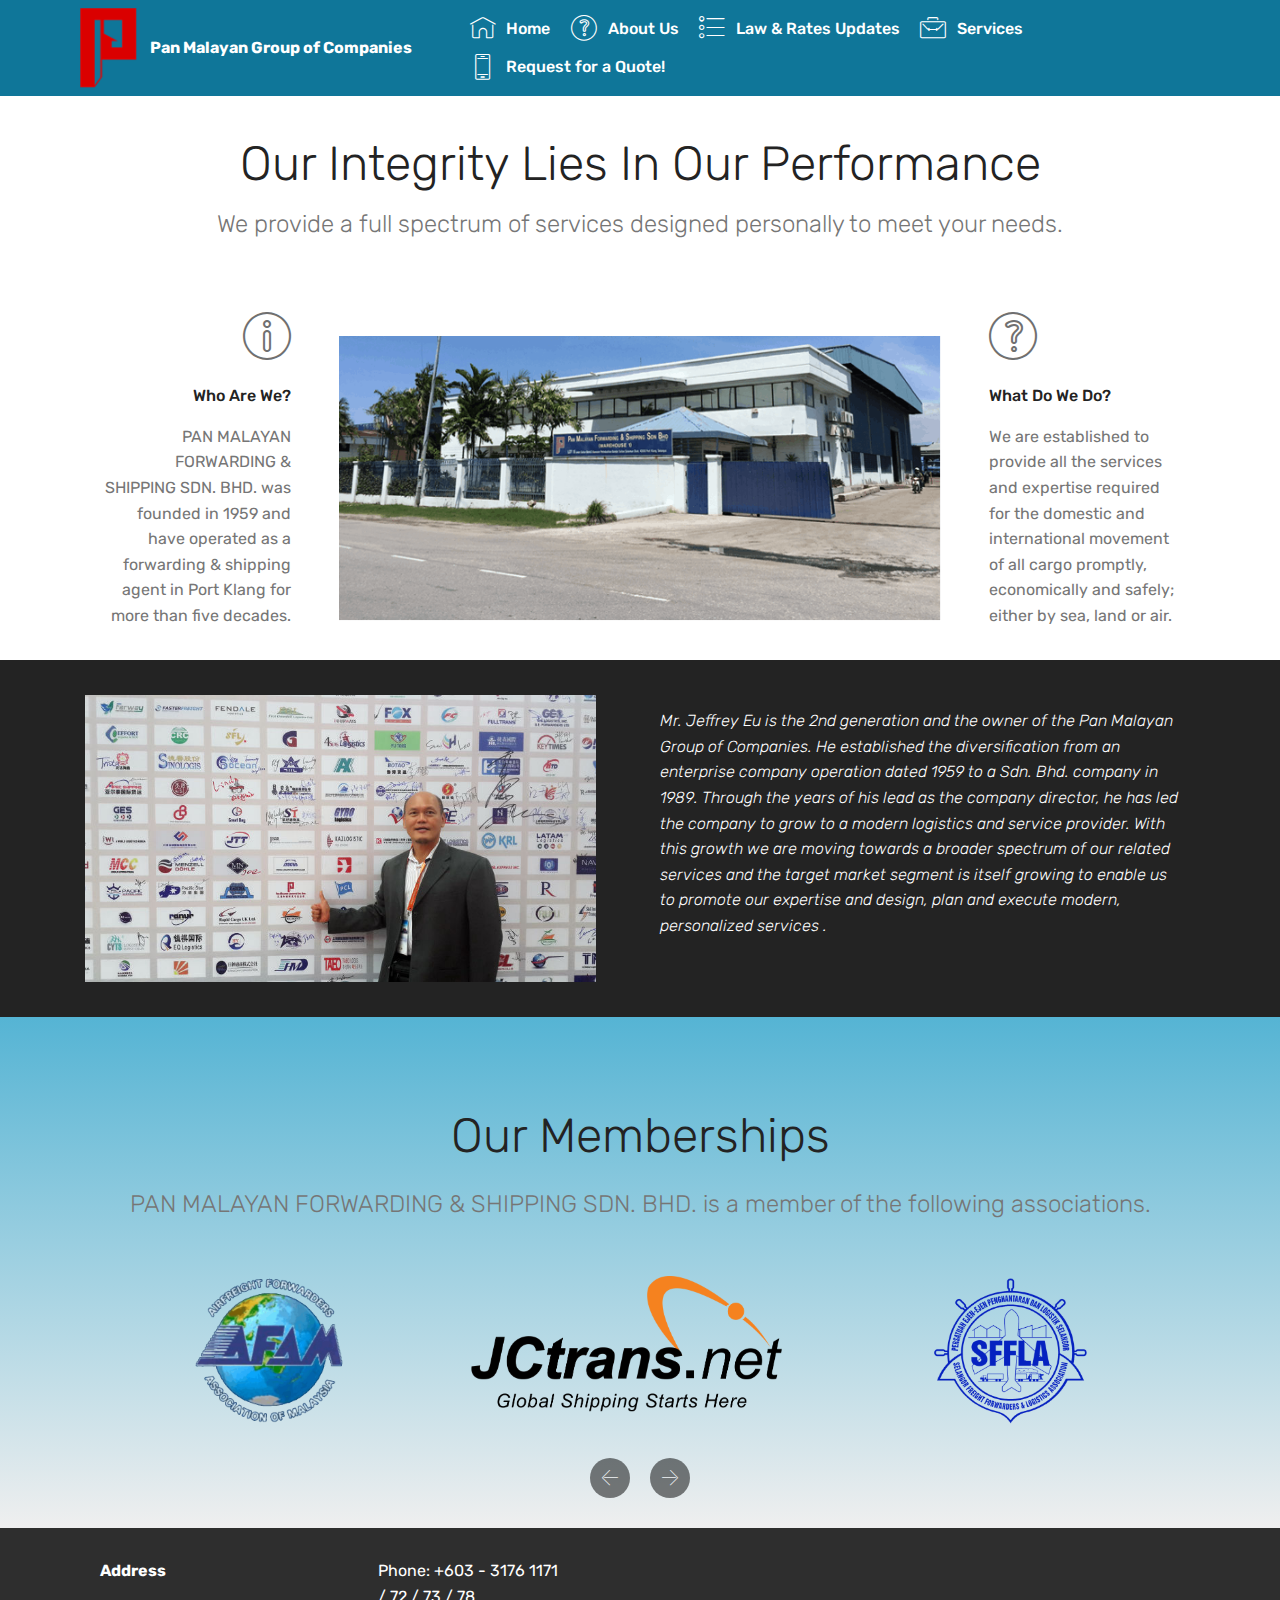
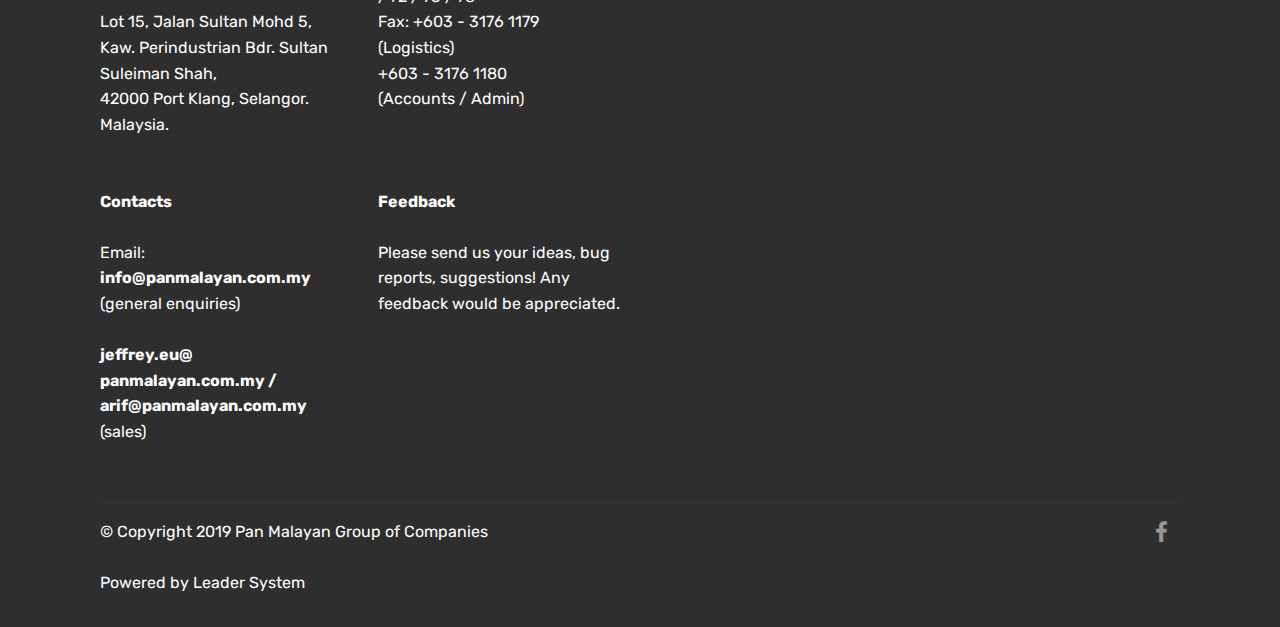
==== about-us.html @ 20570e7e "create github pages" ====
<!DOCTYPE html>
<html  >
<head>
  <!-- Site made with Mobirise Website Builder v4.10.8, https://mobirise.com -->
  <meta charset="UTF-8">
  <meta http-equiv="X-UA-Compatible" content="IE=edge">
  <meta name="generator" content="Mobirise v4.10.8, mobirise.com">
  <meta name="viewport" content="width=device-width, initial-scale=1, minimum-scale=1">
  <link rel="shortcut icon" href="assets/images/pan-malayan-122x171.png" type="image/x-icon">
  <meta name="description" content="About Us - Pan Malayan">
  
  <title>About Us</title>
  <link rel="stylesheet" href="assets/web/assets/mobirise-icons/mobirise-icons.css">
  <link rel="stylesheet" href="assets/tether/tether.min.css">
  <link rel="stylesheet" href="assets/bootstrap/css/bootstrap.min.css">
  <link rel="stylesheet" href="assets/bootstrap/css/bootstrap-grid.min.css">
  <link rel="stylesheet" href="assets/bootstrap/css/bootstrap-reboot.min.css">
  <link rel="stylesheet" href="assets/socicon/css/styles.css">
  <link rel="stylesheet" href="assets/dropdown/css/style.css">
  <link rel="stylesheet" href="assets/theme/css/style.css">
  <link rel="stylesheet" href="assets/mobirise/css/mbr-additional.css" type="text/css">
  
  
  
</head>
<body>
  <section class="menu cid-qTkzRZLJNu" once="menu" id="menu1-3">

    

    <nav class="navbar navbar-expand beta-menu navbar-dropdown align-items-center navbar-fixed-top navbar-toggleable-sm">
        <button class="navbar-toggler navbar-toggler-right" type="button" data-toggle="collapse" data-target="#navbarSupportedContent" aria-controls="navbarSupportedContent" aria-expanded="false" aria-label="Toggle navigation">
            <div class="hamburger">
                <span></span>
                <span></span>
                <span></span>
                <span></span>
            </div>
        </button>
        <div class="menu-logo">
            <div class="navbar-brand">
                <span class="navbar-logo">
                    <a href="index.html">
                         <img src="assets/images/pan-malayan-122x171.png" alt="Pan Malayan Group of Companies" title="Pan Malayan" style="height: 5rem;">
                    </a>
                </span>
                <span class="navbar-caption-wrap"><a class="navbar-caption text-white display-4" href="index.html">
                        Pan Malayan Group of Companies</a></span>
            </div>
        </div>
        <div class="collapse navbar-collapse" id="navbarSupportedContent">
            <ul class="navbar-nav nav-dropdown nav-right" data-app-modern-menu="true"><li class="nav-item"><a class="nav-link link text-white display-4" href="index.html"><span class="mbri-home mbr-iconfont mbr-iconfont-btn" style="color: rgb(255, 255, 255);"></span>Home</a></li><li class="nav-item">
                    <a class="nav-link link text-white display-4" href="about-us.html"><span class="mbri-question mbr-iconfont mbr-iconfont-btn"></span>
                        
                        About Us
                    </a>
                </li><li class="nav-item">
                    <a class="nav-link link text-white display-4" href="services.html"><span class="mbri-bulleted-list mbr-iconfont mbr-iconfont-btn" style="color: rgb(255, 255, 255);"></span>Law &amp; Rates Updates</a>
                </li><li class="nav-item"><a class="nav-link link text-white display-4" href="services.html"><span class="mbri-briefcase mbr-iconfont mbr-iconfont-btn" style="color: rgb(255, 255, 255);"></span>
                        
                        Services
                    </a></li><li class="nav-item"><a class="nav-link link text-white display-4" href="contact-us.html"><span class="mbri-mobile2 mbr-iconfont mbr-iconfont-btn" style="color: rgb(255, 255, 255);"></span>Request for a Quote!</a></li></ul>
            
        </div>
    </nav>
</section>

<section class="engine"><a href="https://mobirise.info/c">free website builder</a></section><section class="features12 cid-rBJrzdYjO1" id="features12-8">
    
    

    

    <div class="container">
        <h2 class="mbr-section-title pb-2 mbr-fonts-style display-2">Our Integrity Lies In Our Performance</h2>
        <h3 class="mbr-section-subtitle pb-3 mbr-fonts-style display-5">
            We provide a full spectrum of services designed personally to meet your needs.</h3>

        <div class="media-container-row pt-5">
            <div class="block-content align-right">
                <div class="card pl-3 pr-3">
                    <div class="mbr-card-img-title">
                        <div class="card-img pb-3">
                             <span class="mbr-iconfont mbri-info"></span>
                        </div>
                        <div class="mbr-crt-title">
                            <h4 class="card-title py-2 mbr-crt-title mbr-fonts-style display-7">
                                Who Are We?</h4>
                        </div>
                    </div>                

                    <div class="card-box">
                        <p class="mbr-text mbr-section-text mbr-fonts-style display-7">
                            PAN MALAYAN FORWARDING &amp; SHIPPING SDN. BHD. was founded in 1959 and have operated as a forwarding &amp; shipping agent in Port Klang for more than five decades.
                        </p>
                    </div>
                </div>

                
            </div>

            <div class="mbr-figure m-auto" style="width: 60%;">
                <img src="assets/images/pan-malayan-offices-670x317.png" alt="Mobirise" title="">
            </div>

            <div class="block-content align-left">
                <div class="card pl-3 pr-3">
                    <div class="mbr-card-img-title">
                        <div class="card-img pb-3">
                             <span class="mbr-iconfont mbri-question"></span>
                        </div>
                        <div class="mbr-crt-title">
                            <h4 class="card-title py-2 mbr-crt-title mbr-fonts-style display-7">
                                What Do We Do?</h4>
                        </div>
                    </div>                

                    <div class="card-box">
                        <p class="mbr-text mbr-section-text mbr-fonts-style display-7">
                            We are established to provide all the services and expertise required for the domestic and international movement of all cargo promptly, economically and safely; either by sea, land or air.</p>
                    </div>
                </div>

                
            </div>
        </div>
    </div>
</section>

<section class="testimonials2 cid-rCreAipq3M" id="testimonials2-9">

    

    

    <div class="container">
        <div class="media-container-row">
            <div class="mbr-figure pr-lg-5" style="width: 100%;">
              <img src="assets/images/20181019-114247-16-9-750x422.jpg" alt="" title="">
            </div>
            <div class="media-content px-3 align-self-center mbr-white py-2">
                    <p class="mbr-text testimonial-text mbr-fonts-style display-7"><br>Mr. Jeffrey Eu is the 2nd generation and the owner of the Pan Malayan Group of Companies. He established the diversification from an enterprise company operation dated 1959 to a Sdn. Bhd. company in 1989. Through the years of his lead as the company director, he has led the company to grow to a modern logistics and service provider. With this growth we are moving towards a broader spectrum of our related services and the target market segment is itself growing to enable us to promote our expertise and design, plan and execute modern, personalized services .<br></p>
                    <p class="mbr-author-name pt-4 mb-2 mbr-fonts-style display-7"></p>
                    <p class="mbr-author-desc mbr-fonts-style display-7"></p>
            </div>
        </div>
    </div>
</section>

<section class="clients cid-rBJve1mVlV" data-interval="false" id="clients-b">
      

    
        <div class="container mb-5">
            <div class="media-container-row">
                <div class="col-12 align-center">
                    <h2 class="mbr-section-title pb-3 mbr-fonts-style display-2">Our Memberships</h2>
                    <h3 class="mbr-section-subtitle mbr-light mbr-fonts-style display-5">PAN MALAYAN FORWARDING &amp; SHIPPING SDN. BHD. is a member of the following associations.</h3>
                </div>
            </div>
        </div>

    <div class="container">
        <div class="carousel slide" role="listbox" data-pause="true" data-keyboard="false" data-ride="false" data-interval="false">
            <div class="carousel-inner" data-visible="6">
                
                
                
                
                
            <div class="carousel-item ">
                    <div class="media-container-row">
                        <div class="col-md-12">
                            <div class="wrap-img ">
                                <img src="assets/images/output-onlinepngtools-1-800x800.png" class="img-responsive clients-img" alt="" title="">
                            </div>
                        </div>
                    </div>
                </div><div class="carousel-item ">
                    <div class="media-container-row">
                        <div class="col-md-12">
                            <div class="wrap-img ">
                                <img src="assets/images/e5d51979-199c-4276-8c94-fc2b8f12c979-original-4097x1656.png" class="img-responsive clients-img" alt="" title="">
                            </div>
                        </div>
                    </div>
                </div><div class="carousel-item ">
                    <div class="media-container-row">
                        <div class="col-md-12">
                            <div class="wrap-img ">
                                <img src="assets/images/output-onlinepngtools-240x229.png" class="img-responsive clients-img" alt="" title="">
                            </div>
                        </div>
                    </div>
                </div></div>
            <div class="carousel-controls">
                <a data-app-prevent-settings="" class="carousel-control carousel-control-prev" role="button" data-slide="prev">
                    <span aria-hidden="true" class="mbri-left mbr-iconfont"></span>
                    <span class="sr-only">Previous</span>
                </a>
                <a data-app-prevent-settings="" class="carousel-control carousel-control-next" role="button" data-slide="next">
                    <span aria-hidden="true" class="mbri-right mbr-iconfont"></span>
                    <span class="sr-only">Next</span>
                </a>
            </div>
        </div>
    </div>
</section>

<section class="cid-rCqupiGUZX" id="footer2-3">

    

    

    <div class="container">
        <div class="media-container-row content mbr-white">
            <div class="col-12 col-md-3 mbr-fonts-style display-7">
                <p class="mbr-text">
                    <strong>Address</strong>
                    <br>
                    <br>Lot 15, Jalan Sultan Mohd 5, 
<br>Kaw. Perindustrian Bdr. Sultan Suleiman Shah, 
<br>42000 Port Klang, Selangor. Malaysia. &nbsp;<br>
                    <br>
                    <br><strong>Contacts</strong>
                    <br>
                    <br>Email: <strong>info@panmalayan.com.my</strong><br>(general enquiries)<br><br><strong>jeffrey.eu@</strong><br><strong>panmalayan.com.my /&nbsp;</strong><br><strong>arif@panmalayan.com.my</strong><br>(sales)<br><br></p>
            </div>
            <div class="col-12 col-md-3 mbr-fonts-style display-7">
                <p class="mbr-text">Phone: +603 - 3176 1171 
<br>/ 72 / 73 / 78 
<br>Fax: +603 - 3176 1179 
<br>(Logistics) 
<br>+603 - 3176 1180 
<br>(Accounts / Admin)&nbsp;<strong><br></strong><br><br><br><strong>Feedback</strong>
                    <br>
                    <br>Please send us your ideas, bug reports, suggestions! Any feedback would be appreciated.
                </p>
            </div>
            <div class="col-12 col-md-6">
                <div class="google-map"><iframe frameborder="0" style="border:0" src="https://www.google.com/maps/embed/v1/place?key=AIzaSyCx3d07zxHPLvkFBLlAR3Ng8a9wsAsGoJ8&amp;q=place_id:ChIJC4vaj1irzTEREndRP_R01ew" allowfullscreen=""></iframe></div>
            </div>
        </div>
        <div class="footer-lower">
            <div class="media-container-row">
                <div class="col-sm-12">
                    <hr>
                </div>
            </div>
            <div class="media-container-row mbr-white">
                <div class="col-sm-6 copyright">
                    <p class="mbr-text mbr-fonts-style display-7">
                        © Copyright 2019 Pan Malayan Group of Companies<br><br>Powered by Leader System</p>
                </div>
                <div class="col-md-6">
                    <div class="social-list align-right">
                        <div class="soc-item">
                            <a href="https://www.facebook.com/pmfssb" target="_blank">
                                <span class="mbr-iconfont mbr-iconfont-social socicon-facebook socicon"></span>
                            </a>
                        </div>
                        
                        
                        
                        
                        
                    </div>
                </div>
            </div>
        </div>
    </div>
</section>


  <script src="assets/web/assets/jquery/jquery.min.js"></script>
  <script src="assets/popper/popper.min.js"></script>
  <script src="assets/tether/tether.min.js"></script>
  <script src="assets/bootstrap/js/bootstrap.min.js"></script>
  <script src="assets/smoothscroll/smooth-scroll.js"></script>
  <script src="assets/touchswipe/jquery.touch-swipe.min.js"></script>
  <script src="assets/bootstrapcarouselswipe/bootstrap-carousel-swipe.js"></script>
  <script src="assets/mbr-clients-slider/mbr-clients-slider.js"></script>
  <script src="assets/dropdown/js/nav-dropdown.js"></script>
  <script src="assets/dropdown/js/navbar-dropdown.js"></script>
  <script src="assets/theme/js/script.js"></script>
  
  
</body>
</html>
---- assets/web/assets/mobirise-icons/mobirise-icons.css ----
@font-face {
  font-family: 'MobiriseIcons';
  src:  url('mobirise-icons.eot?spat4u');
  src:  url('mobirise-icons.eot?spat4u#iefix') format('embedded-opentype'),
    url('mobirise-icons.ttf?spat4u') format('truetype'),
    url('mobirise-icons.woff?spat4u') format('woff'),
    url('mobirise-icons.svg?spat4u#MobiriseIcons') format('svg');
  font-weight: normal;
  font-style: normal;
}

[class^="mbri-"], [class*=" mbri-"] {
  /* use !important to prevent issues with browser extensions that change fonts */
  font-family: MobiriseIcons !important;
  speak: none;
  font-style: normal;
  font-weight: normal;
  font-variant: normal;
  text-transform: none;
  line-height: 1;

  /* Better Font Rendering =========== */
  -webkit-font-smoothing: antialiased;
  -moz-osx-font-smoothing: grayscale;
}

.mbri-add-submenu:before {
  content: "\e900";
}
.mbri-alert:before {
  content: "\e901";
}
.mbri-align-center:before {
  content: "\e902";
}
.mbri-align-justify:before {
  content: "\e903";
}
.mbri-align-left:before {
  content: "\e904";
}
.mbri-align-right:before {
  content: "\e905";
}
.mbri-android:before {
  content: "\e906";
}
.mbri-apple:before {
  content: "\e907";
}
.mbri-arrow-down:before {
  content: "\e908";
}
.mbri-arrow-next:before {
  content: "\e909";
}
.mbri-arrow-prev:before {
  content: "\e90a";
}
.mbri-arrow-up:before {
  content: "\e90b";
}
.mbri-bold:before {
  content: "\e90c";
}
.mbri-bookmark:before {
  content: "\e90d";
}
.mbri-bootstrap:before {
  content: "\e90e";
}
.mbri-briefcase:before {
  content: "\e90f";
}
.mbri-browse:before {
  content: "\e910";
}
.mbri-bulleted-list:before {
  content: "\e911";
}
.mbri-calendar:before {
  content: "\e912";
}
.mbri-camera:before {
  content: "\e913";
}
.mbri-cart-add:before {
  content: "\e914";
}
.mbri-cart-full:before {
  content: "\e915";
}
.mbri-cash:before {
  content: "\e916";
}
.mbri-change-style:before {
  content: "\e917";
}
.mbri-chat:before {
  content: "\e918";
}
.mbri-clock:before {
  content: "\e919";
}
.mbri-close:before {
  content: "\e91a";
}
.mbri-cloud:before {
  content: "\e91b";
}
.mbri-code:before {
  content: "\e91c";
}
.mbri-contact-form:before {
  content: "\e91d";
}
.mbri-credit-card:before {
  content: "\e91e";
}
.mbri-cursor-click:before {
  content: "\e91f";
}
.mbri-cust-feedback:before {
  content: "\e920";
}
.mbri-database:before {
  content: "\e921";
}
.mbri-delivery:before {
  content: "\e922";
}
.mbri-desktop:before {
  content: "\e923";
}
.mbri-devices:before {
  content: "\e924";
}
.mbri-down:before {
  content: "\e925";
}
.mbri-download:before {
  content: "\e989";
}
.mbri-drag-n-drop:before {
  content: "\e927";
}
.mbri-drag-n-drop2:before {
  content: "\e928";
}
.mbri-edit:before {
  content: "\e929";
}
.mbri-edit2:before {
  content: "\e92a";
}
.mbri-error:before {
  content: "\e92b";
}
.mbri-extension:before {
  content: "\e92c";
}
.mbri-features:before {
  content: "\e92d";
}
.mbri-file:before {
  content: "\e92e";
}
.mbri-flag:before {
  content: "\e92f";
}
.mbri-folder:before {
  content: "\e930";
}
.mbri-gift:before {
  content: "\e931";
}
.mbri-github:before {
  content: "\e932";
}
.mbri-globe:before {
  content: "\e933";
}
.mbri-globe-2:before {
  content: "\e934";
}
.mbri-growing-chart:before {
  content: "\e935";
}
.mbri-hearth:before {
  content: "\e936";
}
.mbri-help:before {
  content: "\e937";
}
.mbri-home:before {
  content: "\e938";
}
.mbri-hot-cup:before {
  content: "\e939";
}
.mbri-idea:before {
  content: "\e93a";
}
.mbri-image-gallery:before {
  content: "\e93b";
}
.mbri-image-slider:before {
  content: "\e93c";
}
.mbri-info:before {
  content: "\e93d";
}
.mbri-italic:before {
  content: "\e93e";
}
.mbri-key:before {
  content: "\e93f";
}
.mbri-laptop:before {
  content: "\e940";
}
.mbri-layers:before {
  content: "\e941";
}
.mbri-left-right:before {
  content: "\e942";
}
.mbri-left:before {
  content: "\e943";
}
.mbri-letter:before {
  content: "\e944";
}
.mbri-like:before {
  content: "\e945";
}
.mbri-link:before {
  content: "\e946";
}
.mbri-lock:before {
  content: "\e947";
}
.mbri-login:before {
  content: "\e948";
}
.mbri-logout:before {
  content: "\e949";
}
.mbri-magic-stick:before {
  content: "\e94a";
}
.mbri-map-pin:before {
  content: "\e94b";
}
.mbri-menu:before {
  content: "\e94c";
}
.mbri-mobile:before {
  content: "\e94d";
}
.mbri-mobile2:before {
  content: "\e94e";
}
.mbri-mobirise:before {
  content: "\e94f";
}
.mbri-more-horizontal:before {
  content: "\e950";
}
.mbri-more-vertical:before {
  content: "\e951";
}
.mbri-music:before {
  content: "\e952";
}
.mbri-new-file:before {
  content: "\e953";
}
.mbri-numbered-list:before {
  content: "\e954";
}
.mbri-opened-folder:before {
  content: "\e955";
}
.mbri-pages:before {
  content: "\e956";
}
.mbri-paper-plane:before {
  content: "\e957";
}
.mbri-paperclip:before {
  content: "\e958";
}
.mbri-photo:before {
  content: "\e959";
}
.mbri-photos:before {
  content: "\e95a";
}
.mbri-pin:before {
  content: "\e95b";
}
.mbri-play:before {
  content: "\e95c";
}
.mbri-plus:before {
  content: "\e95d";
}
.mbri-preview:before {
  content: "\e95e";
}
.mbri-print:before {
  content: "\e95f";
}
.mbri-protect:before {
  content: "\e960";
}
.mbri-question:before {
  content: "\e961";
}
.mbri-quote-left:before {
  content: "\e962";
}
.mbri-quote-right:before {
  content: "\e963";
}
.mbri-refresh:before {
  content: "\e964";
}
.mbri-responsive:before {
  content: "\e965";
}
.mbri-right:before {
  content: "\e966";
}
.mbri-rocket:before {
  content: "\e967";
}
.mbri-sad-face:before {
  content: "\e968";
}
.mbri-sale:before {
  content: "\e969";
}
.mbri-save:before {
  content: "\e96a";
}
.mbri-search:before {
  content: "\e96b";
}
.mbri-setting:before {
  content: "\e96c";
}
.mbri-setting2:before {
  content: "\e96d";
}
.mbri-setting3:before {
  content: "\e96e";
}
.mbri-share:before {
  content: "\e96f";
}
.mbri-shopping-bag:before {
  content: "\e970";
}
.mbri-shopping-basket:before {
  content: "\e971";
}
.mbri-shopping-cart:before {
  content: "\e972";
}
.mbri-sites:before {
  content: "\e973";
}
.mbri-smile-face:before {
  content: "\e974";
}
.mbri-speed:before {
  content: "\e975";
}
.mbri-star:before {
  content: "\e976";
}
.mbri-success:before {
  content: "\e977";
}
.mbri-sun:before {
  content: "\e978";
}
.mbri-sun2:before {
  content: "\e979";
}
.mbri-tablet:before {
  content: "\e97a";
}
.mbri-tablet-vertical:before {
  content: "\e97b";
}
.mbri-target:before {
  content: "\e97c";
}
.mbri-timer:before {
  content: "\e97d";
}
.mbri-to-ftp:before {
  content: "\e97e";
}
.mbri-to-local-drive:before {
  content: "\e97f";
}
.mbri-touch-swipe:before {
  content: "\e980";
}
.mbri-touch:before {
  content: "\e981";
}
.mbri-trash:before {
  content: "\e982";
}
.mbri-underline:before {
  content: "\e983";
}
.mbri-unlink:before {
  content: "\e984";
}
.mbri-unlock:before {
  content: "\e985";
}
.mbri-up-down:before {
  content: "\e986";
}
.mbri-up:before {
  content: "\e987";
}
.mbri-update:before {
  content: "\e988";
}
.mbri-upload:before {
 content: "\e926"; 
}
.mbri-user:before {
  content: "\e98a";
}
.mbri-user2:before {
  content: "\e98b";
}
.mbri-users:before {
  content: "\e98c";
}
.mbri-video:before {
  content: "\e98d";
}
.mbri-video-play:before {
  content: "\e98e";
}
.mbri-watch:before {
  content: "\e98f";
}
.mbri-website-theme:before {
  content: "\e990";
}
.mbri-wifi:before {
  content: "\e991";
}
.mbri-windows:before {
  content: "\e992";
}
.mbri-zoom-out:before {
  content: "\e993";
}
.mbri-redo:before {
  content: "\e994";
}
.mbri-undo:before {
  content: "\e995";
}
---- assets/socicon/css/styles.css ----
@charset "UTF-8";

@font-face {
  font-family: "socicon";
  src:url("../fonts/socicon.eot");
  src:url("../fonts/socicon.eot?#iefix") format("embedded-opentype"),
    url("../fonts/socicon.woff") format("woff"),
    url("../fonts/socicon.ttf") format("truetype"),
    url("../fonts/socicon.svg#socicon") format("svg");
  font-weight: normal;
  font-style: normal;

}

[data-icon]:before {
  font-family: "socicon" !important;
  content: attr(data-icon);
  font-style: normal !important;
  font-weight: normal !important;
  font-variant: normal !important;
  text-transform: none !important;
  speak: none;
  line-height: 1;
  -webkit-font-smoothing: antialiased;
  -moz-osx-font-smoothing: grayscale;
}

[class^="socicon-"]:before,
[class*=" socicon-"]:before {
  font-family: "socicon" !important;
  font-style: normal !important;
  font-weight: normal !important;
  font-variant: normal !important;
  text-transform: none !important;
  speak: none;
  line-height: 1;
  -webkit-font-smoothing: antialiased;
  -moz-osx-font-smoothing: grayscale;
}

.socicon-modelmayhem:before {
  content: "\e000";
}
.socicon-mixcloud:before {
  content: "\e001";
}
.socicon-drupal:before {
  content: "\e002";
}
.socicon-swarm:before {
  content: "\e003";
}
.socicon-istock:before {
  content: "\e004";
}
.socicon-yammer:before {
  content: "\e005";
}
.socicon-ello:before {
  content: "\e006";
}
.socicon-stackoverflow:before {
  content: "\e007";
}
.socicon-persona:before {
  content: "\e008";
}
.socicon-triplej:before {
  content: "\e009";
}
.socicon-houzz:before {
  content: "\e00a";
}
.socicon-rss:before {
  content: "\e00b";
}
.socicon-paypal:before {
  content: "\e00c";
}
.socicon-odnoklassniki:before {
  content: "\e00d";
}
.socicon-airbnb:before {
  content: "\e00e";
}
.socicon-periscope:before {
  content: "\e00f";
}
.socicon-outlook:before {
  content: "\e010";
}
.socicon-coderwall:before {
  content: "\e011";
}
.socicon-tripadvisor:before {
  content: "\e012";
}
.socicon-appnet:before {
  content: "\e013";
}
.socicon-goodreads:before {
  content: "\e014";
}
.socicon-tripit:before {
  content: "\e015";
}
.socicon-lanyrd:before {
  content: "\e016";
}
.socicon-slideshare:before {
  content: "\e017";
}
.socicon-buffer:before {
  content: "\e018";
}
.socicon-disqus:before {
  content: "\e019";
}
.socicon-vkontakte:before {
  content: "\e01a";
}
.socicon-whatsapp:before {
  content: "\e01b";
}
.socicon-patreon:before {
  content: "\e01c";
}
.socicon-storehouse:before {
  content: "\e01d";
}
.socicon-pocket:before {
  content: "\e01e";
}
.socicon-mail:before {
  content: "\e01f";
}
.socicon-blogger:before {
  content: "\e020";
}
.socicon-technorati:before {
  content: "\e021";
}
.socicon-reddit:before {
  content: "\e022";
}
.socicon-dribbble:before {
  content: "\e023";
}
.socicon-stumbleupon:before {
  content: "\e024";
}
.socicon-digg:before {
  content: "\e025";
}
.socicon-envato:before {
  content: "\e026";
}
.socicon-behance:before {
  content: "\e027";
}
.socicon-delicious:before {
  content: "\e028";
}
.socicon-deviantart:before {
  content: "\e029";
}
.socicon-forrst:before {
  content: "\e02a";
}
.socicon-play:before {
  content: "\e02b";
}
.socicon-zerply:before {
  content: "\e02c";
}
.socicon-wikipedia:before {
  content: "\e02d";
}
.socicon-apple:before {
  content: "\e02e";
}
.socicon-flattr:before {
  content: "\e02f";
}
.socicon-github:before {
  content: "\e030";
}
.socicon-renren:before {
  content: "\e031";
}
.socicon-friendfeed:before {
  content: "\e032";
}
.socicon-newsvine:before {
  content: "\e033";
}
.socicon-identica:before {
  content: "\e034";
}
.socicon-bebo:before {
  content: "\e035";
}
.socicon-zynga:before {
  content: "\e036";
}
.socicon-steam:before {
  content: "\e037";
}
.socicon-xbox:before {
  content: "\e038";
}
.socicon-windows:before {
  content: "\e039";
}
.socicon-qq:before {
  content: "\e03a";
}
.socicon-douban:before {
  content: "\e03b";
}
.socicon-meetup:before {
  content: "\e03c";
}
.socicon-playstation:before {
  content: "\e03d";
}
.socicon-android:before {
  content: "\e03e";
}
.socicon-snapchat:before {
  content: "\e03f";
}
.socicon-twitter:before {
  content: "\e040";
}
.socicon-facebook:before {
  content: "\e041";
}
.socicon-googleplus:before {
  content: "\e042";
}
.socicon-pinterest:before {
  content: "\e043";
}
.socicon-foursquare:before {
  content: "\e044";
}
.socicon-yahoo:before {
  content: "\e045";
}
.socicon-skype:before {
  content: "\e046";
}
.socicon-yelp:before {
  content: "\e047";
}
.socicon-feedburner:before {
  content: "\e048";
}
.socicon-linkedin:before {
  content: "\e049";
}
.socicon-viadeo:before {
  content: "\e04a";
}
.socicon-xing:before {
  content: "\e04b";
}
.socicon-myspace:before {
  content: "\e04c";
}
.socicon-soundcloud:before {
  content: "\e04d";
}
.socicon-spotify:before {
  content: "\e04e";
}
.socicon-grooveshark:before {
  content: "\e04f";
}
.socicon-lastfm:before {
  content: "\e050";
}
.socicon-youtube:before {
  content: "\e051";
}
.socicon-vimeo:before {
  content: "\e052";
}
.socicon-dailymotion:before {
  content: "\e053";
}
.socicon-vine:before {
  content: "\e054";
}
.socicon-flickr:before {
  content: "\e055";
}
.socicon-500px:before {
  content: "\e056";
}
.socicon-wordpress:before {
  content: "\e058";
}
.socicon-tumblr:before {
  content: "\e059";
}
.socicon-twitch:before {
  content: "\e05a";
}
.socicon-8tracks:before {
  content: "\e05b";
}
.socicon-amazon:before {
  content: "\e05c";
}
.socicon-icq:before {
  content: "\e05d";
}
.socicon-smugmug:before {
  content: "\e05e";
}
.socicon-ravelry:before {
  content: "\e05f";
}
.socicon-weibo:before {
  content: "\e060";
}
.socicon-baidu:before {
  content: "\e061";
}
.socicon-angellist:before {
  content: "\e062";
}
.socicon-ebay:before {
  content: "\e063";
}
.socicon-imdb:before {
  content: "\e064";
}
.socicon-stayfriends:before {
  content: "\e065";
}
.socicon-residentadvisor:before {
  content: "\e066";
}
.socicon-google:before {
  content: "\e067";
}
.socicon-yandex:before {
  content: "\e068";
}
.socicon-sharethis:before {
  content: "\e069";
}
.socicon-bandcamp:before {
  content: "\e06a";
}
.socicon-itunes:before {
  content: "\e06b";
}
.socicon-deezer:before {
  content: "\e06c";
}
.socicon-telegram:before {
  content: "\e06e";
}
.socicon-openid:before {
  content: "\e06f";
}
.socicon-amplement:before {
  content: "\e070";
}
.socicon-viber:before {
  content: "\e071";
}
.socicon-zomato:before {
  content: "\e072";
}
.socicon-draugiem:before {
  content: "\e074";
}
.socicon-endomodo:before {
  content: "\e075";
}
.socicon-filmweb:before {
  content: "\e076";
}
.socicon-stackexchange:before {
  content: "\e077";
}
.socicon-wykop:before {
  content: "\e078";
}
.socicon-teamspeak:before {
  content: "\e079";
}
.socicon-teamviewer:before {
  content: "\e07a";
}
.socicon-ventrilo:before {
  content: "\e07b";
}
.socicon-younow:before {
  content: "\e07c";
}
.socicon-raidcall:before {
  content: "\e07d";
}
.socicon-mumble:before {
  content: "\e07e";
}
.socicon-medium:before {
  content: "\e06d";
}
.socicon-bebee:before {
  content: "\e07f";
}
.socicon-hitbox:before {
  content: "\e080";
}
.socicon-reverbnation:before {
  content: "\e081";
}
.socicon-formulr:before {
  content: "\e082";
}
.socicon-instagram:before {
  content: "\e057";
}
.socicon-battlenet:before {
  content: "\e083";
}
.socicon-chrome:before {
  content: "\e084";
}
.socicon-discord:before {
  content: "\e086";
}
.socicon-issuu:before {
  content: "\e087";
}
.socicon-macos:before {
  content: "\e088";
}
.socicon-firefox:before {
  content: "\e089";
}
.socicon-opera:before {
  content: "\e08d";
}
.socicon-keybase:before {
  content: "\e090";
}
.socicon-alliance:before {
  content: "\e091";
}
.socicon-livejournal:before {
  content: "\e092";
}
.socicon-googlephotos:before {
  content: "\e093";
}
.socicon-horde:before {
  content: "\e094";
}
.socicon-etsy:before {
  content: "\e095";
}
.socicon-zapier:before {
  content: "\e096";
}
.socicon-google-scholar:before {
  content: "\e097";
}
.socicon-researchgate:before {
  content: "\e098";
}
.socicon-wechat:before {
  content: "\e099";
}
.socicon-strava:before {
  content: "\e09a";
}
.socicon-line:before {
  content: "\e09b";
}
.socicon-lyft:before {
  content: "\e09c";
}
.socicon-uber:before {
  content: "\e09d";
}
.socicon-songkick:before {
  content: "\e09e";
}
.socicon-viewbug:before {
  content: "\e09f";
}
.socicon-googlegroups:before {
  content: "\e0a0";
}
.socicon-quora:before {
  content: "\e073";
}
.socicon-diablo:before {
  content: "\e085";
}
.socicon-blizzard:before {
  content: "\e0a1";
}
.socicon-hearthstone:before {
  content: "\e08b";
}
.socicon-heroes:before {
  content: "\e08a";
}
.socicon-overwatch:before {
  content: "\e08c";
}
.socicon-warcraft:before {
  content: "\e08e";
}
.socicon-starcraft:before {
  content: "\e08f";
}
.socicon-beam:before {
  content: "\e0a2";
}
.socicon-curse:before {
  content: "\e0a3";
}
.socicon-player:before {
  content: "\e0a4";
}
.socicon-streamjar:before {
  content: "\e0a5";
}
.socicon-nintendo:before {
  content: "\e0a6";
}
.socicon-hellocoton:before {
  content: "\e0a7";
}
---- assets/dropdown/css/style.css ----
.navbar-dropdown {
  left: 0;
  padding: 0;
  position: absolute;
  right: 0;
  top: 0;
  transition: all 0.45s ease;
  z-index: 1030;
  background: #282828; }
  .navbar-dropdown .navbar-logo {
    margin-right: 0.8rem;
    transition: margin 0.3s ease-in-out;
    vertical-align: middle; }
    .navbar-dropdown .navbar-logo img {
      height: 3.125rem;
      transition: all 0.3s ease-in-out; }
    .navbar-dropdown .navbar-logo.mbr-iconfont {
      font-size: 3.125rem;
      line-height: 3.125rem; }
  .navbar-dropdown .navbar-caption {
    font-weight: 700;
    white-space: normal;
    vertical-align: -4px;
    line-height: 3.125rem !important; }
    .navbar-dropdown .navbar-caption, .navbar-dropdown .navbar-caption:hover {
      color: inherit;
      text-decoration: none; }
  .navbar-dropdown .mbr-iconfont + .navbar-caption {
    vertical-align: -1px; }
  .navbar-dropdown.navbar-fixed-top {
    position: fixed; }
  .navbar-dropdown .navbar-brand span {
    vertical-align: -4px; }
  .navbar-dropdown.bg-color.transparent {
    background: none; }
  .navbar-dropdown.navbar-short .navbar-brand {
    padding: 0.625rem 0; }
    .navbar-dropdown.navbar-short .navbar-brand span {
      vertical-align: -1px; }
  .navbar-dropdown.navbar-short .navbar-caption {
    line-height: 2.375rem !important;
    vertical-align: -2px; }
  .navbar-dropdown.navbar-short .navbar-logo {
    margin-right: 0.5rem; }
    .navbar-dropdown.navbar-short .navbar-logo img {
      height: 2.375rem; }
    .navbar-dropdown.navbar-short .navbar-logo.mbr-iconfont {
      font-size: 2.375rem;
      line-height: 2.375rem; }
  .navbar-dropdown.navbar-short .mbr-table-cell {
    height: 3.625rem; }
  .navbar-dropdown .navbar-close {
    left: 0.6875rem;
    position: fixed;
    top: 0.75rem;
    z-index: 1000; }
  .navbar-dropdown .hamburger-icon {
    content: "";
    display: inline-block;
    vertical-align: middle;
    width: 16px;
    -webkit-box-shadow: 0 -6px 0 1px #282828,0 0 0 1px #282828,0 6px 0 1px #282828;
    -moz-box-shadow: 0 -6px 0 1px #282828,0 0 0 1px #282828,0 6px 0 1px #282828;
    box-shadow: 0 -6px 0 1px #282828,0 0 0 1px #282828,0 6px 0 1px #282828; }

.dropdown-menu .dropdown-toggle[data-toggle="dropdown-submenu"]::after {
  border-bottom: 0.35em solid transparent;
  border-left: 0.35em solid;
  border-right: 0;
  border-top: 0.35em solid transparent;
  margin-left: 0.3rem; }

.dropdown-menu .dropdown-item:focus {
  outline: 0; }

.nav-dropdown {
  font-size: 0.75rem;
  font-weight: 500;
  height: auto !important; }
  .nav-dropdown .nav-btn {
    padding-left: 1rem; }
  .nav-dropdown .link {
    margin: .667em 1.667em;
    font-weight: 500;
    padding: 0;
    transition: color .2s ease-in-out; }
    .nav-dropdown .link.dropdown-toggle {
      margin-right: 2.583em; }
      .nav-dropdown .link.dropdown-toggle::after {
        margin-left: .25rem;
        border-top: 0.35em solid;
        border-right: 0.35em solid transparent;
        border-left: 0.35em solid transparent;
        border-bottom: 0; }
      .nav-dropdown .link.dropdown-toggle[aria-expanded="true"] {
        margin: 0;
        padding: 0.667em 3.263em  0.667em 1.667em; }
  .nav-dropdown .link::after,
  .nav-dropdown .dropdown-item::after {
    color: inherit; }
  .nav-dropdown .btn {
    font-size: 0.75rem;
    font-weight: 700;
    letter-spacing: 0;
    margin-bottom: 0;
    padding-left: 1.25rem;
    padding-right: 1.25rem; }
  .nav-dropdown .dropdown-menu {
    border-radius: 0;
    border: 0;
    left: 0;
    margin: 0;
    padding-bottom: 1.25rem;
    padding-top: 1.25rem;
    position: relative; }
  .nav-dropdown .dropdown-submenu {
    margin-left: 0.125rem;
    top: 0; }
  .nav-dropdown .dropdown-item {
    font-weight: 500;
    line-height: 2;
    padding: 0.3846em 4.615em 0.3846em 1.5385em;
    position: relative;
    transition: color .2s ease-in-out, background-color .2s ease-in-out; }
    .nav-dropdown .dropdown-item::after {
      margin-top: -0.3077em;
      position: absolute;
      right: 1.1538em;
      top: 50%; }
    .nav-dropdown .dropdown-item:focus, .nav-dropdown .dropdown-item:hover {
      background: none; }

@media (max-width: 767px) {
  .nav-dropdown.navbar-toggleable-sm {
    bottom: 0;
    display: none;
    left: 0;
    overflow-x: hidden;
    position: fixed;
    top: 0;
    transform: translateX(-100%);
    -ms-transform: translateX(-100%);
    -webkit-transform: translateX(-100%);
    width: 18.75rem;
    z-index: 999; } }
.nav-dropdown.navbar-toggleable-xl {
  bottom: 0;
  display: none;
  left: 0;
  overflow-x: hidden;
  position: fixed;
  top: 0;
  transform: translateX(-100%);
  -ms-transform: translateX(-100%);
  -webkit-transform: translateX(-100%);
  width: 18.75rem;
  z-index: 999; }

.nav-dropdown-sm {
  display: block !important;
  overflow-x: hidden;
  overflow: auto;
  padding-top: 3.875rem; }
  .nav-dropdown-sm::after {
    content: "";
    display: block;
    height: 3rem;
    width: 100%; }
  .nav-dropdown-sm.collapse.in ~ .navbar-close {
    display: block !important; }
  .nav-dropdown-sm.collapsing, .nav-dropdown-sm.collapse.in {
    transform: translateX(0);
    -ms-transform: translateX(0);
    -webkit-transform: translateX(0);
    transition: all 0.25s ease-out;
    -webkit-transition: all 0.25s ease-out;
    background: #282828; }
  .nav-dropdown-sm.collapsing[aria-expanded="false"] {
    transform: translateX(-100%);
    -ms-transform: translateX(-100%);
    -webkit-transform: translateX(-100%); }
  .nav-dropdown-sm .nav-item {
    display: block;
    margin-left: 0 !important;
    padding-left: 0; }
  .nav-dropdown-sm .link,
  .nav-dropdown-sm .dropdown-item {
    border-top: 1px dotted rgba(255, 255, 255, 0.1);
    font-size: 0.8125rem;
    line-height: 1.6;
    margin: 0 !important;
    padding: 0.875rem 2.4rem 0.875rem 1.5625rem !important;
    position: relative;
    white-space: normal; }
    .nav-dropdown-sm .link:focus, .nav-dropdown-sm .link:hover,
    .nav-dropdown-sm .dropdown-item:focus,
    .nav-dropdown-sm .dropdown-item:hover {
      background: rgba(0, 0, 0, 0.2) !important;
      color: #c0a375; }
  .nav-dropdown-sm .nav-btn {
    position: relative;
    padding: 1.5625rem 1.5625rem 0 1.5625rem; }
    .nav-dropdown-sm .nav-btn::before {
      border-top: 1px dotted rgba(255, 255, 255, 0.1);
      content: "";
      left: 0;
      position: absolute;
      top: 0;
      width: 100%; }
    .nav-dropdown-sm .nav-btn + .nav-btn {
      padding-top: 0.625rem; }
      .nav-dropdown-sm .nav-btn + .nav-btn::before {
        display: none; }
  .nav-dropdown-sm .btn {
    padding: 0.625rem 0; }
  .nav-dropdown-sm .dropdown-toggle[data-toggle="dropdown-submenu"]::after {
    margin-left: .25rem;
    border-top: 0.35em solid;
    border-right: 0.35em solid transparent;
    border-left: 0.35em solid transparent;
    border-bottom: 0; }
  .nav-dropdown-sm .dropdown-toggle[data-toggle="dropdown-submenu"][aria-expanded="true"]::after {
    border-top: 0;
    border-right: 0.35em solid transparent;
    border-left: 0.35em solid transparent;
    border-bottom: 0.35em solid; }
  .nav-dropdown-sm .dropdown-menu {
    margin: 0;
    padding: 0;
    position: relative;
    top: 0;
    left: 0;
    width: 100%;
    border: 0;
    float: none;
    border-radius: 0;
    background: none; }
  .nav-dropdown-sm .dropdown-submenu {
    left: 100%;
    margin-left: 0.125rem;
    margin-top: -1.25rem;
    top: 0; }

.navbar-toggleable-sm .nav-dropdown .dropdown-menu {
  position: absolute; }

.navbar-toggleable-sm .nav-dropdown .dropdown-submenu {
  left: 100%;
  margin-left: 0.125rem;
  margin-top: -1.25rem;
  top: 0; }

.navbar-toggleable-sm.opened .nav-dropdown .dropdown-menu {
  position: relative; }

.navbar-toggleable-sm.opened .nav-dropdown .dropdown-submenu {
  left: 0;
  margin-left: 00rem;
  margin-top: 0rem;
  top: 0; }

.is-builder .nav-dropdown.collapsing {
  transition: none !important; }

/*# sourceMappingURL=style.css.map */
---- assets/theme/css/style.css ----
/*!
 * Mobirise v4 theme (https://mobirise.com/)
 * Copyright 2017 Mobirise
 */
section {
  background-color: #eeeeee;
}

section,
.container,
.container-fluid {
  position: relative;
  word-wrap: break-word;
}

a.mbr-iconfont:hover {
  text-decoration: none;
}

.article .lead p, .article .lead ul, .article .lead ol, .article .lead pre, .article .lead blockquote {
  margin-bottom: 0;
}

a {
  font-style: normal;
  font-weight: 400;
  cursor: pointer;
}

a, a:hover {
  text-decoration: none;
}

figure {
  margin-bottom: 0;
}

body {
  color: #232323;
}

h1, h2, h3, h4, h5, h6,
.h1, .h2, .h3, .h4, .h5, .h6,
.display-1, .display-2, .display-3, .display-4 {
  line-height: 1;
  word-break: break-word;
  word-wrap: break-word;
}

b, strong {
  font-weight: bold;
}

blockquote {
  padding: 10px 0 10px 20px;
  position: relative;
  border-left: 2px solid;
  border-color: #ff3366;
}

input:-webkit-autofill, input:-webkit-autofill:hover, input:-webkit-autofill:focus, input:-webkit-autofill:active {
  transition-delay: 9999s;
  transition-property: background-color, color;
}

textarea[type="hidden"] {
  display: none;
}

body {
  position: relative;
}

section {
  background-position: 50% 50%;
  background-repeat: no-repeat;
  background-size: cover;
}

section .mbr-background-video,
section .mbr-background-video-preview {
  position: absolute;
  bottom: 0;
  left: 0;
  right: 0;
  top: 0;
}

.hidden {
  visibility: hidden;
}

.mbr-z-index20 {
  z-index: 20;
}

/*! Base colors */
.mbr-white {
  color: #ffffff;
}

.mbr-black {
  color: #000000;
}

.mbr-bg-white {
  background-color: #ffffff;
}

.mbr-bg-black {
  background-color: #000000;
}

/*! Text-aligns */
.align-left {
  text-align: left;
}

.align-center {
  text-align: center;
}

.align-right {
  text-align: right;
}

@media (max-width: 767px) {
  .align-left, .align-center, .align-right, .mbr-section-btn, .mbr-section-title {
    text-align: center;
  }
}

/*! Font-weight  */
.mbr-light {
  font-weight: 300;
}

.mbr-regular {
  font-weight: 400;
}

.mbr-semibold {
  font-weight: 500;
}

.mbr-bold {
  font-weight: 700;
}

/*! Media  */
.media-size-item {
  -webkit-flex: 1 1 auto;
  -moz-flex: 1 1 auto;
  -ms-flex: 1 1 auto;
  -o-flex: 1 1 auto;
  flex: 1 1 auto;
}

.media-content {
  -webkit-flex-basis: 100%;
  flex-basis: 100%;
}

.media-container-row {
  display: -ms-flexbox;
  display: -webkit-flex;
  display: flex;
  -webkit-flex-direction: row;
  -ms-flex-direction: row;
  flex-direction: row;
  -webkit-flex-wrap: wrap;
  -ms-flex-wrap: wrap;
  flex-wrap: wrap;
  -webkit-justify-content: center;
  -ms-flex-pack: center;
  justify-content: center;
  -webkit-align-content: center;
  -ms-flex-line-pack: center;
  align-content: center;
  -webkit-align-items: start;
  -ms-flex-align: start;
  align-items: start;
}

.media-container-row .media-size-item {
  width: 400px;
}

.media-container-column {
  display: -ms-flexbox;
  display: -webkit-flex;
  display: flex;
  -webkit-flex-direction: column;
  -ms-flex-direction: column;
  flex-direction: column;
  -webkit-flex-wrap: wrap;
  -ms-flex-wrap: wrap;
  flex-wrap: wrap;
  -webkit-justify-content: center;
  -ms-flex-pack: center;
  justify-content: center;
  -webkit-align-content: center;
  -ms-flex-line-pack: center;
  align-content: center;
  -webkit-align-items: stretch;
  -ms-flex-align: stretch;
  align-items: stretch;
}

.media-container-column > * {
  width: 100%;
}

@media (min-width: 992px) {
  .media-container-row {
    -webkit-flex-wrap: nowrap;
    -ms-flex-wrap: nowrap;
    flex-wrap: nowrap;
  }
}

figure {
  overflow: hidden;
}

figure[mbr-media-size] {
  transition: width 0.1s;
}

.mbr-figure img, .mbr-figure iframe {
  display: block;
  width: 100%;
}

.card {
  background-color: transparent;
  border: none;
}

.card-box {
  width: 100%;
}

.card-img {
  text-align: center;
  flex-shrink: 0;
  -webkit-flex-shrink: 0;
}

.media {
  max-width: 100%;
  margin: 0 auto;
}

.mbr-figure {
  -ms-flex-item-align: center;
  -ms-grid-row-align: center;
  -webkit-align-self: center;
  align-self: center;
}

.media-container > div {
  max-width: 100%;
}

.mbr-figure img, .card-img img {
  width: 100%;
}

@media (max-width: 991px) {
  .media-size-item {
    width: auto !important;
  }
  .media {
    width: auto;
  }
  .mbr-figure {
    width: 100% !important;
  }
}

/*! Buttons */
.mbr-section-btn {
  margin-left: -.25rem;
  margin-right: -.25rem;
  font-size: 0;
}

nav .mbr-section-btn {
  margin-left: 0rem;
  margin-right: 0rem;
}

/*! Btn icon margin */
.btn .mbr-iconfont, .btn.btn-sm .mbr-iconfont {
  cursor: pointer;
  margin-right: 0.5rem;
}

.btn.btn-md .mbr-iconfont, .btn.btn-md .mbr-iconfont {
  margin-right: 0.8rem;
}

.mbr-regular {
  font-weight: 400;
}

.mbr-semibold {
  font-weight: 500;
}

.mbr-bold {
  font-weight: 700;
}

[type="submit"] {
  -webkit-appearance: none;
}

/*! Full-screen */
.mbr-fullscreen .mbr-overlay {
  min-height: 100vh;
}

.mbr-fullscreen {
  display: flex;
  display: -webkit-flex;
  display: -moz-flex;
  display: -ms-flex;
  display: -o-flex;
  align-items: center;
  -webkit-align-items: center;
  min-height: 100vh;
  padding-top: 3rem;
  padding-bottom: 3rem;
}

/*! Map */
.map {
  height: 25rem;
  position: relative;
}

.map iframe {
  width: 100%;
  height: 100%;
}

/* Form */
.form-asterisk {
  font-family: initial;
  position: absolute;
  top: -2px;
  font-weight: normal;
}

/*! Scroll to top arrow */
.mbr-arrow-up {
  bottom: 25px;
  right: 90px;
  position: fixed;
  text-align: right;
  z-index: 5000;
  color: #ffffff;
  font-size: 32px;
  transform: rotate(180deg);
  -webkit-transform: rotate(180deg);
}

.mbr-arrow-up a {
  background: rgba(0, 0, 0, 0.2);
  border-radius: 3px;
  color: #fff;
  display: inline-block;
  height: 60px;
  width: 60px;
  outline-style: none !important;
  position: relative;
  text-decoration: none;
  transition: all .3s ease-in-out;
  cursor: pointer;
  text-align: center;
}

.mbr-arrow-up a:hover {
  background-color: rgba(0, 0, 0, 0.4);
}

.mbr-arrow-up a i {
  line-height: 60px;
}

.mbr-arrow-up-icon {
  display: block;
  color: #fff;
}

.mbr-arrow-up-icon::before {
  content: "\203a";
  display: inline-block;
  font-family: serif;
  font-size: 32px;
  line-height: 1;
  font-style: normal;
  position: relative;
  top: 6px;
  left: -4px;
  -webkit-transform: rotate(-90deg);
  transform: rotate(-90deg);
}

/*! Arrow Down */
.mbr-arrow {
  position: absolute;
  bottom: 45px;
  left: 50%;
  width: 60px;
  height: 60px;
  cursor: pointer;
  background-color: rgba(80, 80, 80, 0.5);
  border-radius: 50%;
  -webkit-transform: translateX(-50%);
  transform: translateX(-50%);
}

.mbr-arrow > a {
  display: inline-block;
  text-decoration: none;
  outline-style: none;
  -webkit-animation: arrowdown 1.7s ease-in-out infinite;
  animation: arrowdown 1.7s ease-in-out infinite;
}

.mbr-arrow > a > i {
  position: absolute;
  top: -2px;
  left: 15px;
  font-size: 2rem;
}

@keyframes arrowdown {
  0% {
    transform: translateY(0px);
    -webkit-transform: translateY(0px);
  }
  50% {
    transform: translateY(-5px);
    -webkit-transform: translateY(-5px);
  }
  100% {
    transform: translateY(0px);
    -webkit-transform: translateY(0px);
  }
}

@-webkit-keyframes arrowdown {
  0% {
    transform: translateY(0px);
    -webkit-transform: translateY(0px);
  }
  50% {
    transform: translateY(-5px);
    -webkit-transform: translateY(-5px);
  }
  100% {
    transform: translateY(0px);
    -webkit-transform: translateY(0px);
  }
}

@media (max-width: 500px) {
  .mbr-arrow-up {
    left: 50%;
    right: auto;
    transform: translateX(-50%) rotate(180deg);
    -webkit-transform: translateX(-50%) rotate(180deg);
  }
}

/*Gradients animation*/
@keyframes gradient-animation {
  from {
    background-position: 0% 100%;
    animation-timing-function: ease-in-out;
  }
  to {
    background-position: 100% 0%;
    animation-timing-function: ease-in-out;
  }
}

@-webkit-keyframes gradient-animation {
  from {
    background-position: 0% 100%;
    animation-timing-function: ease-in-out;
  }
  to {
    background-position: 100% 0%;
    animation-timing-function: ease-in-out;
  }
}

.bg-gradient {
  background-size: 200% 200%;
  animation: gradient-animation 5s infinite alternate;
  -webkit-animation: gradient-animation 5s infinite alternate;
}

.menu .navbar-brand {
  display: -webkit-flex;
}

.menu .navbar-brand span {
  display: flex;
  display: -webkit-flex;
}

.menu .navbar-brand .navbar-caption-wrap {
  display: -webkit-flex;
}

.menu .navbar-brand .navbar-logo img {
  display: -webkit-flex;
}

@media (min-width: 768px) and (max-width: 1023px) {
  .menu .navbar-toggleable-sm .navbar-nav {
    display: -webkit-box;
    display: -webkit-flex;
    display: -ms-flexbox;
  }
}

@media (max-width: 1023px) {
  .menu .navbar-collapse {
    max-height: 93.5vh;
  }
  .menu .navbar-collapse.show {
    overflow: auto;
  }
}

@media (min-width: 1024px) {
  .menu .navbar-nav.nav-dropdown {
    display: -webkit-flex;
  }
  .menu .navbar-toggleable-sm .navbar-collapse {
    display: -webkit-flex !important;
  }
  .menu .collapsed .navbar-collapse {
    max-height: 93.5vh;
  }
  .menu .collapsed .navbar-collapse.show {
    overflow: auto;
  }
}

@media (max-width: 767px) {
  .menu .navbar-collapse {
    max-height: 80vh;
  }
}

.navbar {
  display: -webkit-flex;
  -webkit-flex-wrap: wrap;
  -webkit-align-items: center;
  -webkit-justify-content: space-between;
}

.navbar-collapse {
  -webkit-flex-basis: 100%;
  -webkit-flex-grow: 1;
  -webkit-align-items: center;
}

.nav-dropdown .link {
  padding: .667em 1.667em !important;
  margin: 0 !important;
}

.nav {
  display: -webkit-flex;
  -webkit-flex-wrap: wrap;
}

.row {
  display: -webkit-flex;
  -webkit-flex-wrap: wrap;
}

.justify-content-center {
  -webkit-justify-content: center;
}

.form-inline {
  display: -webkit-flex;
  -webkit-flex-flow: row wrap;
  -webkit-align-items: center;
}

.card-wrapper {
  -webkit-flex: 1;
}

.carousel-control {
  z-index: 10;
  display: -webkit-flex;
  -webkit-align-items: center;
  -webkit-justify-content: center;
}

.carousel-controls {
  display: -webkit-flex;
}

.media {
  display: -webkit-flex;
}

.form-group:focus {
  outline: none;
}

.jq-selectbox__select {
  padding: 1.07em .5em;
  position: absolute;
  top: 0;
  left: 0;
  width: 100%;
}

.jq-selectbox__dropdown {
  position: absolute;
  top: 100% !important;
  left: 0 !important;
  width: 100% !important;
}

.jq-selectbox__trigger-arrow {
  transform: translateY(-50%);
}

.jq-selectbox li {
  padding: 1.07em .5em;
}

input[type="range"] {
  padding-left: 0 !important;
  padding-right: 0 !important;
}

.modal-dialog, .modal-content {
  height: 100%;
}

.modal-dialog .carousel-inner {
  height: 100%;
  height: -webkit-fill-available;
  height: fill-available;
}

.carousel-item {
  text-align: center;
}

.carousel-item img {
  margin: auto;
}
.engine {
	position: absolute;
	text-indent: -2400px;
	text-align: center;
	padding: 0;
	top: 0;
	left: -2400px;
}
---- assets/mobirise/css/mbr-additional.css ----
@import url(https://fonts.googleapis.com/css?family=Rubik:300,300i,400,400i,500,500i,700,700i,900,900i);





body {
  font-style: normal;
  line-height: 1.5;
}
.mbr-section-title {
  font-style: normal;
  line-height: 1.2;
}
.mbr-section-subtitle {
  line-height: 1.3;
}
.mbr-text {
  font-style: normal;
  line-height: 1.6;
}
.display-1 {
  font-family: 'Rubik', sans-serif;
  font-size: 4.25rem;
}
.display-1 > .mbr-iconfont {
  font-size: 6.8rem;
}
.display-2 {
  font-family: 'Rubik', sans-serif;
  font-size: 3rem;
}
.display-2 > .mbr-iconfont {
  font-size: 4.8rem;
}
.display-4 {
  font-family: 'Rubik', sans-serif;
  font-size: 1rem;
}
.display-4 > .mbr-iconfont {
  font-size: 1.6rem;
}
.display-5 {
  font-family: 'Rubik', sans-serif;
  font-size: 1.5rem;
}
.display-5 > .mbr-iconfont {
  font-size: 2.4rem;
}
.display-7 {
  font-family: 'Rubik', sans-serif;
  font-size: 1rem;
}
.display-7 > .mbr-iconfont {
  font-size: 1.6rem;
}
/* ---- Fluid typography for mobile devices ---- */
/* 1.4 - font scale ratio ( bootstrap == 1.42857 ) */
/* 100vw - current viewport width */
/* (48 - 20)  48 == 48rem == 768px, 20 == 20rem == 320px(minimal supported viewport) */
/* 0.65 - min scale variable, may vary */
@media (max-width: 768px) {
  .display-1 {
    font-size: 3.4rem;
    font-size: calc( 2.1374999999999997rem + (4.25 - 2.1374999999999997) * ((100vw - 20rem) / (48 - 20)));
    line-height: calc( 1.4 * (2.1374999999999997rem + (4.25 - 2.1374999999999997) * ((100vw - 20rem) / (48 - 20))));
  }
  .display-2 {
    font-size: 2.4rem;
    font-size: calc( 1.7rem + (3 - 1.7) * ((100vw - 20rem) / (48 - 20)));
    line-height: calc( 1.4 * (1.7rem + (3 - 1.7) * ((100vw - 20rem) / (48 - 20))));
  }
  .display-4 {
    font-size: 0.8rem;
    font-size: calc( 1rem + (1 - 1) * ((100vw - 20rem) / (48 - 20)));
    line-height: calc( 1.4 * (1rem + (1 - 1) * ((100vw - 20rem) / (48 - 20))));
  }
  .display-5 {
    font-size: 1.2rem;
    font-size: calc( 1.175rem + (1.5 - 1.175) * ((100vw - 20rem) / (48 - 20)));
    line-height: calc( 1.4 * (1.175rem + (1.5 - 1.175) * ((100vw - 20rem) / (48 - 20))));
  }
}
/* Buttons */
.btn {
  font-weight: 500;
  border-width: 2px;
  font-style: normal;
  letter-spacing: 1px;
  margin: .4rem .8rem;
  white-space: normal;
  -webkit-transition: all 0.3s ease-in-out;
  -moz-transition: all 0.3s ease-in-out;
  transition: all 0.3s ease-in-out;
  display: inline-flex;
  align-items: center;
  justify-content: center;
  word-break: break-word;
  -webkit-align-items: center;
  -webkit-justify-content: center;
  display: -webkit-inline-flex;
  padding: 1rem 3rem;
  border-radius: 3px;
}
.btn-sm {
  font-weight: 500;
  letter-spacing: 1px;
  -webkit-transition: all 0.3s ease-in-out;
  -moz-transition: all 0.3s ease-in-out;
  transition: all 0.3s ease-in-out;
  padding: 0.6rem 1.5rem;
  border-radius: 3px;
}
.btn-md {
  font-weight: 500;
  letter-spacing: 1px;
  margin: .4rem .8rem !important;
  -webkit-transition: all 0.3s ease-in-out;
  -moz-transition: all 0.3s ease-in-out;
  transition: all 0.3s ease-in-out;
  padding: 1rem 3rem;
  border-radius: 3px;
}
.btn-lg {
  font-weight: 500;
  letter-spacing: 1px;
  margin: .4rem .8rem !important;
  -webkit-transition: all 0.3s ease-in-out;
  -moz-transition: all 0.3s ease-in-out;
  transition: all 0.3s ease-in-out;
  padding: 1.2rem 3.2rem;
  border-radius: 3px;
}
.bg-primary {
  background-color: #149dcc !important;
}
.bg-success {
  background-color: #f7ed4a !important;
}
.bg-info {
  background-color: #82786e !important;
}
.bg-warning {
  background-color: #879a9f !important;
}
.bg-danger {
  background-color: #b1a374 !important;
}
.btn-primary,
.btn-primary:active {
  background-color: #149dcc !important;
  border-color: #149dcc !important;
  color: #ffffff !important;
}
.btn-primary:hover,
.btn-primary:focus,
.btn-primary.focus,
.btn-primary.active {
  color: #ffffff !important;
  background-color: #0d6786 !important;
  border-color: #0d6786 !important;
}
.btn-primary.disabled,
.btn-primary:disabled {
  color: #ffffff !important;
  background-color: #0d6786 !important;
  border-color: #0d6786 !important;
}
.btn-secondary,
.btn-secondary:active {
  background-color: #ff3366 !important;
  border-color: #ff3366 !important;
  color: #ffffff !important;
}
.btn-secondary:hover,
.btn-secondary:focus,
.btn-secondary.focus,
.btn-secondary.active {
  color: #ffffff !important;
  background-color: #e50039 !important;
  border-color: #e50039 !important;
}
.btn-secondary.disabled,
.btn-secondary:disabled {
  color: #ffffff !important;
  background-color: #e50039 !important;
  border-color: #e50039 !important;
}
.btn-info,
.btn-info:active {
  background-color: #82786e !important;
  border-color: #82786e !important;
  color: #ffffff !important;
}
.btn-info:hover,
.btn-info:focus,
.btn-info.focus,
.btn-info.active {
  color: #ffffff !important;
  background-color: #59524b !important;
  border-color: #59524b !important;
}
.btn-info.disabled,
.btn-info:disabled {
  color: #ffffff !important;
  background-color: #59524b !important;
  border-color: #59524b !important;
}
.btn-success,
.btn-success:active {
  background-color: #f7ed4a !important;
  border-color: #f7ed4a !important;
  color: #3f3c03 !important;
}
.btn-success:hover,
.btn-success:focus,
.btn-success.focus,
.btn-success.active {
  color: #3f3c03 !important;
  background-color: #eadd0a !important;
  border-color: #eadd0a !important;
}
.btn-success.disabled,
.btn-success:disabled {
  color: #3f3c03 !important;
  background-color: #eadd0a !important;
  border-color: #eadd0a !important;
}
.btn-warning,
.btn-warning:active {
  background-color: #879a9f !important;
  border-color: #879a9f !important;
  color: #ffffff !important;
}
.btn-warning:hover,
.btn-warning:focus,
.btn-warning.focus,
.btn-warning.active {
  color: #ffffff !important;
  background-color: #617479 !important;
  border-color: #617479 !important;
}
.btn-warning.disabled,
.btn-warning:disabled {
  color: #ffffff !important;
  background-color: #617479 !important;
  border-color: #617479 !important;
}
.btn-danger,
.btn-danger:active {
  background-color: #b1a374 !important;
  border-color: #b1a374 !important;
  color: #ffffff !important;
}
.btn-danger:hover,
.btn-danger:focus,
.btn-danger.focus,
.btn-danger.active {
  color: #ffffff !important;
  background-color: #8b7d4e !important;
  border-color: #8b7d4e !important;
}
.btn-danger.disabled,
.btn-danger:disabled {
  color: #ffffff !important;
  background-color: #8b7d4e !important;
  border-color: #8b7d4e !important;
}
.btn-white {
  color: #333333 !important;
}
.btn-white,
.btn-white:active {
  background-color: #ffffff !important;
  border-color: #ffffff !important;
  color: #808080 !important;
}
.btn-white:hover,
.btn-white:focus,
.btn-white.focus,
.btn-white.active {
  color: #808080 !important;
  background-color: #d9d9d9 !important;
  border-color: #d9d9d9 !important;
}
.btn-white.disabled,
.btn-white:disabled {
  color: #808080 !important;
  background-color: #d9d9d9 !important;
  border-color: #d9d9d9 !important;
}
.btn-black,
.btn-black:active {
  background-color: #333333 !important;
  border-color: #333333 !important;
  color: #ffffff !important;
}
.btn-black:hover,
.btn-black:focus,
.btn-black.focus,
.btn-black.active {
  color: #ffffff !important;
  background-color: #0d0d0d !important;
  border-color: #0d0d0d !important;
}
.btn-black.disabled,
.btn-black:disabled {
  color: #ffffff !important;
  background-color: #0d0d0d !important;
  border-color: #0d0d0d !important;
}
.btn-primary-outline,
.btn-primary-outline:active {
  background: none;
  border-color: #0b566f;
  color: #0b566f;
}
.btn-primary-outline:hover,
.btn-primary-outline:focus,
.btn-primary-outline.focus,
.btn-primary-outline.active {
  color: #ffffff;
  background-color: #149dcc;
  border-color: #149dcc;
}
.btn-primary-outline.disabled,
.btn-primary-outline:disabled {
  color: #ffffff !important;
  background-color: #149dcc !important;
  border-color: #149dcc !important;
}
.btn-secondary-outline,
.btn-secondary-outline:active {
  background: none;
  border-color: #cc0033;
  color: #cc0033;
}
.btn-secondary-outline:hover,
.btn-secondary-outline:focus,
.btn-secondary-outline.focus,
.btn-secondary-outline.active {
  color: #ffffff;
  background-color: #ff3366;
  border-color: #ff3366;
}
.btn-secondary-outline.disabled,
.btn-secondary-outline:disabled {
  color: #ffffff !important;
  background-color: #ff3366 !important;
  border-color: #ff3366 !important;
}
.btn-info-outline,
.btn-info-outline:active {
  background: none;
  border-color: #4b453f;
  color: #4b453f;
}
.btn-info-outline:hover,
.btn-info-outline:focus,
.btn-info-outline.focus,
.btn-info-outline.active {
  color: #ffffff;
  background-color: #82786e;
  border-color: #82786e;
}
.btn-info-outline.disabled,
.btn-info-outline:disabled {
  color: #ffffff !important;
  background-color: #82786e !important;
  border-color: #82786e !important;
}
.btn-success-outline,
.btn-success-outline:active {
  background: none;
  border-color: #d2c609;
  color: #d2c609;
}
.btn-success-outline:hover,
.btn-success-outline:focus,
.btn-success-outline.focus,
.btn-success-outline.active {
  color: #3f3c03;
  background-color: #f7ed4a;
  border-color: #f7ed4a;
}
.btn-success-outline.disabled,
.btn-success-outline:disabled {
  color: #3f3c03 !important;
  background-color: #f7ed4a !important;
  border-color: #f7ed4a !important;
}
.btn-warning-outline,
.btn-warning-outline:active {
  background: none;
  border-color: #55666b;
  color: #55666b;
}
.btn-warning-outline:hover,
.btn-warning-outline:focus,
.btn-warning-outline.focus,
.btn-warning-outline.active {
  color: #ffffff;
  background-color: #879a9f;
  border-color: #879a9f;
}
.btn-warning-outline.disabled,
.btn-warning-outline:disabled {
  color: #ffffff !important;
  background-color: #879a9f !important;
  border-color: #879a9f !important;
}
.btn-danger-outline,
.btn-danger-outline:active {
  background: none;
  border-color: #7a6e45;
  color: #7a6e45;
}
.btn-danger-outline:hover,
.btn-danger-outline:focus,
.btn-danger-outline.focus,
.btn-danger-outline.active {
  color: #ffffff;
  background-color: #b1a374;
  border-color: #b1a374;
}
.btn-danger-outline.disabled,
.btn-danger-outline:disabled {
  color: #ffffff !important;
  background-color: #b1a374 !important;
  border-color: #b1a374 !important;
}
.btn-black-outline,
.btn-black-outline:active {
  background: none;
  border-color: #000000;
  color: #000000;
}
.btn-black-outline:hover,
.btn-black-outline:focus,
.btn-black-outline.focus,
.btn-black-outline.active {
  color: #ffffff;
  background-color: #333333;
  border-color: #333333;
}
.btn-black-outline.disabled,
.btn-black-outline:disabled {
  color: #ffffff !important;
  background-color: #333333 !important;
  border-color: #333333 !important;
}
.btn-white-outline,
.btn-white-outline:active,
.btn-white-outline.active {
  background: none;
  border-color: #ffffff;
  color: #ffffff;
}
.btn-white-outline:hover,
.btn-white-outline:focus,
.btn-white-outline.focus {
  color: #333333;
  background-color: #ffffff;
  border-color: #ffffff;
}
.text-primary {
  color: #149dcc !important;
}
.text-secondary {
  color: #ff3366 !important;
}
.text-success {
  color: #f7ed4a !important;
}
.text-info {
  color: #82786e !important;
}
.text-warning {
  color: #879a9f !important;
}
.text-danger {
  color: #b1a374 !important;
}
.text-white {
  color: #ffffff !important;
}
.text-black {
  color: #000000 !important;
}
a.text-primary:hover,
a.text-primary:focus {
  color: #0b566f !important;
}
a.text-secondary:hover,
a.text-secondary:focus {
  color: #cc0033 !important;
}
a.text-success:hover,
a.text-success:focus {
  color: #d2c609 !important;
}
a.text-info:hover,
a.text-info:focus {
  color: #4b453f !important;
}
a.text-warning:hover,
a.text-warning:focus {
  color: #55666b !important;
}
a.text-danger:hover,
a.text-danger:focus {
  color: #7a6e45 !important;
}
a.text-white:hover,
a.text-white:focus {
  color: #b3b3b3 !important;
}
a.text-black:hover,
a.text-black:focus {
  color: #4d4d4d !important;
}
.alert-success {
  background-color: #70c770;
}
.alert-info {
  background-color: #82786e;
}
.alert-warning {
  background-color: #879a9f;
}
.alert-danger {
  background-color: #b1a374;
}
.mbr-section-btn a.btn:not(.btn-form) {
  border-radius: 100px;
}
.mbr-section-btn a.btn:not(.btn-form):hover,
.mbr-section-btn a.btn:not(.btn-form):focus {
  box-shadow: none !important;
}
.mbr-section-btn a.btn:not(.btn-form):hover,
.mbr-section-btn a.btn:not(.btn-form):focus {
  box-shadow: 0 10px 40px 0 rgba(0, 0, 0, 0.2) !important;
  -webkit-box-shadow: 0 10px 40px 0 rgba(0, 0, 0, 0.2) !important;
}
.mbr-gallery-filter li a {
  border-radius: 100px !important;
}
.mbr-gallery-filter li.active .btn {
  background-color: #149dcc;
  border-color: #149dcc;
  color: #ffffff;
}
.mbr-gallery-filter li.active .btn:focus {
  box-shadow: none;
}
.nav-tabs .nav-link {
  border-radius: 100px !important;
}
.btn-form {
  border-radius: 0;
}
.btn-form:hover {
  cursor: pointer;
}
a,
a:hover {
  color: #149dcc;
}
.mbr-plan-header.bg-primary .mbr-plan-subtitle,
.mbr-plan-header.bg-primary .mbr-plan-price-desc {
  color: #b4e6f8;
}
.mbr-plan-header.bg-success .mbr-plan-subtitle,
.mbr-plan-header.bg-success .mbr-plan-price-desc {
  color: #ffffff;
}
.mbr-plan-header.bg-info .mbr-plan-subtitle,
.mbr-plan-header.bg-info .mbr-plan-price-desc {
  color: #beb8b2;
}
.mbr-plan-header.bg-warning .mbr-plan-subtitle,
.mbr-plan-header.bg-warning .mbr-plan-price-desc {
  color: #ced6d8;
}
.mbr-plan-header.bg-danger .mbr-plan-subtitle,
.mbr-plan-header.bg-danger .mbr-plan-price-desc {
  color: #dfd9c6;
}
/* Scroll to top button*/
.scrollToTop_wraper {
  display: none;
}
#scrollToTop a i:before {
  content: '';
  position: absolute;
  height: 40%;
  top: 25%;
  background: #fff;
  width: 2px;
  left: calc(50% - 1px);
}
#scrollToTop a i:after {
  content: '';
  position: absolute;
  display: block;
  border-top: 2px solid #fff;
  border-right: 2px solid #fff;
  width: 40%;
  height: 40%;
  left: 30%;
  bottom: 30%;
  transform: rotate(135deg);
  -webkit-transform: rotate(135deg);
}
/* Others*/
.note-check a[data-value=Rubik] {
  font-style: normal;
}
.mbr-arrow a {
  color: #ffffff;
}
@media (max-width: 767px) {
  .mbr-arrow {
    display: none;
  }
}
.form-control-label {
  position: relative;
  cursor: pointer;
  margin-bottom: .357em;
  padding: 0;
}
.alert {
  color: #ffffff;
  border-radius: 0;
  border: 0;
  font-size: .875rem;
  line-height: 1.5;
  margin-bottom: 1.875rem;
  padding: 1.25rem;
  position: relative;
}
.alert.alert-form::after {
  background-color: inherit;
  bottom: -7px;
  content: "";
  display: block;
  height: 14px;
  left: 50%;
  margin-left: -7px;
  position: absolute;
  transform: rotate(45deg);
  width: 14px;
  -webkit-transform: rotate(45deg);
}
.form-control {
  background-color: #f5f5f5;
  box-shadow: none;
  color: #565656;
  font-family: 'Rubik', sans-serif;
  font-size: 1rem;
  line-height: 1.43;
  min-height: 3.5em;
  padding: 1.07em .5em;
}
.form-control > .mbr-iconfont {
  font-size: 1.6rem;
}
.form-control,
.form-control:focus {
  border: 1px solid #e8e8e8;
}
.form-active .form-control:invalid {
  border-color: red;
}
.mbr-overlay {
  background-color: #000;
  bottom: 0;
  left: 0;
  opacity: .5;
  position: absolute;
  right: 0;
  top: 0;
  z-index: 0;
  pointer-events: none;
}
blockquote {
  font-style: italic;
  padding: 10px 0 10px 20px;
  font-size: 1.09rem;
  position: relative;
  border-color: #149dcc;
  border-width: 3px;
}
ul,
ol,
pre,
blockquote {
  margin-bottom: 2.3125rem;
}
pre {
  background: #f4f4f4;
  padding: 10px 24px;
  white-space: pre-wrap;
}
.inactive {
  -webkit-user-select: none;
  -moz-user-select: none;
  -ms-user-select: none;
  user-select: none;
  pointer-events: none;
  -webkit-user-drag: none;
  user-drag: none;
}
.mbr-section__comments .row {
  justify-content: center;
  -webkit-justify-content: center;
}
/* Forms */
.mbr-form .btn {
  margin: .4rem 0;
}
.mbr-form .input-group-btn a.btn {
  border-radius: 100px !important;
}
.mbr-form .input-group-btn a.btn:hover {
  box-shadow: 0 10px 40px 0 rgba(0, 0, 0, 0.2);
}
.mbr-form .input-group-btn button[type="submit"] {
  border-radius: 100px !important;
  padding: 1rem 3rem;
}
.mbr-form .input-group-btn button[type="submit"]:hover {
  box-shadow: 0 10px 40px 0 rgba(0, 0, 0, 0.2);
}
.form2 .form-control {
  border-top-left-radius: 100px;
  border-bottom-left-radius: 100px;
}
.form2 .input-group-btn a.btn {
  border-top-left-radius: 0 !important;
  border-bottom-left-radius: 0 !important;
}
.form2 .input-group-btn button[type="submit"] {
  border-top-left-radius: 0 !important;
  border-bottom-left-radius: 0 !important;
}
.form3 input[type="email"] {
  border-radius: 100px !important;
}
@media (max-width: 349px) {
  .form2 input[type="email"] {
    border-radius: 100px !important;
  }
  .form2 .input-group-btn a.btn {
    border-radius: 100px !important;
  }
  .form2 .input-group-btn button[type="submit"] {
    border-radius: 100px !important;
  }
}
@media (max-width: 767px) {
  .btn {
    font-size: .75rem !important;
  }
  .btn .mbr-iconfont {
    font-size: 1rem !important;
  }
}
/* Social block */
.btn-social {
  font-size: 20px;
  border-radius: 50%;
  padding: 0;
  width: 44px;
  height: 44px;
  line-height: 44px;
  text-align: center;
  position: relative;
  border: 2px solid #c0a375;
  border-color: #149dcc;
  color: #232323;
  cursor: pointer;
}
.btn-social i {
  top: 0;
  line-height: 44px;
  width: 44px;
}
.btn-social:hover {
  color: #fff;
  background: #149dcc;
}
.btn-social + .btn {
  margin-left: .1rem;
}
/* Footer */
.mbr-footer-content li::before,
.mbr-footer .mbr-contacts li::before {
  background: #149dcc;
}
.mbr-footer-content li a:hover,
.mbr-footer .mbr-contacts li a:hover {
  color: #149dcc;
}
.footer3 input[type="email"],
.footer4 input[type="email"] {
  border-radius: 100px !important;
}
.footer3 .input-group-btn a.btn,
.footer4 .input-group-btn a.btn {
  border-radius: 100px !important;
}
.footer3 .input-group-btn button[type="submit"],
.footer4 .input-group-btn button[type="submit"] {
  border-radius: 100px !important;
}
/* Headers*/
.header13 .form-inline input[type="email"],
.header14 .form-inline input[type="email"] {
  border-radius: 100px;
}
.header13 .form-inline input[type="text"],
.header14 .form-inline input[type="text"] {
  border-radius: 100px;
}
.header13 .form-inline input[type="tel"],
.header14 .form-inline input[type="tel"] {
  border-radius: 100px;
}
.header13 .form-inline a.btn,
.header14 .form-inline a.btn {
  border-radius: 100px;
}
.header13 .form-inline button,
.header14 .form-inline button {
  border-radius: 100px !important;
}
.offset-1 {
  margin-left: 8.33333%;
}
.offset-2 {
  margin-left: 16.66667%;
}
.offset-3 {
  margin-left: 25%;
}
.offset-4 {
  margin-left: 33.33333%;
}
.offset-5 {
  margin-left: 41.66667%;
}
.offset-6 {
  margin-left: 50%;
}
.offset-7 {
  margin-left: 58.33333%;
}
.offset-8 {
  margin-left: 66.66667%;
}
.offset-9 {
  margin-left: 75%;
}
.offset-10 {
  margin-left: 83.33333%;
}
.offset-11 {
  margin-left: 91.66667%;
}
@media (min-width: 576px) {
  .offset-sm-0 {
    margin-left: 0%;
  }
  .offset-sm-1 {
    margin-left: 8.33333%;
  }
  .offset-sm-2 {
    margin-left: 16.66667%;
  }
  .offset-sm-3 {
    margin-left: 25%;
  }
  .offset-sm-4 {
    margin-left: 33.33333%;
  }
  .offset-sm-5 {
    margin-left: 41.66667%;
  }
  .offset-sm-6 {
    margin-left: 50%;
  }
  .offset-sm-7 {
    margin-left: 58.33333%;
  }
  .offset-sm-8 {
    margin-left: 66.66667%;
  }
  .offset-sm-9 {
    margin-left: 75%;
  }
  .offset-sm-10 {
    margin-left: 83.33333%;
  }
  .offset-sm-11 {
    margin-left: 91.66667%;
  }
}
@media (min-width: 768px) {
  .offset-md-0 {
    margin-left: 0%;
  }
  .offset-md-1 {
    margin-left: 8.33333%;
  }
  .offset-md-2 {
    margin-left: 16.66667%;
  }
  .offset-md-3 {
    margin-left: 25%;
  }
  .offset-md-4 {
    margin-left: 33.33333%;
  }
  .offset-md-5 {
    margin-left: 41.66667%;
  }
  .offset-md-6 {
    margin-left: 50%;
  }
  .offset-md-7 {
    margin-left: 58.33333%;
  }
  .offset-md-8 {
    margin-left: 66.66667%;
  }
  .offset-md-9 {
    margin-left: 75%;
  }
  .offset-md-10 {
    margin-left: 83.33333%;
  }
  .offset-md-11 {
    margin-left: 91.66667%;
  }
}
@media (min-width: 992px) {
  .offset-lg-0 {
    margin-left: 0%;
  }
  .offset-lg-1 {
    margin-left: 8.33333%;
  }
  .offset-lg-2 {
    margin-left: 16.66667%;
  }
  .offset-lg-3 {
    margin-left: 25%;
  }
  .offset-lg-4 {
    margin-left: 33.33333%;
  }
  .offset-lg-5 {
    margin-left: 41.66667%;
  }
  .offset-lg-6 {
    margin-left: 50%;
  }
  .offset-lg-7 {
    margin-left: 58.33333%;
  }
  .offset-lg-8 {
    margin-left: 66.66667%;
  }
  .offset-lg-9 {
    margin-left: 75%;
  }
  .offset-lg-10 {
    margin-left: 83.33333%;
  }
  .offset-lg-11 {
    margin-left: 91.66667%;
  }
}
@media (min-width: 1200px) {
  .offset-xl-0 {
    margin-left: 0%;
  }
  .offset-xl-1 {
    margin-left: 8.33333%;
  }
  .offset-xl-2 {
    margin-left: 16.66667%;
  }
  .offset-xl-3 {
    margin-left: 25%;
  }
  .offset-xl-4 {
    margin-left: 33.33333%;
  }
  .offset-xl-5 {
    margin-left: 41.66667%;
  }
  .offset-xl-6 {
    margin-left: 50%;
  }
  .offset-xl-7 {
    margin-left: 58.33333%;
  }
  .offset-xl-8 {
    margin-left: 66.66667%;
  }
  .offset-xl-9 {
    margin-left: 75%;
  }
  .offset-xl-10 {
    margin-left: 83.33333%;
  }
  .offset-xl-11 {
    margin-left: 91.66667%;
  }
}
.navbar-toggler {
  -webkit-align-self: flex-start;
  -ms-flex-item-align: start;
  align-self: flex-start;
  padding: 0.25rem 0.75rem;
  font-size: 1.25rem;
  line-height: 1;
  background: transparent;
  border: 1px solid transparent;
  -webkit-border-radius: 0.25rem;
  border-radius: 0.25rem;
}
.navbar-toggler:focus,
.navbar-toggler:hover {
  text-decoration: none;
}
.navbar-toggler-icon {
  display: inline-block;
  width: 1.5em;
  height: 1.5em;
  vertical-align: middle;
  content: "";
  background: no-repeat center center;
  -webkit-background-size: 100% 100%;
  -o-background-size: 100% 100%;
  background-size: 100% 100%;
}
.navbar-toggler-left {
  position: absolute;
  left: 1rem;
}
.navbar-toggler-right {
  position: absolute;
  right: 1rem;
}
@media (max-width: 575px) {
  .navbar-toggleable .navbar-nav .dropdown-menu {
    position: static;
    float: none;
  }
  .navbar-toggleable > .container {
    padding-right: 0;
    padding-left: 0;
  }
}
@media (min-width: 576px) {
  .navbar-toggleable {
    -webkit-box-orient: horizontal;
    -webkit-box-direction: normal;
    -webkit-flex-direction: row;
    -ms-flex-direction: row;
    flex-direction: row;
    -webkit-flex-wrap: nowrap;
    -ms-flex-wrap: nowrap;
    flex-wrap: nowrap;
    -webkit-box-align: center;
    -webkit-align-items: center;
    -ms-flex-align: center;
    align-items: center;
  }
  .navbar-toggleable .navbar-nav {
    -webkit-box-orient: horizontal;
    -webkit-box-direction: normal;
    -webkit-flex-direction: row;
    -ms-flex-direction: row;
    flex-direction: row;
  }
  .navbar-toggleable .navbar-nav .nav-link {
    padding-right: .5rem;
    padding-left: .5rem;
  }
  .navbar-toggleable > .container {
    display: -webkit-box;
    display: -webkit-flex;
    display: -ms-flexbox;
    display: flex;
    -webkit-flex-wrap: nowrap;
    -ms-flex-wrap: nowrap;
    flex-wrap: nowrap;
    -webkit-box-align: center;
    -webkit-align-items: center;
    -ms-flex-align: center;
    align-items: center;
  }
  .navbar-toggleable .navbar-collapse {
    display: -webkit-box !important;
    display: -webkit-flex !important;
    display: -ms-flexbox !important;
    display: flex !important;
    width: 100%;
  }
  .navbar-toggleable .navbar-toggler {
    display: none;
  }
}
@media (max-width: 767px) {
  .navbar-toggleable-sm .navbar-nav .dropdown-menu {
    position: static;
    float: none;
  }
  .navbar-toggleable-sm > .container {
    padding-right: 0;
    padding-left: 0;
  }
}
@media (min-width: 768px) {
  .navbar-toggleable-sm {
    -webkit-box-orient: horizontal;
    -webkit-box-direction: normal;
    -webkit-flex-direction: row;
    -ms-flex-direction: row;
    flex-direction: row;
    -webkit-flex-wrap: nowrap;
    -ms-flex-wrap: nowrap;
    flex-wrap: nowrap;
    -webkit-box-align: center;
    -webkit-align-items: center;
    -ms-flex-align: center;
    align-items: center;
  }
  .navbar-toggleable-sm .navbar-nav {
    -webkit-box-orient: horizontal;
    -webkit-box-direction: normal;
    -webkit-flex-direction: row;
    -ms-flex-direction: row;
    flex-direction: row;
  }
  .navbar-toggleable-sm .navbar-nav .nav-link {
    padding-right: .5rem;
    padding-left: .5rem;
  }
  .navbar-toggleable-sm > .container {
    display: -webkit-box;
    display: -webkit-flex;
    display: -ms-flexbox;
    display: flex;
    -webkit-flex-wrap: nowrap;
    -ms-flex-wrap: nowrap;
    flex-wrap: nowrap;
    -webkit-box-align: center;
    -webkit-align-items: center;
    -ms-flex-align: center;
    align-items: center;
  }
  .navbar-toggleable-sm .navbar-collapse {
    display: none;
    width: 100%;
  }
  .navbar-toggleable-sm .navbar-toggler {
    display: none;
  }
}
@media (max-width: 1023px) {
  .navbar-toggleable-md .navbar-nav .dropdown-menu {
    position: static;
    float: none;
  }
  .navbar-toggleable-md > .container {
    padding-right: 0;
    padding-left: 0;
  }
}
@media (min-width: 1024px) {
  .navbar-toggleable-md {
    -webkit-box-orient: horizontal;
    -webkit-box-direction: normal;
    -webkit-flex-direction: row;
    -ms-flex-direction: row;
    flex-direction: row;
    -webkit-flex-wrap: nowrap;
    -ms-flex-wrap: nowrap;
    flex-wrap: nowrap;
    -webkit-box-align: center;
    -webkit-align-items: center;
    -ms-flex-align: center;
    align-items: center;
  }
  .navbar-toggleable-md .navbar-nav {
    -webkit-box-orient: horizontal;
    -webkit-box-direction: normal;
    -webkit-flex-direction: row;
    -ms-flex-direction: row;
    flex-direction: row;
  }
  .navbar-toggleable-md .navbar-nav .nav-link {
    padding-right: .5rem;
    padding-left: .5rem;
  }
  .navbar-toggleable-md > .container {
    display: -webkit-box;
    display: -webkit-flex;
    display: -ms-flexbox;
    display: flex;
    -webkit-flex-wrap: nowrap;
    -ms-flex-wrap: nowrap;
    flex-wrap: nowrap;
    -webkit-box-align: center;
    -webkit-align-items: center;
    -ms-flex-align: center;
    align-items: center;
  }
  .navbar-toggleable-md .navbar-collapse {
    display: -webkit-box !important;
    display: -webkit-flex !important;
    display: -ms-flexbox !important;
    display: flex !important;
    width: 100%;
  }
  .navbar-toggleable-md .navbar-toggler {
    display: none;
  }
}
@media (max-width: 1199px) {
  .navbar-toggleable-lg .navbar-nav .dropdown-menu {
    position: static;
    float: none;
  }
  .navbar-toggleable-lg > .container {
    padding-right: 0;
    padding-left: 0;
  }
}
@media (min-width: 1200px) {
  .navbar-toggleable-lg {
    -webkit-box-orient: horizontal;
    -webkit-box-direction: normal;
    -webkit-flex-direction: row;
    -ms-flex-direction: row;
    flex-direction: row;
    -webkit-flex-wrap: nowrap;
    -ms-flex-wrap: nowrap;
    flex-wrap: nowrap;
    -webkit-box-align: center;
    -webkit-align-items: center;
    -ms-flex-align: center;
    align-items: center;
  }
  .navbar-toggleable-lg .navbar-nav {
    -webkit-box-orient: horizontal;
    -webkit-box-direction: normal;
    -webkit-flex-direction: row;
    -ms-flex-direction: row;
    flex-direction: row;
  }
  .navbar-toggleable-lg .navbar-nav .nav-link {
    padding-right: .5rem;
    padding-left: .5rem;
  }
  .navbar-toggleable-lg > .container {
    display: -webkit-box;
    display: -webkit-flex;
    display: -ms-flexbox;
    display: flex;
    -webkit-flex-wrap: nowrap;
    -ms-flex-wrap: nowrap;
    flex-wrap: nowrap;
    -webkit-box-align: center;
    -webkit-align-items: center;
    -ms-flex-align: center;
    align-items: center;
  }
  .navbar-toggleable-lg .navbar-collapse {
    display: -webkit-box !important;
    display: -webkit-flex !important;
    display: -ms-flexbox !important;
    display: flex !important;
    width: 100%;
  }
  .navbar-toggleable-lg .navbar-toggler {
    display: none;
  }
}
.navbar-toggleable-xl {
  -webkit-box-orient: horizontal;
  -webkit-box-direction: normal;
  -webkit-flex-direction: row;
  -ms-flex-direction: row;
  flex-direction: row;
  -webkit-flex-wrap: nowrap;
  -ms-flex-wrap: nowrap;
  flex-wrap: nowrap;
  -webkit-box-align: center;
  -webkit-align-items: center;
  -ms-flex-align: center;
  align-items: center;
}
.navbar-toggleable-xl .navbar-nav .dropdown-menu {
  position: static;
  float: none;
}
.navbar-toggleable-xl > .container {
  padding-right: 0;
  padding-left: 0;
}
.navbar-toggleable-xl .navbar-nav {
  -webkit-box-orient: horizontal;
  -webkit-box-direction: normal;
  -webkit-flex-direction: row;
  -ms-flex-direction: row;
  flex-direction: row;
}
.navbar-toggleable-xl .navbar-nav .nav-link {
  padding-right: .5rem;
  padding-left: .5rem;
}
.navbar-toggleable-xl > .container {
  display: -webkit-box;
  display: -webkit-flex;
  display: -ms-flexbox;
  display: flex;
  -webkit-flex-wrap: nowrap;
  -ms-flex-wrap: nowrap;
  flex-wrap: nowrap;
  -webkit-box-align: center;
  -webkit-align-items: center;
  -ms-flex-align: center;
  align-items: center;
}
.navbar-toggleable-xl .navbar-collapse {
  display: -webkit-box !important;
  display: -webkit-flex !important;
  display: -ms-flexbox !important;
  display: flex !important;
  width: 100%;
}
.navbar-toggleable-xl .navbar-toggler {
  display: none;
}
.card-img {
  width: auto;
}
.menu .navbar.collapsed:not(.beta-menu) {
  flex-direction: column;
  -webkit-flex-direction: column;
}
.carousel-item.active,
.carousel-item-next,
.carousel-item-prev {
  display: -webkit-box;
  display: -webkit-flex;
  display: -ms-flexbox;
  display: flex;
}
.note-air-layout .dropup .dropdown-menu,
.note-air-layout .navbar-fixed-bottom .dropdown .dropdown-menu {
  bottom: initial !important;
}
html,
body {
  height: auto;
  min-height: 100vh;
}
.dropup .dropdown-toggle::after {
  display: none;
}
@media screen and (-ms-high-contrast: active), (-ms-high-contrast: none) {
  .card-wrapper {
    flex: auto!important;
  }
}
.jq-selectbox li:hover,
.jq-selectbox li.selected {
  background-color: #149dcc;
  color: #ffffff;
}
.jq-selectbox .jq-selectbox__trigger-arrow,
.jq-number__spin.minus:after,
.jq-number__spin.plus:after {
  transition: 0.4s;
  border-top-color: currentColor;
  border-bottom-color: currentColor;
}
.jq-selectbox:hover .jq-selectbox__trigger-arrow,
.jq-number__spin.minus:hover:after,
.jq-number__spin.plus:hover:after {
  border-top-color: #149dcc;
  border-bottom-color: #149dcc;
}
.xdsoft_datetimepicker .xdsoft_calendar td.xdsoft_default,
.xdsoft_datetimepicker .xdsoft_calendar td.xdsoft_current,
.xdsoft_datetimepicker .xdsoft_timepicker .xdsoft_time_box > div > div.xdsoft_current {
  color: #ffffff !important;
  background-color: #149dcc !important;
  box-shadow: none!important;
}
.xdsoft_datetimepicker .xdsoft_calendar td:hover,
.xdsoft_datetimepicker .xdsoft_timepicker .xdsoft_time_box > div > div:hover {
  color: #ffffff !important;
  background: #ff3366 !important;
  box-shadow: none !important;
}
.cid-qTkzRZLJNu .navbar {
  padding: .5rem 0;
  background: #0f7699;
  transition: none;
  min-height: 77px;
}
.cid-qTkzRZLJNu .navbar-dropdown.bg-color.transparent.opened {
  background: #0f7699;
}
.cid-qTkzRZLJNu a {
  font-style: normal;
}
.cid-qTkzRZLJNu .nav-item span {
  padding-right: 0.4em;
  line-height: 0.5em;
  vertical-align: text-bottom;
  position: relative;
  text-decoration: none;
}
.cid-qTkzRZLJNu .nav-item a {
  display: flex;
  align-items: center;
  justify-content: center;
  padding: 0.7rem 0 !important;
  margin: 0rem .65rem !important;
}
.cid-qTkzRZLJNu .nav-item:focus,
.cid-qTkzRZLJNu .nav-link:focus {
  outline: none;
}
.cid-qTkzRZLJNu .btn {
  padding: 0.4rem 1.5rem;
  display: inline-flex;
  align-items: center;
}
.cid-qTkzRZLJNu .btn .mbr-iconfont {
  font-size: 1.6rem;
}
.cid-qTkzRZLJNu .menu-logo {
  margin-right: auto;
}
.cid-qTkzRZLJNu .menu-logo .navbar-brand {
  display: flex;
  margin-left: 5rem;
  padding: 0;
  transition: padding .2s;
  min-height: 3.8rem;
  align-items: center;
}
.cid-qTkzRZLJNu .menu-logo .navbar-brand .navbar-caption-wrap {
  display: -webkit-flex;
  -webkit-align-items: center;
  align-items: center;
  word-break: break-word;
  min-width: 7rem;
  margin: .3rem 0;
}
.cid-qTkzRZLJNu .menu-logo .navbar-brand .navbar-caption-wrap .navbar-caption {
  line-height: 1.2rem !important;
  padding-right: 2rem;
}
.cid-qTkzRZLJNu .menu-logo .navbar-brand .navbar-logo {
  font-size: 4rem;
  transition: font-size 0.25s;
}
.cid-qTkzRZLJNu .menu-logo .navbar-brand .navbar-logo img {
  display: flex;
}
.cid-qTkzRZLJNu .menu-logo .navbar-brand .navbar-logo .mbr-iconfont {
  transition: font-size 0.25s;
}
.cid-qTkzRZLJNu .navbar-toggleable-sm .navbar-collapse {
  justify-content: flex-end;
  -webkit-justify-content: flex-end;
  padding-right: 5rem;
  width: auto;
}
.cid-qTkzRZLJNu .navbar-toggleable-sm .navbar-collapse .navbar-nav {
  flex-wrap: wrap;
  -webkit-flex-wrap: wrap;
  padding-left: 0;
}
.cid-qTkzRZLJNu .navbar-toggleable-sm .navbar-collapse .navbar-nav .nav-item {
  -webkit-align-self: center;
  align-self: center;
}
.cid-qTkzRZLJNu .navbar-toggleable-sm .navbar-collapse .navbar-buttons {
  padding-left: 0;
  padding-bottom: 0;
}
.cid-qTkzRZLJNu .dropdown .dropdown-menu {
  background: #0f7699;
  display: none;
  position: absolute;
  min-width: 5rem;
  padding-top: 1.4rem;
  padding-bottom: 1.4rem;
  text-align: left;
}
.cid-qTkzRZLJNu .dropdown .dropdown-menu .dropdown-item {
  width: auto;
  padding: 0.235em 1.5385em 0.235em 1.5385em !important;
}
.cid-qTkzRZLJNu .dropdown .dropdown-menu .dropdown-item::after {
  right: 0.5rem;
}
.cid-qTkzRZLJNu .dropdown .dropdown-menu .dropdown-submenu {
  margin: 0;
}
.cid-qTkzRZLJNu .dropdown.open > .dropdown-menu {
  display: block;
}
.cid-qTkzRZLJNu .navbar-toggleable-sm.opened:after {
  position: absolute;
  width: 100vw;
  height: 100vh;
  content: '';
  background-color: rgba(0, 0, 0, 0.1);
  left: 0;
  bottom: 0;
  transform: translateY(100%);
  -webkit-transform: translateY(100%);
  z-index: 1000;
}
.cid-qTkzRZLJNu .navbar.navbar-short {
  min-height: 60px;
  transition: all .2s;
}
.cid-qTkzRZLJNu .navbar.navbar-short .navbar-toggler-right {
  top: 20px;
}
.cid-qTkzRZLJNu .navbar.navbar-short .navbar-logo a {
  font-size: 2.5rem !important;
  line-height: 2.5rem;
  transition: font-size 0.25s;
}
.cid-qTkzRZLJNu .navbar.navbar-short .navbar-logo a .mbr-iconfont {
  font-size: 2.5rem !important;
}
.cid-qTkzRZLJNu .navbar.navbar-short .navbar-logo a img {
  height: 3rem !important;
}
.cid-qTkzRZLJNu .navbar.navbar-short .navbar-brand {
  min-height: 3rem;
}
.cid-qTkzRZLJNu button.navbar-toggler {
  width: 31px;
  height: 18px;
  cursor: pointer;
  transition: all .2s;
  top: 1.5rem;
  right: 1rem;
}
.cid-qTkzRZLJNu button.navbar-toggler:focus {
  outline: none;
}
.cid-qTkzRZLJNu button.navbar-toggler .hamburger span {
  position: absolute;
  right: 0;
  width: 30px;
  height: 2px;
  border-right: 5px;
  background-color: #ffffff;
}
.cid-qTkzRZLJNu button.navbar-toggler .hamburger span:nth-child(1) {
  top: 0;
  transition: all .2s;
}
.cid-qTkzRZLJNu button.navbar-toggler .hamburger span:nth-child(2) {
  top: 8px;
  transition: all .15s;
}
.cid-qTkzRZLJNu button.navbar-toggler .hamburger span:nth-child(3) {
  top: 8px;
  transition: all .15s;
}
.cid-qTkzRZLJNu button.navbar-toggler .hamburger span:nth-child(4) {
  top: 16px;
  transition: all .2s;
}
.cid-qTkzRZLJNu nav.opened .hamburger span:nth-child(1) {
  top: 8px;
  width: 0;
  opacity: 0;
  right: 50%;
  transition: all .2s;
}
.cid-qTkzRZLJNu nav.opened .hamburger span:nth-child(2) {
  -webkit-transform: rotate(45deg);
  transform: rotate(45deg);
  transition: all .25s;
}
.cid-qTkzRZLJNu nav.opened .hamburger span:nth-child(3) {
  -webkit-transform: rotate(-45deg);
  transform: rotate(-45deg);
  transition: all .25s;
}
.cid-qTkzRZLJNu nav.opened .hamburger span:nth-child(4) {
  top: 8px;
  width: 0;
  opacity: 0;
  right: 50%;
  transition: all .2s;
}
.cid-qTkzRZLJNu .collapsed.navbar-expand {
  flex-direction: column;
}
.cid-qTkzRZLJNu .collapsed .btn {
  display: flex;
}
.cid-qTkzRZLJNu .collapsed .navbar-collapse {
  display: none !important;
  padding-right: 0 !important;
}
.cid-qTkzRZLJNu .collapsed .navbar-collapse.collapsing,
.cid-qTkzRZLJNu .collapsed .navbar-collapse.show {
  display: block !important;
}
.cid-qTkzRZLJNu .collapsed .navbar-collapse.collapsing .navbar-nav,
.cid-qTkzRZLJNu .collapsed .navbar-collapse.show .navbar-nav {
  display: block;
  text-align: center;
}
.cid-qTkzRZLJNu .collapsed .navbar-collapse.collapsing .navbar-nav .nav-item,
.cid-qTkzRZLJNu .collapsed .navbar-collapse.show .navbar-nav .nav-item {
  clear: both;
}
.cid-qTkzRZLJNu .collapsed .navbar-collapse.collapsing .navbar-nav .nav-item:last-child,
.cid-qTkzRZLJNu .collapsed .navbar-collapse.show .navbar-nav .nav-item:last-child {
  margin-bottom: 1rem;
}
.cid-qTkzRZLJNu .collapsed .navbar-collapse.collapsing .navbar-buttons,
.cid-qTkzRZLJNu .collapsed .navbar-collapse.show .navbar-buttons {
  text-align: center;
}
.cid-qTkzRZLJNu .collapsed .navbar-collapse.collapsing .navbar-buttons:last-child,
.cid-qTkzRZLJNu .collapsed .navbar-collapse.show .navbar-buttons:last-child {
  margin-bottom: 1rem;
}
.cid-qTkzRZLJNu .collapsed button.navbar-toggler {
  display: block;
}
.cid-qTkzRZLJNu .collapsed .navbar-brand {
  margin-left: 1rem !important;
}
.cid-qTkzRZLJNu .collapsed .navbar-toggleable-sm {
  flex-direction: column;
  -webkit-flex-direction: column;
}
.cid-qTkzRZLJNu .collapsed .dropdown .dropdown-menu {
  width: 100%;
  text-align: center;
  position: relative;
  opacity: 0;
  display: block;
  height: 0;
  visibility: hidden;
  padding: 0;
  transition-duration: .5s;
  transition-property: opacity,padding,height;
}
.cid-qTkzRZLJNu .collapsed .dropdown.open > .dropdown-menu {
  position: relative;
  opacity: 1;
  height: auto;
  padding: 1.4rem 0;
  visibility: visible;
}
.cid-qTkzRZLJNu .collapsed .dropdown .dropdown-submenu {
  left: 0;
  text-align: center;
  width: 100%;
}
.cid-qTkzRZLJNu .collapsed .dropdown .dropdown-toggle[data-toggle="dropdown-submenu"]::after {
  margin-top: 0;
  position: inherit;
  right: 0;
  top: 50%;
  display: inline-block;
  width: 0;
  height: 0;
  margin-left: .3em;
  vertical-align: middle;
  content: "";
  border-top: .30em solid;
  border-right: .30em solid transparent;
  border-left: .30em solid transparent;
}
@media (max-width: 991px) {
  .cid-qTkzRZLJNu .navbar-expand {
    flex-direction: column;
  }
  .cid-qTkzRZLJNu img {
    height: 3.8rem !important;
  }
  .cid-qTkzRZLJNu .btn {
    display: flex;
  }
  .cid-qTkzRZLJNu button.navbar-toggler {
    display: block;
  }
  .cid-qTkzRZLJNu .navbar-brand {
    margin-left: 1rem !important;
  }
  .cid-qTkzRZLJNu .navbar-toggleable-sm {
    flex-direction: column;
    -webkit-flex-direction: column;
  }
  .cid-qTkzRZLJNu .navbar-collapse {
    display: none !important;
    padding-right: 0 !important;
  }
  .cid-qTkzRZLJNu .navbar-collapse.collapsing,
  .cid-qTkzRZLJNu .navbar-collapse.show {
    display: block !important;
  }
  .cid-qTkzRZLJNu .navbar-collapse.collapsing .navbar-nav,
  .cid-qTkzRZLJNu .navbar-collapse.show .navbar-nav {
    display: block;
    text-align: center;
  }
  .cid-qTkzRZLJNu .navbar-collapse.collapsing .navbar-nav .nav-item,
  .cid-qTkzRZLJNu .navbar-collapse.show .navbar-nav .nav-item {
    clear: both;
  }
  .cid-qTkzRZLJNu .navbar-collapse.collapsing .navbar-nav .nav-item:last-child,
  .cid-qTkzRZLJNu .navbar-collapse.show .navbar-nav .nav-item:last-child {
    margin-bottom: 1rem;
  }
  .cid-qTkzRZLJNu .navbar-collapse.collapsing .navbar-buttons,
  .cid-qTkzRZLJNu .navbar-collapse.show .navbar-buttons {
    text-align: center;
  }
  .cid-qTkzRZLJNu .navbar-collapse.collapsing .navbar-buttons:last-child,
  .cid-qTkzRZLJNu .navbar-collapse.show .navbar-buttons:last-child {
    margin-bottom: 1rem;
  }
  .cid-qTkzRZLJNu .dropdown .dropdown-menu {
    width: 100%;
    text-align: center;
    position: relative;
    opacity: 0;
    display: block;
    height: 0;
    visibility: hidden;
    padding: 0;
    transition-duration: .5s;
    transition-property: opacity,padding,height;
  }
  .cid-qTkzRZLJNu .dropdown.open > .dropdown-menu {
    position: relative;
    opacity: 1;
    height: auto;
    padding: 1.4rem 0;
    visibility: visible;
  }
  .cid-qTkzRZLJNu .dropdown .dropdown-submenu {
    left: 0;
    text-align: center;
    width: 100%;
  }
  .cid-qTkzRZLJNu .dropdown .dropdown-toggle[data-toggle="dropdown-submenu"]::after {
    margin-top: 0;
    position: inherit;
    right: 0;
    top: 50%;
    display: inline-block;
    width: 0;
    height: 0;
    margin-left: .3em;
    vertical-align: middle;
    content: "";
    border-top: .30em solid;
    border-right: .30em solid transparent;
    border-left: .30em solid transparent;
  }
}
@media (min-width: 767px) {
  .cid-qTkzRZLJNu .menu-logo {
    flex-shrink: 0;
  }
}
.cid-qTkzRZLJNu .navbar-collapse {
  flex-basis: auto;
}
.cid-qTkzRZLJNu .nav-link:hover,
.cid-qTkzRZLJNu .dropdown-item:hover {
  color: #c1c1c1 !important;
}
.cid-rBJrzdYjO1 {
  padding-top: 135px;
  padding-bottom: 15px;
  background-color: #ffffff;
}
.cid-rBJrzdYjO1 h2 {
  text-align: center;
}
.cid-rBJrzdYjO1 h3 {
  text-align: center;
  font-weight: 300;
}
.cid-rBJrzdYjO1 p {
  color: #767676;
}
.cid-rBJrzdYjO1 img {
  object-fit: cover;
}
.cid-rBJrzdYjO1 .block-content {
  display: -webkit-flex;
  flex-direction: column;
  -webkit-flex-direction: column;
  flex-basis: 100%;
  -webkit-flex-basis: 100%;
}
.cid-rBJrzdYjO1 .mbr-figure {
  align-self: flex-start;
  -webkit-align-self: flex-start;
  flex-shrink: 0;
  -webkit-flex-shrink: 0;
}
.cid-rBJrzdYjO1 .media-container-row {
  word-wrap: break-word;
  word-break: break-word;
}
.cid-rBJrzdYjO1 .mbr-section-subtitle {
  color: #767676;
}
.cid-rBJrzdYjO1 .card-title {
  font-weight: 500;
}
.cid-rBJrzdYjO1 .card-img {
  text-align: inherit;
}
.cid-rBJrzdYjO1 .card-img span {
  font-size: 48px;
  color: #707070;
}
@media (min-width: 992px) {
  .cid-rBJrzdYjO1 .mbr-figure {
    padding-right: 2rem;
    padding-left: 2rem;
    height: 100%;
  }
}
@media (max-width: 991px) {
  .cid-rBJrzdYjO1 .mbr-figure {
    padding-bottom: 2rem;
    padding-top: 1rem;
  }
}
@media (max-width: 991px) and (min-width: 768px) {
  .cid-rBJrzdYjO1 .block-content {
    flex-direction: row;
    -webkit-flex-direction: row;
    text-align: center;
  }
  .cid-rBJrzdYjO1 .block-content .card {
    flex-basis: 100%;
    -webkit-flex-basis: 100%;
  }
}
.cid-rCreAipq3M {
  padding-top: 15px;
  padding-bottom: 15px;
  background-color: #232323;
}
.cid-rCreAipq3M .testimonial-text {
  font-style: italic;
  font-weight: 300;
}
.cid-rCreAipq3M .mbr-author-name {
  font-weight: bold;
}
.cid-rCreAipq3M .media-container-row {
  word-wrap: break-word;
  word-break: break-word;
}
@media (max-width: 991px) {
  .cid-rCreAipq3M .mbr-figure,
  .cid-rCreAipq3M img {
    max-height: 300px;
    width: auto;
    margin: auto;
  }
  .cid-rCreAipq3M .media-content {
    padding-top: 1.5rem !important;
  }
}
.cid-rBJve1mVlV {
  padding-top: 90px;
  padding-bottom: 30px;
  background-color: #55b4d4;
  background: linear-gradient(#55b4d4, #efefef);
}
.cid-rBJve1mVlV .carousel-control {
  background: #000;
}
.cid-rBJve1mVlV .mbr-section-subtitle {
  color: #767676;
}
.cid-rBJve1mVlV .carousel-item {
  -webkit-justify-content: center;
  justify-content: center;
}
.cid-rBJve1mVlV .carousel-item .media-container-row {
  -webkit-flex-grow: 1;
  flex-grow: 1;
}
.cid-rBJve1mVlV .carousel-item .wrap-img {
  text-align: center;
}
.cid-rBJve1mVlV .carousel-item .wrap-img img {
  max-height: 150px;
  width: auto;
  max-width: 100%;
}
.cid-rBJve1mVlV .carousel-controls {
  display: flex;
  -webkit-justify-content: center;
  justify-content: center;
}
.cid-rBJve1mVlV .carousel-controls .carousel-control {
  background: #000;
  border-radius: 50%;
  position: static;
  width: 40px;
  height: 40px;
  margin-top: 2rem;
  border-width: 1px;
}
.cid-rBJve1mVlV .carousel-controls .carousel-control.carousel-control-prev {
  left: auto;
  margin-right: 20px;
  margin-left: 0;
}
.cid-rBJve1mVlV .carousel-controls .carousel-control.carousel-control-next {
  right: auto;
  margin-right: 0;
}
.cid-rBJve1mVlV .carousel-controls .carousel-control .mbr-iconfont {
  font-size: 1rem;
}
.cid-rBJve1mVlV .cloneditem-1,
.cid-rBJve1mVlV .cloneditem-2,
.cid-rBJve1mVlV .cloneditem-3,
.cid-rBJve1mVlV .cloneditem-4,
.cid-rBJve1mVlV .cloneditem-5 {
  display: none;
}
.cid-rBJve1mVlV .col-lg-15 {
  -webkit-box-flex: 0;
  -ms-flex: 0 0 100%;
  -webkit-flex: 0 0 100%;
  flex: 0 0 100%;
  max-width: 100%;
  position: relative;
  min-height: 1px;
  padding-right: 10px;
  padding-left: 10px;
  width: 100%;
}
@media (min-width: 992px) {
  .cid-rBJve1mVlV .col-lg-15 {
    -ms-flex: 0 0 20%;
    -webkit-flex: 0 0 20%;
    flex: 0 0 20%;
    max-width: 20%;
    width: 20%;
  }
  .cid-rBJve1mVlV .carousel-inner.slides2 > .carousel-item.active.carousel-item-right,
  .cid-rBJve1mVlV .carousel-inner.slides2 > .carousel-item.carousel-item-next {
    left: 0;
    -webkit-transform: translate3d(50%, 0, 0);
    transform: translate3d(50%, 0, 0);
  }
  .cid-rBJve1mVlV .carousel-inner.slides2 > .carousel-item.active.carousel-item-left,
  .cid-rBJve1mVlV .carousel-inner.slides2 > .carousel-item.carousel-item-prev {
    left: 0;
    -webkit-transform: translate3d(-50%, 0, 0);
    transform: translate3d(-50%, 0, 0);
  }
  .cid-rBJve1mVlV .carousel-inner.slides2 > .carousel-item.carousel-item-left,
  .cid-rBJve1mVlV .carousel-inner.slides2 > .carousel-item.carousel-item-prev.carousel-item-right,
  .cid-rBJve1mVlV .carousel-inner.slides2 > .carousel-item.active {
    left: 0;
    -webkit-transform: translate3d(0, 0, 0);
    transform: translate3d(0, 0, 0);
  }
  .cid-rBJve1mVlV .carousel-inner.slides2 .cloneditem-1,
  .cid-rBJve1mVlV .carousel-inner.slides2 .cloneditem-2,
  .cid-rBJve1mVlV .carousel-inner.slides2 .cloneditem-3 {
    display: block;
  }
  .cid-rBJve1mVlV .carousel-inner.slides3 > .carousel-item.active.carousel-item-right,
  .cid-rBJve1mVlV .carousel-inner.slides3 > .carousel-item.carousel-item-next {
    left: 0;
    -webkit-transform: translate3d(33.333333%, 0, 0);
    transform: translate3d(33.333333%, 0, 0);
  }
  .cid-rBJve1mVlV .carousel-inner.slides3 > .carousel-item.active.carousel-item-left,
  .cid-rBJve1mVlV .carousel-inner.slides3 > .carousel-item.carousel-item-prev {
    left: 0;
    -webkit-transform: translate3d(-33.333333%, 0, 0);
    transform: translate3d(-33.333333%, 0, 0);
  }
  .cid-rBJve1mVlV .carousel-inner.slides3 > .carousel-item.carousel-item-left,
  .cid-rBJve1mVlV .carousel-inner.slides3 > .carousel-item.carousel-item-prev.carousel-item-right,
  .cid-rBJve1mVlV .carousel-inner.slides3 > .carousel-item.active {
    left: 0;
    -webkit-transform: translate3d(0, 0, 0);
    transform: translate3d(0, 0, 0);
  }
  .cid-rBJve1mVlV .carousel-inner.slides3 .cloneditem-1,
  .cid-rBJve1mVlV .carousel-inner.slides3 .cloneditem-2,
  .cid-rBJve1mVlV .carousel-inner.slides3 .cloneditem-3 {
    display: block;
  }
  .cid-rBJve1mVlV .carousel-inner.slides4 > .carousel-item.active.carousel-item-right,
  .cid-rBJve1mVlV .carousel-inner.slides4 > .carousel-item.carousel-item-next {
    left: 0;
    -webkit-transform: translate3d(25%, 0, 0);
    transform: translate3d(25%, 0, 0);
  }
  .cid-rBJve1mVlV .carousel-inner.slides4 > .carousel-item.active.carousel-item-left,
  .cid-rBJve1mVlV .carousel-inner.slides4 > .carousel-item.carousel-item-prev {
    left: 0;
    -webkit-transform: translate3d(-25%, 0, 0);
    transform: translate3d(-25%, 0, 0);
  }
  .cid-rBJve1mVlV .carousel-inner.slides4 > .carousel-item.carousel-item-left,
  .cid-rBJve1mVlV .carousel-inner.slides4 > .carousel-item.carousel-item-prev.carousel-item-right,
  .cid-rBJve1mVlV .carousel-inner.slides4 > .carousel-item.active {
    left: 0;
    -webkit-transform: translate3d(0, 0, 0);
    transform: translate3d(0, 0, 0);
  }
  .cid-rBJve1mVlV .carousel-inner.slides4 .cloneditem-1,
  .cid-rBJve1mVlV .carousel-inner.slides4 .cloneditem-2,
  .cid-rBJve1mVlV .carousel-inner.slides4 .cloneditem-3 {
    display: block;
  }
  .cid-rBJve1mVlV .carousel-inner.slides5 > .carousel-item.active.carousel-item-right,
  .cid-rBJve1mVlV .carousel-inner.slides5 > .carousel-item.carousel-item-next {
    left: 0;
    -webkit-transform: translate3d(20%, 0, 0);
    transform: translate3d(20%, 0, 0);
  }
  .cid-rBJve1mVlV .carousel-inner.slides5 > .carousel-item.active.carousel-item-left,
  .cid-rBJve1mVlV .carousel-inner.slides5 > .carousel-item.carousel-item-prev {
    left: 0;
    -webkit-transform: translate3d(-20%, 0, 0);
    transform: translate3d(-20%, 0, 0);
  }
  .cid-rBJve1mVlV .carousel-inner.slides5 > .carousel-item.carousel-item-left,
  .cid-rBJve1mVlV .carousel-inner.slides5 > .carousel-item.carousel-item-prev.carousel-item-right,
  .cid-rBJve1mVlV .carousel-inner.slides5 > .carousel-item.active {
    left: 0;
    -webkit-transform: translate3d(0, 0, 0);
    transform: translate3d(0, 0, 0);
  }
  .cid-rBJve1mVlV .carousel-inner.slides5 .cloneditem-1,
  .cid-rBJve1mVlV .carousel-inner.slides5 .cloneditem-2,
  .cid-rBJve1mVlV .carousel-inner.slides5 .cloneditem-3,
  .cid-rBJve1mVlV .carousel-inner.slides5 .cloneditem-4 {
    display: block;
  }
  .cid-rBJve1mVlV .carousel-inner.slides6 > .carousel-item.active.carousel-item-right,
  .cid-rBJve1mVlV .carousel-inner.slides6 > .carousel-item.carousel-item-next {
    left: 0;
    -webkit-transform: translate3d(16.666667%, 0, 0);
    transform: translate3d(16.666667%, 0, 0);
  }
  .cid-rBJve1mVlV .carousel-inner.slides6 > .carousel-item.active.carousel-item-left,
  .cid-rBJve1mVlV .carousel-inner.slides6 > .carousel-item.carousel-item-prev {
    left: 0;
    -webkit-transform: translate3d(-16.666667%, 0, 0);
    transform: translate3d(-16.666667%, 0, 0);
  }
  .cid-rBJve1mVlV .carousel-inner.slides6 > .carousel-item.carousel-item-left,
  .cid-rBJve1mVlV .carousel-inner.slides6 > .carousel-item.carousel-item-prev.carousel-item-right,
  .cid-rBJve1mVlV .carousel-inner.slides6 > .carousel-item.active {
    left: 0;
    -webkit-transform: translate3d(0, 0, 0);
    transform: translate3d(0, 0, 0);
  }
  .cid-rBJve1mVlV .carousel-inner.slides6 .cloneditem-1,
  .cid-rBJve1mVlV .carousel-inner.slides6 .cloneditem-2,
  .cid-rBJve1mVlV .carousel-inner.slides6 .cloneditem-3,
  .cid-rBJve1mVlV .carousel-inner.slides6 .cloneditem-4,
  .cid-rBJve1mVlV .carousel-inner.slides6 .cloneditem-5 {
    display: block;
  }
}
.cid-rCqupiGUZX {
  padding-top: 30px;
  padding-bottom: 15px;
  background-color: #2e2e2e;
}
@media (max-width: 767px) {
  .cid-rCqupiGUZX .content {
    text-align: center;
  }
  .cid-rCqupiGUZX .content > div:not(:last-child) {
    margin-bottom: 2rem;
  }
}
.cid-rCqupiGUZX .map {
  height: 18.75rem;
}
@media (max-width: 767px) {
  .cid-rCqupiGUZX .footer-lower .copyright {
    margin-bottom: 1rem;
    text-align: center;
  }
}
.cid-rCqupiGUZX .footer-lower hr {
  margin: 1rem 0;
  border-color: #fff;
  opacity: .05;
}
.cid-rCqupiGUZX .footer-lower .social-list {
  padding-left: 0;
  margin-bottom: 0;
  list-style: none;
  display: flex;
  -webkit-justify-content: flex-end;
  justify-content: flex-end;
  -webkit-flex-wrap: wrap;
  flex-wrap: wrap;
}
.cid-rCqupiGUZX .footer-lower .social-list .mbr-iconfont-social {
  font-size: 1.3rem;
  color: #fff;
}
.cid-rCqupiGUZX .footer-lower .social-list .soc-item {
  margin: 0 .5rem;
}
.cid-rCqupiGUZX .footer-lower .social-list a {
  margin: 0;
  opacity: .5;
  -webkit-transition: .2s linear;
  transition: .2s linear;
}
.cid-rCqupiGUZX .footer-lower .social-list a:hover {
  opacity: 1;
}
@media (max-width: 767px) {
  .cid-rCqupiGUZX .footer-lower .social-list {
    -webkit-justify-content: center;
    justify-content: center;
  }
}
.cid-rCqupiGUZX .google-map {
  height: 25rem;
  position: relative;
}
.cid-rCqupiGUZX .google-map iframe {
  height: 100%;
  width: 100%;
}
.cid-rCqupiGUZX .google-map [data-state-details] {
  color: #6b6763;
  font-family: Montserrat;
  height: 1.5em;
  margin-top: -0.75em;
  padding-left: 1.25rem;
  padding-right: 1.25rem;
  position: absolute;
  text-align: center;
  top: 50%;
  width: 100%;
}
.cid-rCqupiGUZX .google-map[data-state] {
  background: #e9e5dc;
}
.cid-rCqupiGUZX .google-map[data-state="loading"] [data-state-details] {
  display: none;
}
.cid-rCqupiGUZX .copyright > p {
  text-align: left;
}
.cid-rCqupiGUZX P {
  text-align: left;
}
.cid-qTkzRZLJNu .navbar {
  padding: .5rem 0;
  background: #0f7699;
  transition: none;
  min-height: 77px;
}
.cid-qTkzRZLJNu .navbar-dropdown.bg-color.transparent.opened {
  background: #0f7699;
}
.cid-qTkzRZLJNu a {
  font-style: normal;
}
.cid-qTkzRZLJNu .nav-item span {
  padding-right: 0.4em;
  line-height: 0.5em;
  vertical-align: text-bottom;
  position: relative;
  text-decoration: none;
}
.cid-qTkzRZLJNu .nav-item a {
  display: flex;
  align-items: center;
  justify-content: center;
  padding: 0.7rem 0 !important;
  margin: 0rem .65rem !important;
}
.cid-qTkzRZLJNu .nav-item:focus,
.cid-qTkzRZLJNu .nav-link:focus {
  outline: none;
}
.cid-qTkzRZLJNu .btn {
  padding: 0.4rem 1.5rem;
  display: inline-flex;
  align-items: center;
}
.cid-qTkzRZLJNu .btn .mbr-iconfont {
  font-size: 1.6rem;
}
.cid-qTkzRZLJNu .menu-logo {
  margin-right: auto;
}
.cid-qTkzRZLJNu .menu-logo .navbar-brand {
  display: flex;
  margin-left: 5rem;
  padding: 0;
  transition: padding .2s;
  min-height: 3.8rem;
  align-items: center;
}
.cid-qTkzRZLJNu .menu-logo .navbar-brand .navbar-caption-wrap {
  display: -webkit-flex;
  -webkit-align-items: center;
  align-items: center;
  word-break: break-word;
  min-width: 7rem;
  margin: .3rem 0;
}
.cid-qTkzRZLJNu .menu-logo .navbar-brand .navbar-caption-wrap .navbar-caption {
  line-height: 1.2rem !important;
  padding-right: 2rem;
}
.cid-qTkzRZLJNu .menu-logo .navbar-brand .navbar-logo {
  font-size: 4rem;
  transition: font-size 0.25s;
}
.cid-qTkzRZLJNu .menu-logo .navbar-brand .navbar-logo img {
  display: flex;
}
.cid-qTkzRZLJNu .menu-logo .navbar-brand .navbar-logo .mbr-iconfont {
  transition: font-size 0.25s;
}
.cid-qTkzRZLJNu .navbar-toggleable-sm .navbar-collapse {
  justify-content: flex-end;
  -webkit-justify-content: flex-end;
  padding-right: 5rem;
  width: auto;
}
.cid-qTkzRZLJNu .navbar-toggleable-sm .navbar-collapse .navbar-nav {
  flex-wrap: wrap;
  -webkit-flex-wrap: wrap;
  padding-left: 0;
}
.cid-qTkzRZLJNu .navbar-toggleable-sm .navbar-collapse .navbar-nav .nav-item {
  -webkit-align-self: center;
  align-self: center;
}
.cid-qTkzRZLJNu .navbar-toggleable-sm .navbar-collapse .navbar-buttons {
  padding-left: 0;
  padding-bottom: 0;
}
.cid-qTkzRZLJNu .dropdown .dropdown-menu {
  background: #0f7699;
  display: none;
  position: absolute;
  min-width: 5rem;
  padding-top: 1.4rem;
  padding-bottom: 1.4rem;
  text-align: left;
}
.cid-qTkzRZLJNu .dropdown .dropdown-menu .dropdown-item {
  width: auto;
  padding: 0.235em 1.5385em 0.235em 1.5385em !important;
}
.cid-qTkzRZLJNu .dropdown .dropdown-menu .dropdown-item::after {
  right: 0.5rem;
}
.cid-qTkzRZLJNu .dropdown .dropdown-menu .dropdown-submenu {
  margin: 0;
}
.cid-qTkzRZLJNu .dropdown.open > .dropdown-menu {
  display: block;
}
.cid-qTkzRZLJNu .navbar-toggleable-sm.opened:after {
  position: absolute;
  width: 100vw;
  height: 100vh;
  content: '';
  background-color: rgba(0, 0, 0, 0.1);
  left: 0;
  bottom: 0;
  transform: translateY(100%);
  -webkit-transform: translateY(100%);
  z-index: 1000;
}
.cid-qTkzRZLJNu .navbar.navbar-short {
  min-height: 60px;
  transition: all .2s;
}
.cid-qTkzRZLJNu .navbar.navbar-short .navbar-toggler-right {
  top: 20px;
}
.cid-qTkzRZLJNu .navbar.navbar-short .navbar-logo a {
  font-size: 2.5rem !important;
  line-height: 2.5rem;
  transition: font-size 0.25s;
}
.cid-qTkzRZLJNu .navbar.navbar-short .navbar-logo a .mbr-iconfont {
  font-size: 2.5rem !important;
}
.cid-qTkzRZLJNu .navbar.navbar-short .navbar-logo a img {
  height: 3rem !important;
}
.cid-qTkzRZLJNu .navbar.navbar-short .navbar-brand {
  min-height: 3rem;
}
.cid-qTkzRZLJNu button.navbar-toggler {
  width: 31px;
  height: 18px;
  cursor: pointer;
  transition: all .2s;
  top: 1.5rem;
  right: 1rem;
}
.cid-qTkzRZLJNu button.navbar-toggler:focus {
  outline: none;
}
.cid-qTkzRZLJNu button.navbar-toggler .hamburger span {
  position: absolute;
  right: 0;
  width: 30px;
  height: 2px;
  border-right: 5px;
  background-color: #ffffff;
}
.cid-qTkzRZLJNu button.navbar-toggler .hamburger span:nth-child(1) {
  top: 0;
  transition: all .2s;
}
.cid-qTkzRZLJNu button.navbar-toggler .hamburger span:nth-child(2) {
  top: 8px;
  transition: all .15s;
}
.cid-qTkzRZLJNu button.navbar-toggler .hamburger span:nth-child(3) {
  top: 8px;
  transition: all .15s;
}
.cid-qTkzRZLJNu button.navbar-toggler .hamburger span:nth-child(4) {
  top: 16px;
  transition: all .2s;
}
.cid-qTkzRZLJNu nav.opened .hamburger span:nth-child(1) {
  top: 8px;
  width: 0;
  opacity: 0;
  right: 50%;
  transition: all .2s;
}
.cid-qTkzRZLJNu nav.opened .hamburger span:nth-child(2) {
  -webkit-transform: rotate(45deg);
  transform: rotate(45deg);
  transition: all .25s;
}
.cid-qTkzRZLJNu nav.opened .hamburger span:nth-child(3) {
  -webkit-transform: rotate(-45deg);
  transform: rotate(-45deg);
  transition: all .25s;
}
.cid-qTkzRZLJNu nav.opened .hamburger span:nth-child(4) {
  top: 8px;
  width: 0;
  opacity: 0;
  right: 50%;
  transition: all .2s;
}
.cid-qTkzRZLJNu .collapsed.navbar-expand {
  flex-direction: column;
}
.cid-qTkzRZLJNu .collapsed .btn {
  display: flex;
}
.cid-qTkzRZLJNu .collapsed .navbar-collapse {
  display: none !important;
  padding-right: 0 !important;
}
.cid-qTkzRZLJNu .collapsed .navbar-collapse.collapsing,
.cid-qTkzRZLJNu .collapsed .navbar-collapse.show {
  display: block !important;
}
.cid-qTkzRZLJNu .collapsed .navbar-collapse.collapsing .navbar-nav,
.cid-qTkzRZLJNu .collapsed .navbar-collapse.show .navbar-nav {
  display: block;
  text-align: center;
}
.cid-qTkzRZLJNu .collapsed .navbar-collapse.collapsing .navbar-nav .nav-item,
.cid-qTkzRZLJNu .collapsed .navbar-collapse.show .navbar-nav .nav-item {
  clear: both;
}
.cid-qTkzRZLJNu .collapsed .navbar-collapse.collapsing .navbar-nav .nav-item:last-child,
.cid-qTkzRZLJNu .collapsed .navbar-collapse.show .navbar-nav .nav-item:last-child {
  margin-bottom: 1rem;
}
.cid-qTkzRZLJNu .collapsed .navbar-collapse.collapsing .navbar-buttons,
.cid-qTkzRZLJNu .collapsed .navbar-collapse.show .navbar-buttons {
  text-align: center;
}
.cid-qTkzRZLJNu .collapsed .navbar-collapse.collapsing .navbar-buttons:last-child,
.cid-qTkzRZLJNu .collapsed .navbar-collapse.show .navbar-buttons:last-child {
  margin-bottom: 1rem;
}
.cid-qTkzRZLJNu .collapsed button.navbar-toggler {
  display: block;
}
.cid-qTkzRZLJNu .collapsed .navbar-brand {
  margin-left: 1rem !important;
}
.cid-qTkzRZLJNu .collapsed .navbar-toggleable-sm {
  flex-direction: column;
  -webkit-flex-direction: column;
}
.cid-qTkzRZLJNu .collapsed .dropdown .dropdown-menu {
  width: 100%;
  text-align: center;
  position: relative;
  opacity: 0;
  display: block;
  height: 0;
  visibility: hidden;
  padding: 0;
  transition-duration: .5s;
  transition-property: opacity,padding,height;
}
.cid-qTkzRZLJNu .collapsed .dropdown.open > .dropdown-menu {
  position: relative;
  opacity: 1;
  height: auto;
  padding: 1.4rem 0;
  visibility: visible;
}
.cid-qTkzRZLJNu .collapsed .dropdown .dropdown-submenu {
  left: 0;
  text-align: center;
  width: 100%;
}
.cid-qTkzRZLJNu .collapsed .dropdown .dropdown-toggle[data-toggle="dropdown-submenu"]::after {
  margin-top: 0;
  position: inherit;
  right: 0;
  top: 50%;
  display: inline-block;
  width: 0;
  height: 0;
  margin-left: .3em;
  vertical-align: middle;
  content: "";
  border-top: .30em solid;
  border-right: .30em solid transparent;
  border-left: .30em solid transparent;
}
@media (max-width: 991px) {
  .cid-qTkzRZLJNu .navbar-expand {
    flex-direction: column;
  }
  .cid-qTkzRZLJNu img {
    height: 3.8rem !important;
  }
  .cid-qTkzRZLJNu .btn {
    display: flex;
  }
  .cid-qTkzRZLJNu button.navbar-toggler {
    display: block;
  }
  .cid-qTkzRZLJNu .navbar-brand {
    margin-left: 1rem !important;
  }
  .cid-qTkzRZLJNu .navbar-toggleable-sm {
    flex-direction: column;
    -webkit-flex-direction: column;
  }
  .cid-qTkzRZLJNu .navbar-collapse {
    display: none !important;
    padding-right: 0 !important;
  }
  .cid-qTkzRZLJNu .navbar-collapse.collapsing,
  .cid-qTkzRZLJNu .navbar-collapse.show {
    display: block !important;
  }
  .cid-qTkzRZLJNu .navbar-collapse.collapsing .navbar-nav,
  .cid-qTkzRZLJNu .navbar-collapse.show .navbar-nav {
    display: block;
    text-align: center;
  }
  .cid-qTkzRZLJNu .navbar-collapse.collapsing .navbar-nav .nav-item,
  .cid-qTkzRZLJNu .navbar-collapse.show .navbar-nav .nav-item {
    clear: both;
  }
  .cid-qTkzRZLJNu .navbar-collapse.collapsing .navbar-nav .nav-item:last-child,
  .cid-qTkzRZLJNu .navbar-collapse.show .navbar-nav .nav-item:last-child {
    margin-bottom: 1rem;
  }
  .cid-qTkzRZLJNu .navbar-collapse.collapsing .navbar-buttons,
  .cid-qTkzRZLJNu .navbar-collapse.show .navbar-buttons {
    text-align: center;
  }
  .cid-qTkzRZLJNu .navbar-collapse.collapsing .navbar-buttons:last-child,
  .cid-qTkzRZLJNu .navbar-collapse.show .navbar-buttons:last-child {
    margin-bottom: 1rem;
  }
  .cid-qTkzRZLJNu .dropdown .dropdown-menu {
    width: 100%;
    text-align: center;
    position: relative;
    opacity: 0;
    display: block;
    height: 0;
    visibility: hidden;
    padding: 0;
    transition-duration: .5s;
    transition-property: opacity,padding,height;
  }
  .cid-qTkzRZLJNu .dropdown.open > .dropdown-menu {
    position: relative;
    opacity: 1;
    height: auto;
    padding: 1.4rem 0;
    visibility: visible;
  }
  .cid-qTkzRZLJNu .dropdown .dropdown-submenu {
    left: 0;
    text-align: center;
    width: 100%;
  }
  .cid-qTkzRZLJNu .dropdown .dropdown-toggle[data-toggle="dropdown-submenu"]::after {
    margin-top: 0;
    position: inherit;
    right: 0;
    top: 50%;
    display: inline-block;
    width: 0;
    height: 0;
    margin-left: .3em;
    vertical-align: middle;
    content: "";
    border-top: .30em solid;
    border-right: .30em solid transparent;
    border-left: .30em solid transparent;
  }
}
@media (min-width: 767px) {
  .cid-qTkzRZLJNu .menu-logo {
    flex-shrink: 0;
  }
}
.cid-qTkzRZLJNu .navbar-collapse {
  flex-basis: auto;
}
.cid-qTkzRZLJNu .nav-link:hover,
.cid-qTkzRZLJNu .dropdown-item:hover {
  color: #c1c1c1 !important;
}
.cid-rBJSqpksv1 {
  padding-top: 135px;
  padding-bottom: 90px;
  background-image: url("../../../assets/images/cropped-services-1280x527.jpg");
}
.cid-rBJSqpksv1 P {
  color: #767676;
}
.cid-rBJSqpksv1 .mbr-text,
.cid-rBJSqpksv1 .mbr-section-btn {
  color: #232323;
}
.cid-rBJSiQRabh {
  padding-top: 90px;
  padding-bottom: 90px;
  background-color: #efefef;
}
.cid-rBJSiQRabh .card-img {
  background-color: #fff;
}
.cid-rBJSiQRabh .card-box {
  padding: 2rem;
  background-color: #ffffff;
}
.cid-rBJSiQRabh h4 {
  font-weight: 500;
  margin-bottom: 0;
  text-align: left;
}
.cid-rBJSiQRabh p {
  text-align: left;
}
.cid-rBJSiQRabh .mbr-text {
  color: #767676;
}
.cid-rBJSiQRabh .card-wrapper {
  height: 100%;
  box-shadow: 0px 0px 0px 0px rgba(0, 0, 0, 0);
  transition: box-shadow 0.3s;
}
.cid-rBJSiQRabh .card-wrapper:hover {
  box-shadow: 0px 0px 30px 0px rgba(0, 0, 0, 0.05);
  transition: box-shadow 0.3s;
}
@media (min-width: 992px) {
  .cid-rBJSiQRabh .my-col {
    flex: 0 0 20%;
    max-width: 20%;
    padding: 15px;
    -webkit-flex: 0 0 20%;
  }
}
.cid-rBJSiQRabh .card-title {
  text-align: center;
}
.cid-rCrqDKsMe0 {
  padding-top: 90px;
  padding-bottom: 90px;
  background-color: #efefef;
}
.cid-rCrqDKsMe0 .card-img {
  background-color: #fff;
}
.cid-rCrqDKsMe0 .card-box {
  padding: 2rem;
  background-color: #ffffff;
}
.cid-rCrqDKsMe0 h4 {
  font-weight: 500;
  margin-bottom: 0;
  text-align: left;
}
.cid-rCrqDKsMe0 p {
  text-align: left;
}
.cid-rCrqDKsMe0 .mbr-text {
  color: #767676;
}
.cid-rCrqDKsMe0 .card-wrapper {
  height: 100%;
  box-shadow: 0px 0px 0px 0px rgba(0, 0, 0, 0);
  transition: box-shadow 0.3s;
}
.cid-rCrqDKsMe0 .card-wrapper:hover {
  box-shadow: 0px 0px 30px 0px rgba(0, 0, 0, 0.05);
  transition: box-shadow 0.3s;
}
@media (min-width: 992px) {
  .cid-rCrqDKsMe0 .my-col {
    flex: 0 0 20%;
    max-width: 20%;
    padding: 15px;
    -webkit-flex: 0 0 20%;
  }
}
.cid-rCrqDKsMe0 .card-title {
  text-align: center;
}
.cid-rCqus9d29G {
  padding-top: 30px;
  padding-bottom: 15px;
  background-color: #2e2e2e;
}
@media (max-width: 767px) {
  .cid-rCqus9d29G .content {
    text-align: center;
  }
  .cid-rCqus9d29G .content > div:not(:last-child) {
    margin-bottom: 2rem;
  }
}
.cid-rCqus9d29G .map {
  height: 18.75rem;
}
@media (max-width: 767px) {
  .cid-rCqus9d29G .footer-lower .copyright {
    margin-bottom: 1rem;
    text-align: center;
  }
}
.cid-rCqus9d29G .footer-lower hr {
  margin: 1rem 0;
  border-color: #fff;
  opacity: .05;
}
.cid-rCqus9d29G .footer-lower .social-list {
  padding-left: 0;
  margin-bottom: 0;
  list-style: none;
  display: flex;
  -webkit-justify-content: flex-end;
  justify-content: flex-end;
  -webkit-flex-wrap: wrap;
  flex-wrap: wrap;
}
.cid-rCqus9d29G .footer-lower .social-list .mbr-iconfont-social {
  font-size: 1.3rem;
  color: #fff;
}
.cid-rCqus9d29G .footer-lower .social-list .soc-item {
  margin: 0 .5rem;
}
.cid-rCqus9d29G .footer-lower .social-list a {
  margin: 0;
  opacity: .5;
  -webkit-transition: .2s linear;
  transition: .2s linear;
}
.cid-rCqus9d29G .footer-lower .social-list a:hover {
  opacity: 1;
}
@media (max-width: 767px) {
  .cid-rCqus9d29G .footer-lower .social-list {
    -webkit-justify-content: center;
    justify-content: center;
  }
}
.cid-rCqus9d29G .google-map {
  height: 25rem;
  position: relative;
}
.cid-rCqus9d29G .google-map iframe {
  height: 100%;
  width: 100%;
}
.cid-rCqus9d29G .google-map [data-state-details] {
  color: #6b6763;
  font-family: Montserrat;
  height: 1.5em;
  margin-top: -0.75em;
  padding-left: 1.25rem;
  padding-right: 1.25rem;
  position: absolute;
  text-align: center;
  top: 50%;
  width: 100%;
}
.cid-rCqus9d29G .google-map[data-state] {
  background: #e9e5dc;
}
.cid-rCqus9d29G .google-map[data-state="loading"] [data-state-details] {
  display: none;
}
.cid-rCqus9d29G .copyright > p {
  text-align: left;
}
.cid-rCqus9d29G P {
  text-align: left;
}
.cid-qTkzRZLJNu .navbar {
  padding: .5rem 0;
  background: #0f7699;
  transition: none;
  min-height: 77px;
}
.cid-qTkzRZLJNu .navbar-dropdown.bg-color.transparent.opened {
  background: #0f7699;
}
.cid-qTkzRZLJNu a {
  font-style: normal;
}
.cid-qTkzRZLJNu .nav-item span {
  padding-right: 0.4em;
  line-height: 0.5em;
  vertical-align: text-bottom;
  position: relative;
  text-decoration: none;
}
.cid-qTkzRZLJNu .nav-item a {
  display: flex;
  align-items: center;
  justify-content: center;
  padding: 0.7rem 0 !important;
  margin: 0rem .65rem !important;
}
.cid-qTkzRZLJNu .nav-item:focus,
.cid-qTkzRZLJNu .nav-link:focus {
  outline: none;
}
.cid-qTkzRZLJNu .btn {
  padding: 0.4rem 1.5rem;
  display: inline-flex;
  align-items: center;
}
.cid-qTkzRZLJNu .btn .mbr-iconfont {
  font-size: 1.6rem;
}
.cid-qTkzRZLJNu .menu-logo {
  margin-right: auto;
}
.cid-qTkzRZLJNu .menu-logo .navbar-brand {
  display: flex;
  margin-left: 5rem;
  padding: 0;
  transition: padding .2s;
  min-height: 3.8rem;
  align-items: center;
}
.cid-qTkzRZLJNu .menu-logo .navbar-brand .navbar-caption-wrap {
  display: -webkit-flex;
  -webkit-align-items: center;
  align-items: center;
  word-break: break-word;
  min-width: 7rem;
  margin: .3rem 0;
}
.cid-qTkzRZLJNu .menu-logo .navbar-brand .navbar-caption-wrap .navbar-caption {
  line-height: 1.2rem !important;
  padding-right: 2rem;
}
.cid-qTkzRZLJNu .menu-logo .navbar-brand .navbar-logo {
  font-size: 4rem;
  transition: font-size 0.25s;
}
.cid-qTkzRZLJNu .menu-logo .navbar-brand .navbar-logo img {
  display: flex;
}
.cid-qTkzRZLJNu .menu-logo .navbar-brand .navbar-logo .mbr-iconfont {
  transition: font-size 0.25s;
}
.cid-qTkzRZLJNu .navbar-toggleable-sm .navbar-collapse {
  justify-content: flex-end;
  -webkit-justify-content: flex-end;
  padding-right: 5rem;
  width: auto;
}
.cid-qTkzRZLJNu .navbar-toggleable-sm .navbar-collapse .navbar-nav {
  flex-wrap: wrap;
  -webkit-flex-wrap: wrap;
  padding-left: 0;
}
.cid-qTkzRZLJNu .navbar-toggleable-sm .navbar-collapse .navbar-nav .nav-item {
  -webkit-align-self: center;
  align-self: center;
}
.cid-qTkzRZLJNu .navbar-toggleable-sm .navbar-collapse .navbar-buttons {
  padding-left: 0;
  padding-bottom: 0;
}
.cid-qTkzRZLJNu .dropdown .dropdown-menu {
  background: #0f7699;
  display: none;
  position: absolute;
  min-width: 5rem;
  padding-top: 1.4rem;
  padding-bottom: 1.4rem;
  text-align: left;
}
.cid-qTkzRZLJNu .dropdown .dropdown-menu .dropdown-item {
  width: auto;
  padding: 0.235em 1.5385em 0.235em 1.5385em !important;
}
.cid-qTkzRZLJNu .dropdown .dropdown-menu .dropdown-item::after {
  right: 0.5rem;
}
.cid-qTkzRZLJNu .dropdown .dropdown-menu .dropdown-submenu {
  margin: 0;
}
.cid-qTkzRZLJNu .dropdown.open > .dropdown-menu {
  display: block;
}
.cid-qTkzRZLJNu .navbar-toggleable-sm.opened:after {
  position: absolute;
  width: 100vw;
  height: 100vh;
  content: '';
  background-color: rgba(0, 0, 0, 0.1);
  left: 0;
  bottom: 0;
  transform: translateY(100%);
  -webkit-transform: translateY(100%);
  z-index: 1000;
}
.cid-qTkzRZLJNu .navbar.navbar-short {
  min-height: 60px;
  transition: all .2s;
}
.cid-qTkzRZLJNu .navbar.navbar-short .navbar-toggler-right {
  top: 20px;
}
.cid-qTkzRZLJNu .navbar.navbar-short .navbar-logo a {
  font-size: 2.5rem !important;
  line-height: 2.5rem;
  transition: font-size 0.25s;
}
.cid-qTkzRZLJNu .navbar.navbar-short .navbar-logo a .mbr-iconfont {
  font-size: 2.5rem !important;
}
.cid-qTkzRZLJNu .navbar.navbar-short .navbar-logo a img {
  height: 3rem !important;
}
.cid-qTkzRZLJNu .navbar.navbar-short .navbar-brand {
  min-height: 3rem;
}
.cid-qTkzRZLJNu button.navbar-toggler {
  width: 31px;
  height: 18px;
  cursor: pointer;
  transition: all .2s;
  top: 1.5rem;
  right: 1rem;
}
.cid-qTkzRZLJNu button.navbar-toggler:focus {
  outline: none;
}
.cid-qTkzRZLJNu button.navbar-toggler .hamburger span {
  position: absolute;
  right: 0;
  width: 30px;
  height: 2px;
  border-right: 5px;
  background-color: #ffffff;
}
.cid-qTkzRZLJNu button.navbar-toggler .hamburger span:nth-child(1) {
  top: 0;
  transition: all .2s;
}
.cid-qTkzRZLJNu button.navbar-toggler .hamburger span:nth-child(2) {
  top: 8px;
  transition: all .15s;
}
.cid-qTkzRZLJNu button.navbar-toggler .hamburger span:nth-child(3) {
  top: 8px;
  transition: all .15s;
}
.cid-qTkzRZLJNu button.navbar-toggler .hamburger span:nth-child(4) {
  top: 16px;
  transition: all .2s;
}
.cid-qTkzRZLJNu nav.opened .hamburger span:nth-child(1) {
  top: 8px;
  width: 0;
  opacity: 0;
  right: 50%;
  transition: all .2s;
}
.cid-qTkzRZLJNu nav.opened .hamburger span:nth-child(2) {
  -webkit-transform: rotate(45deg);
  transform: rotate(45deg);
  transition: all .25s;
}
.cid-qTkzRZLJNu nav.opened .hamburger span:nth-child(3) {
  -webkit-transform: rotate(-45deg);
  transform: rotate(-45deg);
  transition: all .25s;
}
.cid-qTkzRZLJNu nav.opened .hamburger span:nth-child(4) {
  top: 8px;
  width: 0;
  opacity: 0;
  right: 50%;
  transition: all .2s;
}
.cid-qTkzRZLJNu .collapsed.navbar-expand {
  flex-direction: column;
}
.cid-qTkzRZLJNu .collapsed .btn {
  display: flex;
}
.cid-qTkzRZLJNu .collapsed .navbar-collapse {
  display: none !important;
  padding-right: 0 !important;
}
.cid-qTkzRZLJNu .collapsed .navbar-collapse.collapsing,
.cid-qTkzRZLJNu .collapsed .navbar-collapse.show {
  display: block !important;
}
.cid-qTkzRZLJNu .collapsed .navbar-collapse.collapsing .navbar-nav,
.cid-qTkzRZLJNu .collapsed .navbar-collapse.show .navbar-nav {
  display: block;
  text-align: center;
}
.cid-qTkzRZLJNu .collapsed .navbar-collapse.collapsing .navbar-nav .nav-item,
.cid-qTkzRZLJNu .collapsed .navbar-collapse.show .navbar-nav .nav-item {
  clear: both;
}
.cid-qTkzRZLJNu .collapsed .navbar-collapse.collapsing .navbar-nav .nav-item:last-child,
.cid-qTkzRZLJNu .collapsed .navbar-collapse.show .navbar-nav .nav-item:last-child {
  margin-bottom: 1rem;
}
.cid-qTkzRZLJNu .collapsed .navbar-collapse.collapsing .navbar-buttons,
.cid-qTkzRZLJNu .collapsed .navbar-collapse.show .navbar-buttons {
  text-align: center;
}
.cid-qTkzRZLJNu .collapsed .navbar-collapse.collapsing .navbar-buttons:last-child,
.cid-qTkzRZLJNu .collapsed .navbar-collapse.show .navbar-buttons:last-child {
  margin-bottom: 1rem;
}
.cid-qTkzRZLJNu .collapsed button.navbar-toggler {
  display: block;
}
.cid-qTkzRZLJNu .collapsed .navbar-brand {
  margin-left: 1rem !important;
}
.cid-qTkzRZLJNu .collapsed .navbar-toggleable-sm {
  flex-direction: column;
  -webkit-flex-direction: column;
}
.cid-qTkzRZLJNu .collapsed .dropdown .dropdown-menu {
  width: 100%;
  text-align: center;
  position: relative;
  opacity: 0;
  display: block;
  height: 0;
  visibility: hidden;
  padding: 0;
  transition-duration: .5s;
  transition-property: opacity,padding,height;
}
.cid-qTkzRZLJNu .collapsed .dropdown.open > .dropdown-menu {
  position: relative;
  opacity: 1;
  height: auto;
  padding: 1.4rem 0;
  visibility: visible;
}
.cid-qTkzRZLJNu .collapsed .dropdown .dropdown-submenu {
  left: 0;
  text-align: center;
  width: 100%;
}
.cid-qTkzRZLJNu .collapsed .dropdown .dropdown-toggle[data-toggle="dropdown-submenu"]::after {
  margin-top: 0;
  position: inherit;
  right: 0;
  top: 50%;
  display: inline-block;
  width: 0;
  height: 0;
  margin-left: .3em;
  vertical-align: middle;
  content: "";
  border-top: .30em solid;
  border-right: .30em solid transparent;
  border-left: .30em solid transparent;
}
@media (max-width: 991px) {
  .cid-qTkzRZLJNu .navbar-expand {
    flex-direction: column;
  }
  .cid-qTkzRZLJNu img {
    height: 3.8rem !important;
  }
  .cid-qTkzRZLJNu .btn {
    display: flex;
  }
  .cid-qTkzRZLJNu button.navbar-toggler {
    display: block;
  }
  .cid-qTkzRZLJNu .navbar-brand {
    margin-left: 1rem !important;
  }
  .cid-qTkzRZLJNu .navbar-toggleable-sm {
    flex-direction: column;
    -webkit-flex-direction: column;
  }
  .cid-qTkzRZLJNu .navbar-collapse {
    display: none !important;
    padding-right: 0 !important;
  }
  .cid-qTkzRZLJNu .navbar-collapse.collapsing,
  .cid-qTkzRZLJNu .navbar-collapse.show {
    display: block !important;
  }
  .cid-qTkzRZLJNu .navbar-collapse.collapsing .navbar-nav,
  .cid-qTkzRZLJNu .navbar-collapse.show .navbar-nav {
    display: block;
    text-align: center;
  }
  .cid-qTkzRZLJNu .navbar-collapse.collapsing .navbar-nav .nav-item,
  .cid-qTkzRZLJNu .navbar-collapse.show .navbar-nav .nav-item {
    clear: both;
  }
  .cid-qTkzRZLJNu .navbar-collapse.collapsing .navbar-nav .nav-item:last-child,
  .cid-qTkzRZLJNu .navbar-collapse.show .navbar-nav .nav-item:last-child {
    margin-bottom: 1rem;
  }
  .cid-qTkzRZLJNu .navbar-collapse.collapsing .navbar-buttons,
  .cid-qTkzRZLJNu .navbar-collapse.show .navbar-buttons {
    text-align: center;
  }
  .cid-qTkzRZLJNu .navbar-collapse.collapsing .navbar-buttons:last-child,
  .cid-qTkzRZLJNu .navbar-collapse.show .navbar-buttons:last-child {
    margin-bottom: 1rem;
  }
  .cid-qTkzRZLJNu .dropdown .dropdown-menu {
    width: 100%;
    text-align: center;
    position: relative;
    opacity: 0;
    display: block;
    height: 0;
    visibility: hidden;
    padding: 0;
    transition-duration: .5s;
    transition-property: opacity,padding,height;
  }
  .cid-qTkzRZLJNu .dropdown.open > .dropdown-menu {
    position: relative;
    opacity: 1;
    height: auto;
    padding: 1.4rem 0;
    visibility: visible;
  }
  .cid-qTkzRZLJNu .dropdown .dropdown-submenu {
    left: 0;
    text-align: center;
    width: 100%;
  }
  .cid-qTkzRZLJNu .dropdown .dropdown-toggle[data-toggle="dropdown-submenu"]::after {
    margin-top: 0;
    position: inherit;
    right: 0;
    top: 50%;
    display: inline-block;
    width: 0;
    height: 0;
    margin-left: .3em;
    vertical-align: middle;
    content: "";
    border-top: .30em solid;
    border-right: .30em solid transparent;
    border-left: .30em solid transparent;
  }
}
@media (min-width: 767px) {
  .cid-qTkzRZLJNu .menu-logo {
    flex-shrink: 0;
  }
}
.cid-qTkzRZLJNu .navbar-collapse {
  flex-basis: auto;
}
.cid-qTkzRZLJNu .nav-link:hover,
.cid-qTkzRZLJNu .dropdown-item:hover {
  color: #c1c1c1 !important;
}
.cid-rBJofFqK3z {
  padding-top: 30px;
  padding-bottom: 15px;
  background-color: #2e2e2e;
}
@media (max-width: 767px) {
  .cid-rBJofFqK3z .content {
    text-align: center;
  }
  .cid-rBJofFqK3z .content > div:not(:last-child) {
    margin-bottom: 2rem;
  }
}
.cid-rBJofFqK3z .map {
  height: 18.75rem;
}
@media (max-width: 767px) {
  .cid-rBJofFqK3z .footer-lower .copyright {
    margin-bottom: 1rem;
    text-align: center;
  }
}
.cid-rBJofFqK3z .footer-lower hr {
  margin: 1rem 0;
  border-color: #fff;
  opacity: .05;
}
.cid-rBJofFqK3z .footer-lower .social-list {
  padding-left: 0;
  margin-bottom: 0;
  list-style: none;
  display: flex;
  -webkit-justify-content: flex-end;
  justify-content: flex-end;
  -webkit-flex-wrap: wrap;
  flex-wrap: wrap;
}
.cid-rBJofFqK3z .footer-lower .social-list .mbr-iconfont-social {
  font-size: 1.3rem;
  color: #fff;
}
.cid-rBJofFqK3z .footer-lower .social-list .soc-item {
  margin: 0 .5rem;
}
.cid-rBJofFqK3z .footer-lower .social-list a {
  margin: 0;
  opacity: .5;
  -webkit-transition: .2s linear;
  transition: .2s linear;
}
.cid-rBJofFqK3z .footer-lower .social-list a:hover {
  opacity: 1;
}
@media (max-width: 767px) {
  .cid-rBJofFqK3z .footer-lower .social-list {
    -webkit-justify-content: center;
    justify-content: center;
  }
}
.cid-rBJofFqK3z .google-map {
  height: 25rem;
  position: relative;
}
.cid-rBJofFqK3z .google-map iframe {
  height: 100%;
  width: 100%;
}
.cid-rBJofFqK3z .google-map [data-state-details] {
  color: #6b6763;
  font-family: Montserrat;
  height: 1.5em;
  margin-top: -0.75em;
  padding-left: 1.25rem;
  padding-right: 1.25rem;
  position: absolute;
  text-align: center;
  top: 50%;
  width: 100%;
}
.cid-rBJofFqK3z .google-map[data-state] {
  background: #e9e5dc;
}
.cid-rBJofFqK3z .google-map[data-state="loading"] [data-state-details] {
  display: none;
}
.cid-rBJofFqK3z .copyright > p {
  text-align: left;
}
.cid-rBJofFqK3z P {
  text-align: left;
}
.cid-qTkzRZLJNu .navbar {
  padding: .5rem 0;
  background: #0f7699;
  transition: none;
  min-height: 77px;
}
.cid-qTkzRZLJNu .navbar-dropdown.bg-color.transparent.opened {
  background: #0f7699;
}
.cid-qTkzRZLJNu a {
  font-style: normal;
}
.cid-qTkzRZLJNu .nav-item span {
  padding-right: 0.4em;
  line-height: 0.5em;
  vertical-align: text-bottom;
  position: relative;
  text-decoration: none;
}
.cid-qTkzRZLJNu .nav-item a {
  display: flex;
  align-items: center;
  justify-content: center;
  padding: 0.7rem 0 !important;
  margin: 0rem .65rem !important;
}
.cid-qTkzRZLJNu .nav-item:focus,
.cid-qTkzRZLJNu .nav-link:focus {
  outline: none;
}
.cid-qTkzRZLJNu .btn {
  padding: 0.4rem 1.5rem;
  display: inline-flex;
  align-items: center;
}
.cid-qTkzRZLJNu .btn .mbr-iconfont {
  font-size: 1.6rem;
}
.cid-qTkzRZLJNu .menu-logo {
  margin-right: auto;
}
.cid-qTkzRZLJNu .menu-logo .navbar-brand {
  display: flex;
  margin-left: 5rem;
  padding: 0;
  transition: padding .2s;
  min-height: 3.8rem;
  align-items: center;
}
.cid-qTkzRZLJNu .menu-logo .navbar-brand .navbar-caption-wrap {
  display: -webkit-flex;
  -webkit-align-items: center;
  align-items: center;
  word-break: break-word;
  min-width: 7rem;
  margin: .3rem 0;
}
.cid-qTkzRZLJNu .menu-logo .navbar-brand .navbar-caption-wrap .navbar-caption {
  line-height: 1.2rem !important;
  padding-right: 2rem;
}
.cid-qTkzRZLJNu .menu-logo .navbar-brand .navbar-logo {
  font-size: 4rem;
  transition: font-size 0.25s;
}
.cid-qTkzRZLJNu .menu-logo .navbar-brand .navbar-logo img {
  display: flex;
}
.cid-qTkzRZLJNu .menu-logo .navbar-brand .navbar-logo .mbr-iconfont {
  transition: font-size 0.25s;
}
.cid-qTkzRZLJNu .navbar-toggleable-sm .navbar-collapse {
  justify-content: flex-end;
  -webkit-justify-content: flex-end;
  padding-right: 5rem;
  width: auto;
}
.cid-qTkzRZLJNu .navbar-toggleable-sm .navbar-collapse .navbar-nav {
  flex-wrap: wrap;
  -webkit-flex-wrap: wrap;
  padding-left: 0;
}
.cid-qTkzRZLJNu .navbar-toggleable-sm .navbar-collapse .navbar-nav .nav-item {
  -webkit-align-self: center;
  align-self: center;
}
.cid-qTkzRZLJNu .navbar-toggleable-sm .navbar-collapse .navbar-buttons {
  padding-left: 0;
  padding-bottom: 0;
}
.cid-qTkzRZLJNu .dropdown .dropdown-menu {
  background: #0f7699;
  display: none;
  position: absolute;
  min-width: 5rem;
  padding-top: 1.4rem;
  padding-bottom: 1.4rem;
  text-align: left;
}
.cid-qTkzRZLJNu .dropdown .dropdown-menu .dropdown-item {
  width: auto;
  padding: 0.235em 1.5385em 0.235em 1.5385em !important;
}
.cid-qTkzRZLJNu .dropdown .dropdown-menu .dropdown-item::after {
  right: 0.5rem;
}
.cid-qTkzRZLJNu .dropdown .dropdown-menu .dropdown-submenu {
  margin: 0;
}
.cid-qTkzRZLJNu .dropdown.open > .dropdown-menu {
  display: block;
}
.cid-qTkzRZLJNu .navbar-toggleable-sm.opened:after {
  position: absolute;
  width: 100vw;
  height: 100vh;
  content: '';
  background-color: rgba(0, 0, 0, 0.1);
  left: 0;
  bottom: 0;
  transform: translateY(100%);
  -webkit-transform: translateY(100%);
  z-index: 1000;
}
.cid-qTkzRZLJNu .navbar.navbar-short {
  min-height: 60px;
  transition: all .2s;
}
.cid-qTkzRZLJNu .navbar.navbar-short .navbar-toggler-right {
  top: 20px;
}
.cid-qTkzRZLJNu .navbar.navbar-short .navbar-logo a {
  font-size: 2.5rem !important;
  line-height: 2.5rem;
  transition: font-size 0.25s;
}
.cid-qTkzRZLJNu .navbar.navbar-short .navbar-logo a .mbr-iconfont {
  font-size: 2.5rem !important;
}
.cid-qTkzRZLJNu .navbar.navbar-short .navbar-logo a img {
  height: 3rem !important;
}
.cid-qTkzRZLJNu .navbar.navbar-short .navbar-brand {
  min-height: 3rem;
}
.cid-qTkzRZLJNu button.navbar-toggler {
  width: 31px;
  height: 18px;
  cursor: pointer;
  transition: all .2s;
  top: 1.5rem;
  right: 1rem;
}
.cid-qTkzRZLJNu button.navbar-toggler:focus {
  outline: none;
}
.cid-qTkzRZLJNu button.navbar-toggler .hamburger span {
  position: absolute;
  right: 0;
  width: 30px;
  height: 2px;
  border-right: 5px;
  background-color: #ffffff;
}
.cid-qTkzRZLJNu button.navbar-toggler .hamburger span:nth-child(1) {
  top: 0;
  transition: all .2s;
}
.cid-qTkzRZLJNu button.navbar-toggler .hamburger span:nth-child(2) {
  top: 8px;
  transition: all .15s;
}
.cid-qTkzRZLJNu button.navbar-toggler .hamburger span:nth-child(3) {
  top: 8px;
  transition: all .15s;
}
.cid-qTkzRZLJNu button.navbar-toggler .hamburger span:nth-child(4) {
  top: 16px;
  transition: all .2s;
}
.cid-qTkzRZLJNu nav.opened .hamburger span:nth-child(1) {
  top: 8px;
  width: 0;
  opacity: 0;
  right: 50%;
  transition: all .2s;
}
.cid-qTkzRZLJNu nav.opened .hamburger span:nth-child(2) {
  -webkit-transform: rotate(45deg);
  transform: rotate(45deg);
  transition: all .25s;
}
.cid-qTkzRZLJNu nav.opened .hamburger span:nth-child(3) {
  -webkit-transform: rotate(-45deg);
  transform: rotate(-45deg);
  transition: all .25s;
}
.cid-qTkzRZLJNu nav.opened .hamburger span:nth-child(4) {
  top: 8px;
  width: 0;
  opacity: 0;
  right: 50%;
  transition: all .2s;
}
.cid-qTkzRZLJNu .collapsed.navbar-expand {
  flex-direction: column;
}
.cid-qTkzRZLJNu .collapsed .btn {
  display: flex;
}
.cid-qTkzRZLJNu .collapsed .navbar-collapse {
  display: none !important;
  padding-right: 0 !important;
}
.cid-qTkzRZLJNu .collapsed .navbar-collapse.collapsing,
.cid-qTkzRZLJNu .collapsed .navbar-collapse.show {
  display: block !important;
}
.cid-qTkzRZLJNu .collapsed .navbar-collapse.collapsing .navbar-nav,
.cid-qTkzRZLJNu .collapsed .navbar-collapse.show .navbar-nav {
  display: block;
  text-align: center;
}
.cid-qTkzRZLJNu .collapsed .navbar-collapse.collapsing .navbar-nav .nav-item,
.cid-qTkzRZLJNu .collapsed .navbar-collapse.show .navbar-nav .nav-item {
  clear: both;
}
.cid-qTkzRZLJNu .collapsed .navbar-collapse.collapsing .navbar-nav .nav-item:last-child,
.cid-qTkzRZLJNu .collapsed .navbar-collapse.show .navbar-nav .nav-item:last-child {
  margin-bottom: 1rem;
}
.cid-qTkzRZLJNu .collapsed .navbar-collapse.collapsing .navbar-buttons,
.cid-qTkzRZLJNu .collapsed .navbar-collapse.show .navbar-buttons {
  text-align: center;
}
.cid-qTkzRZLJNu .collapsed .navbar-collapse.collapsing .navbar-buttons:last-child,
.cid-qTkzRZLJNu .collapsed .navbar-collapse.show .navbar-buttons:last-child {
  margin-bottom: 1rem;
}
.cid-qTkzRZLJNu .collapsed button.navbar-toggler {
  display: block;
}
.cid-qTkzRZLJNu .collapsed .navbar-brand {
  margin-left: 1rem !important;
}
.cid-qTkzRZLJNu .collapsed .navbar-toggleable-sm {
  flex-direction: column;
  -webkit-flex-direction: column;
}
.cid-qTkzRZLJNu .collapsed .dropdown .dropdown-menu {
  width: 100%;
  text-align: center;
  position: relative;
  opacity: 0;
  display: block;
  height: 0;
  visibility: hidden;
  padding: 0;
  transition-duration: .5s;
  transition-property: opacity,padding,height;
}
.cid-qTkzRZLJNu .collapsed .dropdown.open > .dropdown-menu {
  position: relative;
  opacity: 1;
  height: auto;
  padding: 1.4rem 0;
  visibility: visible;
}
.cid-qTkzRZLJNu .collapsed .dropdown .dropdown-submenu {
  left: 0;
  text-align: center;
  width: 100%;
}
.cid-qTkzRZLJNu .collapsed .dropdown .dropdown-toggle[data-toggle="dropdown-submenu"]::after {
  margin-top: 0;
  position: inherit;
  right: 0;
  top: 50%;
  display: inline-block;
  width: 0;
  height: 0;
  margin-left: .3em;
  vertical-align: middle;
  content: "";
  border-top: .30em solid;
  border-right: .30em solid transparent;
  border-left: .30em solid transparent;
}
@media (max-width: 991px) {
  .cid-qTkzRZLJNu .navbar-expand {
    flex-direction: column;
  }
  .cid-qTkzRZLJNu img {
    height: 3.8rem !important;
  }
  .cid-qTkzRZLJNu .btn {
    display: flex;
  }
  .cid-qTkzRZLJNu button.navbar-toggler {
    display: block;
  }
  .cid-qTkzRZLJNu .navbar-brand {
    margin-left: 1rem !important;
  }
  .cid-qTkzRZLJNu .navbar-toggleable-sm {
    flex-direction: column;
    -webkit-flex-direction: column;
  }
  .cid-qTkzRZLJNu .navbar-collapse {
    display: none !important;
    padding-right: 0 !important;
  }
  .cid-qTkzRZLJNu .navbar-collapse.collapsing,
  .cid-qTkzRZLJNu .navbar-collapse.show {
    display: block !important;
  }
  .cid-qTkzRZLJNu .navbar-collapse.collapsing .navbar-nav,
  .cid-qTkzRZLJNu .navbar-collapse.show .navbar-nav {
    display: block;
    text-align: center;
  }
  .cid-qTkzRZLJNu .navbar-collapse.collapsing .navbar-nav .nav-item,
  .cid-qTkzRZLJNu .navbar-collapse.show .navbar-nav .nav-item {
    clear: both;
  }
  .cid-qTkzRZLJNu .navbar-collapse.collapsing .navbar-nav .nav-item:last-child,
  .cid-qTkzRZLJNu .navbar-collapse.show .navbar-nav .nav-item:last-child {
    margin-bottom: 1rem;
  }
  .cid-qTkzRZLJNu .navbar-collapse.collapsing .navbar-buttons,
  .cid-qTkzRZLJNu .navbar-collapse.show .navbar-buttons {
    text-align: center;
  }
  .cid-qTkzRZLJNu .navbar-collapse.collapsing .navbar-buttons:last-child,
  .cid-qTkzRZLJNu .navbar-collapse.show .navbar-buttons:last-child {
    margin-bottom: 1rem;
  }
  .cid-qTkzRZLJNu .dropdown .dropdown-menu {
    width: 100%;
    text-align: center;
    position: relative;
    opacity: 0;
    display: block;
    height: 0;
    visibility: hidden;
    padding: 0;
    transition-duration: .5s;
    transition-property: opacity,padding,height;
  }
  .cid-qTkzRZLJNu .dropdown.open > .dropdown-menu {
    position: relative;
    opacity: 1;
    height: auto;
    padding: 1.4rem 0;
    visibility: visible;
  }
  .cid-qTkzRZLJNu .dropdown .dropdown-submenu {
    left: 0;
    text-align: center;
    width: 100%;
  }
  .cid-qTkzRZLJNu .dropdown .dropdown-toggle[data-toggle="dropdown-submenu"]::after {
    margin-top: 0;
    position: inherit;
    right: 0;
    top: 50%;
    display: inline-block;
    width: 0;
    height: 0;
    margin-left: .3em;
    vertical-align: middle;
    content: "";
    border-top: .30em solid;
    border-right: .30em solid transparent;
    border-left: .30em solid transparent;
  }
}
@media (min-width: 767px) {
  .cid-qTkzRZLJNu .menu-logo {
    flex-shrink: 0;
  }
}
.cid-qTkzRZLJNu .navbar-collapse {
  flex-basis: auto;
}
.cid-qTkzRZLJNu .nav-link:hover,
.cid-qTkzRZLJNu .dropdown-item:hover {
  color: #c1c1c1 !important;
}
.cid-rBKJqYBdha {
  padding-top: 90px;
  padding-bottom: 90px;
  background-color: #ffffff;
}
.cid-rBKJqYBdha .mbr-iconfont {
  font-size: 48px;
  padding-right: 1rem;
}
.cid-rBKJqYBdha .icon-block {
  margin-bottom: 10px;
}
.cid-rBKJqYBdha .icon-block .icon-block__icon {
  display: inline-block;
  vertical-align: middle;
}
.cid-rBKJqYBdha .icon-block .icon-block__title {
  display: inline-block;
  vertical-align: middle;
  margin-bottom: 0;
  line-height: 1;
  font-style: italic;
}
.cid-rBKJqYBdha .mbr-text {
  color: #767676;
}
.cid-rBKJqYBdha textarea.form-control {
  min-height: 100px;
}
.cid-rBKJqYBdha a:not([href]):not([tabindex]) {
  color: #fff;
  border-radius: 3px;
}
.cid-rBKJqYBdha .google-map {
  height: 30rem;
  position: relative;
}
.cid-rBKJqYBdha .google-map iframe {
  height: 100%;
  width: 100%;
}
.cid-rBKJqYBdha .google-map [data-state-details] {
  color: #6b6763;
  font-family: Montserrat;
  height: 1.5em;
  margin-top: -0.75em;
  padding-left: 1.25rem;
  padding-right: 1.25rem;
  position: absolute;
  text-align: center;
  top: 50%;
  width: 100%;
}
.cid-rBKJqYBdha .google-map[data-state] {
  background: #e9e5dc;
}
.cid-rBKJqYBdha .google-map[data-state="loading"] [data-state-details] {
  display: none;
}
@media (max-width: 767px) {
  .cid-rBKJqYBdha h2 {
    padding-top: 2rem;
  }
}
@media (min-width: 768px) {
  .cid-rBKJqYBdha .container > .row > .col-md-6:first-child {
    padding-right: 30px;
  }
  .cid-rBKJqYBdha .container > .row > .col-md-6:last-child {
    padding-left: 30px;
  }
}
.cid-rCquuNgIqt {
  padding-top: 30px;
  padding-bottom: 15px;
  background-color: #2e2e2e;
}
@media (max-width: 767px) {
  .cid-rCquuNgIqt .content {
    text-align: center;
  }
  .cid-rCquuNgIqt .content > div:not(:last-child) {
    margin-bottom: 2rem;
  }
}
.cid-rCquuNgIqt .map {
  height: 18.75rem;
}
@media (max-width: 767px) {
  .cid-rCquuNgIqt .footer-lower .copyright {
    margin-bottom: 1rem;
    text-align: center;
  }
}
.cid-rCquuNgIqt .footer-lower hr {
  margin: 1rem 0;
  border-color: #fff;
  opacity: .05;
}
.cid-rCquuNgIqt .footer-lower .social-list {
  padding-left: 0;
  margin-bottom: 0;
  list-style: none;
  display: flex;
  -webkit-justify-content: flex-end;
  justify-content: flex-end;
  -webkit-flex-wrap: wrap;
  flex-wrap: wrap;
}
.cid-rCquuNgIqt .footer-lower .social-list .mbr-iconfont-social {
  font-size: 1.3rem;
  color: #fff;
}
.cid-rCquuNgIqt .footer-lower .social-list .soc-item {
  margin: 0 .5rem;
}
.cid-rCquuNgIqt .footer-lower .social-list a {
  margin: 0;
  opacity: .5;
  -webkit-transition: .2s linear;
  transition: .2s linear;
}
.cid-rCquuNgIqt .footer-lower .social-list a:hover {
  opacity: 1;
}
@media (max-width: 767px) {
  .cid-rCquuNgIqt .footer-lower .social-list {
    -webkit-justify-content: center;
    justify-content: center;
  }
}
.cid-rCquuNgIqt .google-map {
  height: 25rem;
  position: relative;
}
.cid-rCquuNgIqt .google-map iframe {
  height: 100%;
  width: 100%;
}
.cid-rCquuNgIqt .google-map [data-state-details] {
  color: #6b6763;
  font-family: Montserrat;
  height: 1.5em;
  margin-top: -0.75em;
  padding-left: 1.25rem;
  padding-right: 1.25rem;
  position: absolute;
  text-align: center;
  top: 50%;
  width: 100%;
}
.cid-rCquuNgIqt .google-map[data-state] {
  background: #e9e5dc;
}
.cid-rCquuNgIqt .google-map[data-state="loading"] [data-state-details] {
  display: none;
}
.cid-rCquuNgIqt .copyright > p {
  text-align: left;
}
.cid-rCquuNgIqt P {
  text-align: left;
}
.cid-qTkzRZLJNu .navbar {
  padding: .5rem 0;
  background: #0f7699;
  transition: none;
  min-height: 77px;
}
.cid-qTkzRZLJNu .navbar-dropdown.bg-color.transparent.opened {
  background: #0f7699;
}
.cid-qTkzRZLJNu a {
  font-style: normal;
}
.cid-qTkzRZLJNu .nav-item span {
  padding-right: 0.4em;
  line-height: 0.5em;
  vertical-align: text-bottom;
  position: relative;
  text-decoration: none;
}
.cid-qTkzRZLJNu .nav-item a {
  display: flex;
  align-items: center;
  justify-content: center;
  padding: 0.7rem 0 !important;
  margin: 0rem .65rem !important;
}
.cid-qTkzRZLJNu .nav-item:focus,
.cid-qTkzRZLJNu .nav-link:focus {
  outline: none;
}
.cid-qTkzRZLJNu .btn {
  padding: 0.4rem 1.5rem;
  display: inline-flex;
  align-items: center;
}
.cid-qTkzRZLJNu .btn .mbr-iconfont {
  font-size: 1.6rem;
}
.cid-qTkzRZLJNu .menu-logo {
  margin-right: auto;
}
.cid-qTkzRZLJNu .menu-logo .navbar-brand {
  display: flex;
  margin-left: 5rem;
  padding: 0;
  transition: padding .2s;
  min-height: 3.8rem;
  align-items: center;
}
.cid-qTkzRZLJNu .menu-logo .navbar-brand .navbar-caption-wrap {
  display: -webkit-flex;
  -webkit-align-items: center;
  align-items: center;
  word-break: break-word;
  min-width: 7rem;
  margin: .3rem 0;
}
.cid-qTkzRZLJNu .menu-logo .navbar-brand .navbar-caption-wrap .navbar-caption {
  line-height: 1.2rem !important;
  padding-right: 2rem;
}
.cid-qTkzRZLJNu .menu-logo .navbar-brand .navbar-logo {
  font-size: 4rem;
  transition: font-size 0.25s;
}
.cid-qTkzRZLJNu .menu-logo .navbar-brand .navbar-logo img {
  display: flex;
}
.cid-qTkzRZLJNu .menu-logo .navbar-brand .navbar-logo .mbr-iconfont {
  transition: font-size 0.25s;
}
.cid-qTkzRZLJNu .navbar-toggleable-sm .navbar-collapse {
  justify-content: flex-end;
  -webkit-justify-content: flex-end;
  padding-right: 5rem;
  width: auto;
}
.cid-qTkzRZLJNu .navbar-toggleable-sm .navbar-collapse .navbar-nav {
  flex-wrap: wrap;
  -webkit-flex-wrap: wrap;
  padding-left: 0;
}
.cid-qTkzRZLJNu .navbar-toggleable-sm .navbar-collapse .navbar-nav .nav-item {
  -webkit-align-self: center;
  align-self: center;
}
.cid-qTkzRZLJNu .navbar-toggleable-sm .navbar-collapse .navbar-buttons {
  padding-left: 0;
  padding-bottom: 0;
}
.cid-qTkzRZLJNu .dropdown .dropdown-menu {
  background: #0f7699;
  display: none;
  position: absolute;
  min-width: 5rem;
  padding-top: 1.4rem;
  padding-bottom: 1.4rem;
  text-align: left;
}
.cid-qTkzRZLJNu .dropdown .dropdown-menu .dropdown-item {
  width: auto;
  padding: 0.235em 1.5385em 0.235em 1.5385em !important;
}
.cid-qTkzRZLJNu .dropdown .dropdown-menu .dropdown-item::after {
  right: 0.5rem;
}
.cid-qTkzRZLJNu .dropdown .dropdown-menu .dropdown-submenu {
  margin: 0;
}
.cid-qTkzRZLJNu .dropdown.open > .dropdown-menu {
  display: block;
}
.cid-qTkzRZLJNu .navbar-toggleable-sm.opened:after {
  position: absolute;
  width: 100vw;
  height: 100vh;
  content: '';
  background-color: rgba(0, 0, 0, 0.1);
  left: 0;
  bottom: 0;
  transform: translateY(100%);
  -webkit-transform: translateY(100%);
  z-index: 1000;
}
.cid-qTkzRZLJNu .navbar.navbar-short {
  min-height: 60px;
  transition: all .2s;
}
.cid-qTkzRZLJNu .navbar.navbar-short .navbar-toggler-right {
  top: 20px;
}
.cid-qTkzRZLJNu .navbar.navbar-short .navbar-logo a {
  font-size: 2.5rem !important;
  line-height: 2.5rem;
  transition: font-size 0.25s;
}
.cid-qTkzRZLJNu .navbar.navbar-short .navbar-logo a .mbr-iconfont {
  font-size: 2.5rem !important;
}
.cid-qTkzRZLJNu .navbar.navbar-short .navbar-logo a img {
  height: 3rem !important;
}
.cid-qTkzRZLJNu .navbar.navbar-short .navbar-brand {
  min-height: 3rem;
}
.cid-qTkzRZLJNu button.navbar-toggler {
  width: 31px;
  height: 18px;
  cursor: pointer;
  transition: all .2s;
  top: 1.5rem;
  right: 1rem;
}
.cid-qTkzRZLJNu button.navbar-toggler:focus {
  outline: none;
}
.cid-qTkzRZLJNu button.navbar-toggler .hamburger span {
  position: absolute;
  right: 0;
  width: 30px;
  height: 2px;
  border-right: 5px;
  background-color: #ffffff;
}
.cid-qTkzRZLJNu button.navbar-toggler .hamburger span:nth-child(1) {
  top: 0;
  transition: all .2s;
}
.cid-qTkzRZLJNu button.navbar-toggler .hamburger span:nth-child(2) {
  top: 8px;
  transition: all .15s;
}
.cid-qTkzRZLJNu button.navbar-toggler .hamburger span:nth-child(3) {
  top: 8px;
  transition: all .15s;
}
.cid-qTkzRZLJNu button.navbar-toggler .hamburger span:nth-child(4) {
  top: 16px;
  transition: all .2s;
}
.cid-qTkzRZLJNu nav.opened .hamburger span:nth-child(1) {
  top: 8px;
  width: 0;
  opacity: 0;
  right: 50%;
  transition: all .2s;
}
.cid-qTkzRZLJNu nav.opened .hamburger span:nth-child(2) {
  -webkit-transform: rotate(45deg);
  transform: rotate(45deg);
  transition: all .25s;
}
.cid-qTkzRZLJNu nav.opened .hamburger span:nth-child(3) {
  -webkit-transform: rotate(-45deg);
  transform: rotate(-45deg);
  transition: all .25s;
}
.cid-qTkzRZLJNu nav.opened .hamburger span:nth-child(4) {
  top: 8px;
  width: 0;
  opacity: 0;
  right: 50%;
  transition: all .2s;
}
.cid-qTkzRZLJNu .collapsed.navbar-expand {
  flex-direction: column;
}
.cid-qTkzRZLJNu .collapsed .btn {
  display: flex;
}
.cid-qTkzRZLJNu .collapsed .navbar-collapse {
  display: none !important;
  padding-right: 0 !important;
}
.cid-qTkzRZLJNu .collapsed .navbar-collapse.collapsing,
.cid-qTkzRZLJNu .collapsed .navbar-collapse.show {
  display: block !important;
}
.cid-qTkzRZLJNu .collapsed .navbar-collapse.collapsing .navbar-nav,
.cid-qTkzRZLJNu .collapsed .navbar-collapse.show .navbar-nav {
  display: block;
  text-align: center;
}
.cid-qTkzRZLJNu .collapsed .navbar-collapse.collapsing .navbar-nav .nav-item,
.cid-qTkzRZLJNu .collapsed .navbar-collapse.show .navbar-nav .nav-item {
  clear: both;
}
.cid-qTkzRZLJNu .collapsed .navbar-collapse.collapsing .navbar-nav .nav-item:last-child,
.cid-qTkzRZLJNu .collapsed .navbar-collapse.show .navbar-nav .nav-item:last-child {
  margin-bottom: 1rem;
}
.cid-qTkzRZLJNu .collapsed .navbar-collapse.collapsing .navbar-buttons,
.cid-qTkzRZLJNu .collapsed .navbar-collapse.show .navbar-buttons {
  text-align: center;
}
.cid-qTkzRZLJNu .collapsed .navbar-collapse.collapsing .navbar-buttons:last-child,
.cid-qTkzRZLJNu .collapsed .navbar-collapse.show .navbar-buttons:last-child {
  margin-bottom: 1rem;
}
.cid-qTkzRZLJNu .collapsed button.navbar-toggler {
  display: block;
}
.cid-qTkzRZLJNu .collapsed .navbar-brand {
  margin-left: 1rem !important;
}
.cid-qTkzRZLJNu .collapsed .navbar-toggleable-sm {
  flex-direction: column;
  -webkit-flex-direction: column;
}
.cid-qTkzRZLJNu .collapsed .dropdown .dropdown-menu {
  width: 100%;
  text-align: center;
  position: relative;
  opacity: 0;
  display: block;
  height: 0;
  visibility: hidden;
  padding: 0;
  transition-duration: .5s;
  transition-property: opacity,padding,height;
}
.cid-qTkzRZLJNu .collapsed .dropdown.open > .dropdown-menu {
  position: relative;
  opacity: 1;
  height: auto;
  padding: 1.4rem 0;
  visibility: visible;
}
.cid-qTkzRZLJNu .collapsed .dropdown .dropdown-submenu {
  left: 0;
  text-align: center;
  width: 100%;
}
.cid-qTkzRZLJNu .collapsed .dropdown .dropdown-toggle[data-toggle="dropdown-submenu"]::after {
  margin-top: 0;
  position: inherit;
  right: 0;
  top: 50%;
  display: inline-block;
  width: 0;
  height: 0;
  margin-left: .3em;
  vertical-align: middle;
  content: "";
  border-top: .30em solid;
  border-right: .30em solid transparent;
  border-left: .30em solid transparent;
}
@media (max-width: 991px) {
  .cid-qTkzRZLJNu .navbar-expand {
    flex-direction: column;
  }
  .cid-qTkzRZLJNu img {
    height: 3.8rem !important;
  }
  .cid-qTkzRZLJNu .btn {
    display: flex;
  }
  .cid-qTkzRZLJNu button.navbar-toggler {
    display: block;
  }
  .cid-qTkzRZLJNu .navbar-brand {
    margin-left: 1rem !important;
  }
  .cid-qTkzRZLJNu .navbar-toggleable-sm {
    flex-direction: column;
    -webkit-flex-direction: column;
  }
  .cid-qTkzRZLJNu .navbar-collapse {
    display: none !important;
    padding-right: 0 !important;
  }
  .cid-qTkzRZLJNu .navbar-collapse.collapsing,
  .cid-qTkzRZLJNu .navbar-collapse.show {
    display: block !important;
  }
  .cid-qTkzRZLJNu .navbar-collapse.collapsing .navbar-nav,
  .cid-qTkzRZLJNu .navbar-collapse.show .navbar-nav {
    display: block;
    text-align: center;
  }
  .cid-qTkzRZLJNu .navbar-collapse.collapsing .navbar-nav .nav-item,
  .cid-qTkzRZLJNu .navbar-collapse.show .navbar-nav .nav-item {
    clear: both;
  }
  .cid-qTkzRZLJNu .navbar-collapse.collapsing .navbar-nav .nav-item:last-child,
  .cid-qTkzRZLJNu .navbar-collapse.show .navbar-nav .nav-item:last-child {
    margin-bottom: 1rem;
  }
  .cid-qTkzRZLJNu .navbar-collapse.collapsing .navbar-buttons,
  .cid-qTkzRZLJNu .navbar-collapse.show .navbar-buttons {
    text-align: center;
  }
  .cid-qTkzRZLJNu .navbar-collapse.collapsing .navbar-buttons:last-child,
  .cid-qTkzRZLJNu .navbar-collapse.show .navbar-buttons:last-child {
    margin-bottom: 1rem;
  }
  .cid-qTkzRZLJNu .dropdown .dropdown-menu {
    width: 100%;
    text-align: center;
    position: relative;
    opacity: 0;
    display: block;
    height: 0;
    visibility: hidden;
    padding: 0;
    transition-duration: .5s;
    transition-property: opacity,padding,height;
  }
  .cid-qTkzRZLJNu .dropdown.open > .dropdown-menu {
    position: relative;
    opacity: 1;
    height: auto;
    padding: 1.4rem 0;
    visibility: visible;
  }
  .cid-qTkzRZLJNu .dropdown .dropdown-submenu {
    left: 0;
    text-align: center;
    width: 100%;
  }
  .cid-qTkzRZLJNu .dropdown .dropdown-toggle[data-toggle="dropdown-submenu"]::after {
    margin-top: 0;
    position: inherit;
    right: 0;
    top: 50%;
    display: inline-block;
    width: 0;
    height: 0;
    margin-left: .3em;
    vertical-align: middle;
    content: "";
    border-top: .30em solid;
    border-right: .30em solid transparent;
    border-left: .30em solid transparent;
  }
}
@media (min-width: 767px) {
  .cid-qTkzRZLJNu .menu-logo {
    flex-shrink: 0;
  }
}
.cid-qTkzRZLJNu .navbar-collapse {
  flex-basis: auto;
}
.cid-qTkzRZLJNu .nav-link:hover,
.cid-qTkzRZLJNu .dropdown-item:hover {
  color: #c1c1c1 !important;
}
.cid-rCquK0CscZ {
  padding-top: 30px;
  padding-bottom: 15px;
  background-color: #2e2e2e;
}
@media (max-width: 767px) {
  .cid-rCquK0CscZ .content {
    text-align: center;
  }
  .cid-rCquK0CscZ .content > div:not(:last-child) {
    margin-bottom: 2rem;
  }
}
.cid-rCquK0CscZ .map {
  height: 18.75rem;
}
@media (max-width: 767px) {
  .cid-rCquK0CscZ .footer-lower .copyright {
    margin-bottom: 1rem;
    text-align: center;
  }
}
.cid-rCquK0CscZ .footer-lower hr {
  margin: 1rem 0;
  border-color: #fff;
  opacity: .05;
}
.cid-rCquK0CscZ .footer-lower .social-list {
  padding-left: 0;
  margin-bottom: 0;
  list-style: none;
  display: flex;
  -webkit-justify-content: flex-end;
  justify-content: flex-end;
  -webkit-flex-wrap: wrap;
  flex-wrap: wrap;
}
.cid-rCquK0CscZ .footer-lower .social-list .mbr-iconfont-social {
  font-size: 1.3rem;
  color: #fff;
}
.cid-rCquK0CscZ .footer-lower .social-list .soc-item {
  margin: 0 .5rem;
}
.cid-rCquK0CscZ .footer-lower .social-list a {
  margin: 0;
  opacity: .5;
  -webkit-transition: .2s linear;
  transition: .2s linear;
}
.cid-rCquK0CscZ .footer-lower .social-list a:hover {
  opacity: 1;
}
@media (max-width: 767px) {
  .cid-rCquK0CscZ .footer-lower .social-list {
    -webkit-justify-content: center;
    justify-content: center;
  }
}
.cid-rCquK0CscZ .google-map {
  height: 25rem;
  position: relative;
}
.cid-rCquK0CscZ .google-map iframe {
  height: 100%;
  width: 100%;
}
.cid-rCquK0CscZ .google-map [data-state-details] {
  color: #6b6763;
  font-family: Montserrat;
  height: 1.5em;
  margin-top: -0.75em;
  padding-left: 1.25rem;
  padding-right: 1.25rem;
  position: absolute;
  text-align: center;
  top: 50%;
  width: 100%;
}
.cid-rCquK0CscZ .google-map[data-state] {
  background: #e9e5dc;
}
.cid-rCquK0CscZ .google-map[data-state="loading"] [data-state-details] {
  display: none;
}
.cid-rCquK0CscZ .copyright > p {
  text-align: left;
}
.cid-rCquK0CscZ P {
  text-align: left;
}
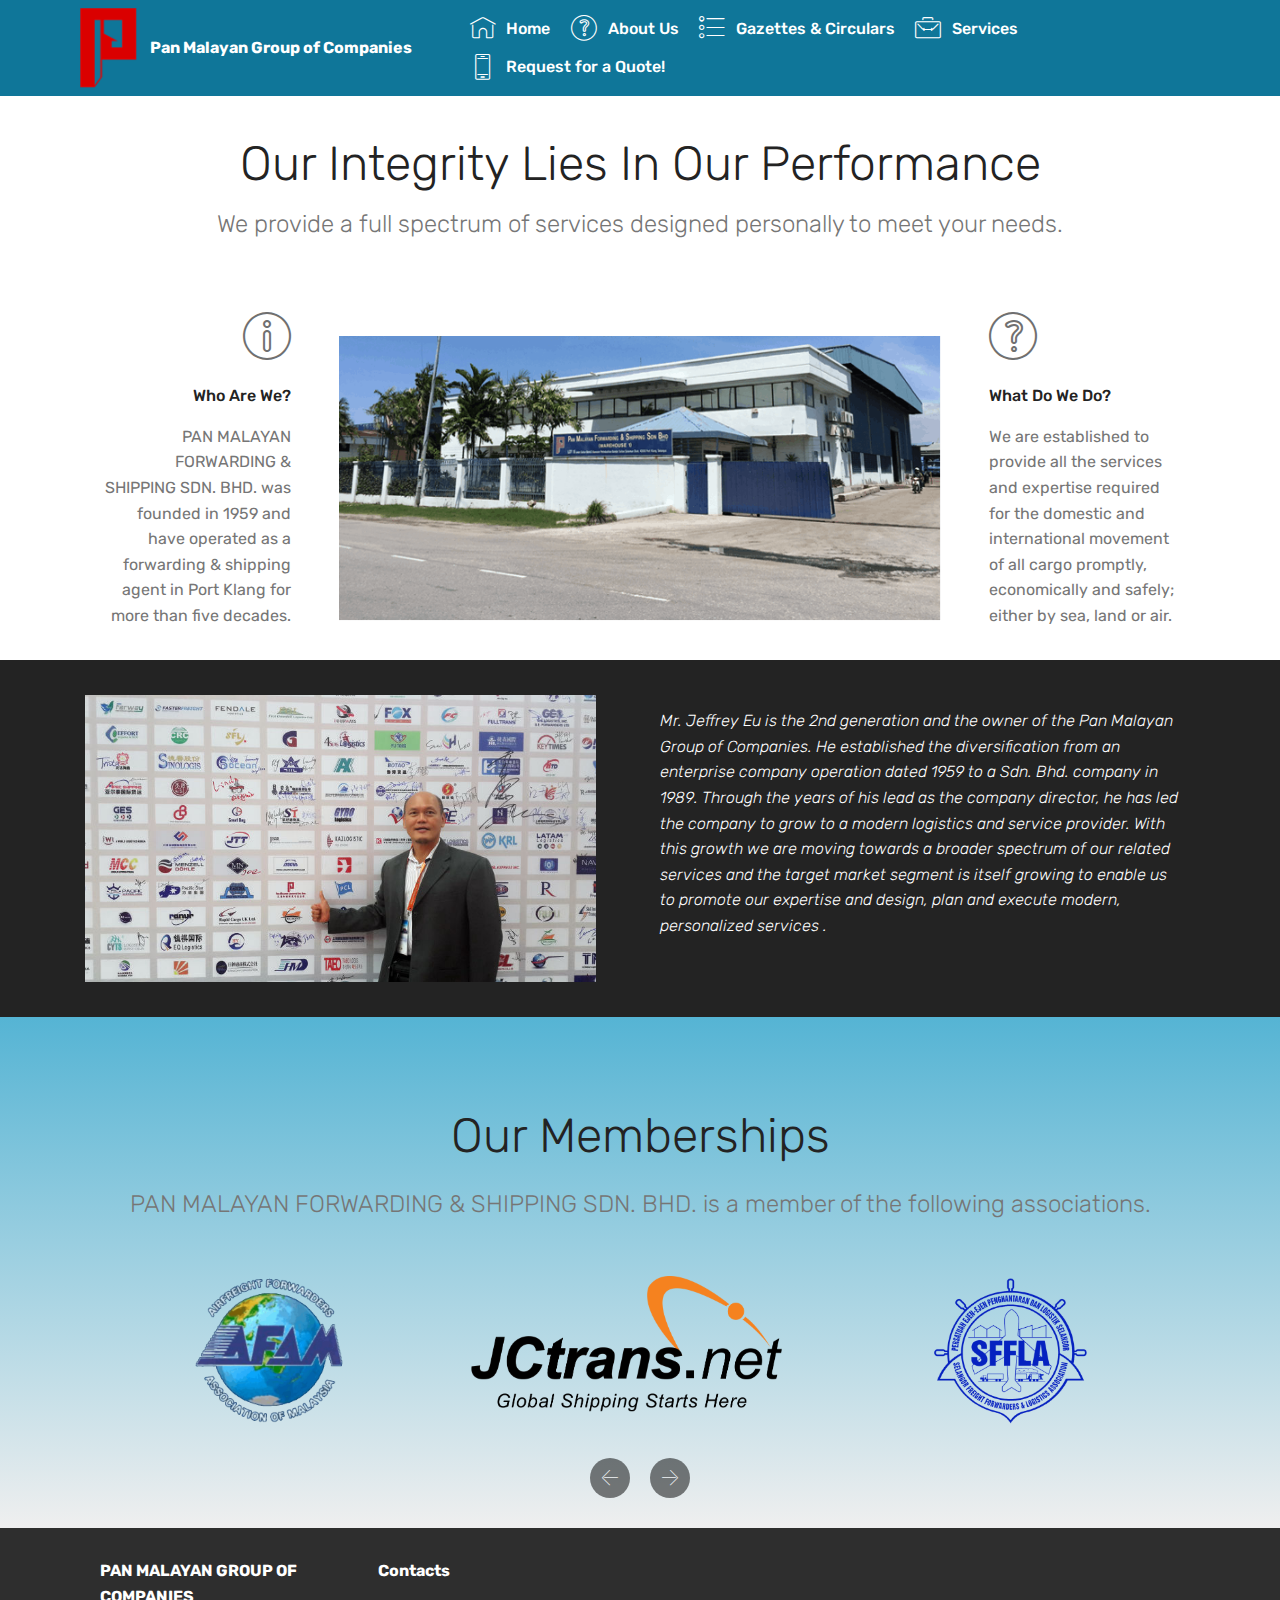
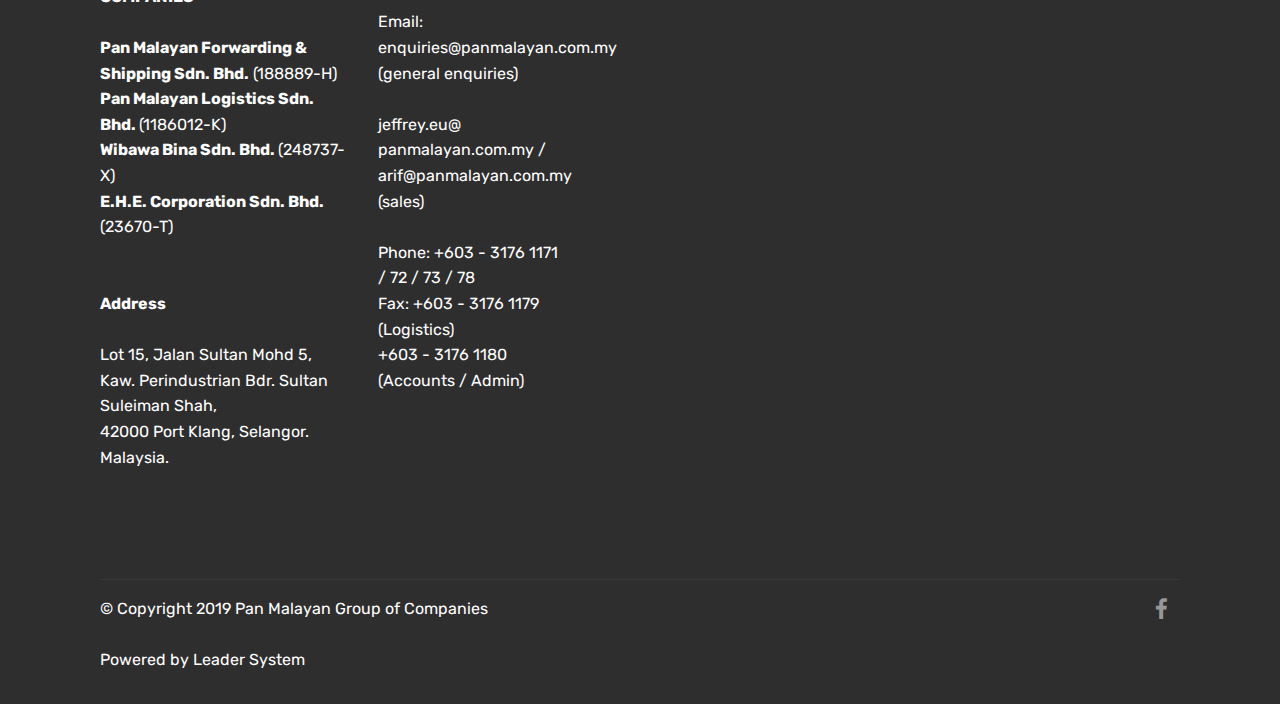
==== commit 31a5a5b8: "create github pages" ====
--- a/about-us.html
+++ b/about-us.html
@@ -55,7 +55,7 @@
                         About Us
                     </a>
                 </li><li class="nav-item">
-                    <a class="nav-link link text-white display-4" href="services.html"><span class="mbri-bulleted-list mbr-iconfont mbr-iconfont-btn" style="color: rgb(255, 255, 255);"></span>Law &amp; Rates Updates</a>
+                    <a class="nav-link link text-white display-4" href="laws-and-rates.html"><span class="mbri-bulleted-list mbr-iconfont mbr-iconfont-btn" style="color: rgb(255, 255, 255);"></span>Gazettes &amp; Circulars</a>
                 </li><li class="nav-item"><a class="nav-link link text-white display-4" href="services.html"><span class="mbri-briefcase mbr-iconfont mbr-iconfont-btn" style="color: rgb(255, 255, 255);"></span>
                         
                         Services
@@ -65,7 +65,7 @@
     </nav>
 </section>
 
-<section class="engine"><a href="https://mobirise.info/c">free website builder</a></section><section class="features12 cid-rBJrzdYjO1" id="features12-8">
+<section class="engine"><a href="https://mobirise.info">Mobirise</a></section><section class="features12 cid-rBJrzdYjO1" id="features12-8">
     
     
 
@@ -207,7 +207,7 @@
     </div>
 </section>
 
-<section class="cid-rCqupiGUZX" id="footer2-3">
+<section class="cid-rCXJQcGyrK" id="footer2-7">
 
     
 
@@ -217,29 +217,33 @@
         <div class="media-container-row content mbr-white">
             <div class="col-12 col-md-3 mbr-fonts-style display-7">
                 <p class="mbr-text">
-                    <strong>Address</strong>
+                    <strong>PAN MALAYAN GROUP OF COMPANIES</strong><br><br><strong>Pan Malayan Forwarding &amp; Shipping Sdn. Bhd.</strong> (188889-H)<br><strong>Pan Malayan Logistics Sdn. Bhd. </strong>(1186012-K)<br><strong>Wibawa Bina Sdn. Bhd. </strong>(248737-X)<br><strong>E.H.E. Corporation Sdn. Bhd.</strong><br>(23670-T)<br><br><br><strong>Address</strong>
                     <br>
                     <br>Lot 15, Jalan Sultan Mohd 5, 
 <br>Kaw. Perindustrian Bdr. Sultan Suleiman Shah, 
 <br>42000 Port Klang, Selangor. Malaysia. &nbsp;<br>
                     <br>
-                    <br><strong>Contacts</strong>
-                    <br>
-                    <br>Email: <strong>info@panmalayan.com.my</strong><br>(general enquiries)<br><br><strong>jeffrey.eu@</strong><br><strong>panmalayan.com.my /&nbsp;</strong><br><strong>arif@panmalayan.com.my</strong><br>(sales)<br><br></p>
+                    <br><br></p>
             </div>
             <div class="col-12 col-md-3 mbr-fonts-style display-7">
-                <p class="mbr-text">Phone: +603 - 3176 1171 
+                <p class="mbr-text"><strong>Contacts 
+</strong><br>
+<br>Email: enquiries@panmalayan.com.my
+<br>(general enquiries)
+<br>
+<br>jeffrey.eu@
+<br>panmalayan.com.my / 
+<br>arif@panmalayan.com.my
+<br>(sales)
+<br><br>Phone: +603 - 3176 1171 
 <br>/ 72 / 73 / 78 
 <br>Fax: +603 - 3176 1179 
 <br>(Logistics) 
 <br>+603 - 3176 1180 
-<br>(Accounts / Admin)&nbsp;<strong><br></strong><br><br><br><strong>Feedback</strong>
-                    <br>
-                    <br>Please send us your ideas, bug reports, suggestions! Any feedback would be appreciated.
-                </p>
+<br>(Accounts / Admin)&nbsp;<strong><br></strong><br></p>
             </div>
             <div class="col-12 col-md-6">
-                <div class="google-map"><iframe frameborder="0" style="border:0" src="https://www.google.com/maps/embed/v1/place?key=AIzaSyCx3d07zxHPLvkFBLlAR3Ng8a9wsAsGoJ8&amp;q=place_id:ChIJC4vaj1irzTEREndRP_R01ew" allowfullscreen=""></iframe></div>
+                <div class="google-map"><iframe frameborder="0" style="border:0" src="https://www.google.com/maps/embed/v1/place?key=AIzaSyAEIpgj38KyLFELm2bK9Y7krBkz1K-cMq8&amp;q=place_id:ChIJC4vaj1irzTEREndRP_R01ew" allowfullscreen=""></iframe></div>
             </div>
         </div>
         <div class="footer-lower">
--- a/assets/mobirise/css/mbr-additional.css
+++ b/assets/mobirise/css/mbr-additional.css
@@ -2106,34 +2106,34 @@
     display: block;
   }
 }
-.cid-rCqupiGUZX {
+.cid-rCXJQcGyrK {
   padding-top: 30px;
   padding-bottom: 15px;
   background-color: #2e2e2e;
 }
 @media (max-width: 767px) {
-  .cid-rCqupiGUZX .content {
+  .cid-rCXJQcGyrK .content {
     text-align: center;
   }
-  .cid-rCqupiGUZX .content > div:not(:last-child) {
+  .cid-rCXJQcGyrK .content > div:not(:last-child) {
     margin-bottom: 2rem;
   }
 }
-.cid-rCqupiGUZX .map {
+.cid-rCXJQcGyrK .map {
   height: 18.75rem;
 }
 @media (max-width: 767px) {
-  .cid-rCqupiGUZX .footer-lower .copyright {
+  .cid-rCXJQcGyrK .footer-lower .copyright {
     margin-bottom: 1rem;
     text-align: center;
   }
 }
-.cid-rCqupiGUZX .footer-lower hr {
+.cid-rCXJQcGyrK .footer-lower hr {
   margin: 1rem 0;
   border-color: #fff;
   opacity: .05;
 }
-.cid-rCqupiGUZX .footer-lower .social-list {
+.cid-rCXJQcGyrK .footer-lower .social-list {
   padding-left: 0;
   margin-bottom: 0;
   list-style: none;
@@ -2143,37 +2143,37 @@
   -webkit-flex-wrap: wrap;
   flex-wrap: wrap;
 }
-.cid-rCqupiGUZX .footer-lower .social-list .mbr-iconfont-social {
+.cid-rCXJQcGyrK .footer-lower .social-list .mbr-iconfont-social {
   font-size: 1.3rem;
   color: #fff;
 }
-.cid-rCqupiGUZX .footer-lower .social-list .soc-item {
+.cid-rCXJQcGyrK .footer-lower .social-list .soc-item {
   margin: 0 .5rem;
 }
-.cid-rCqupiGUZX .footer-lower .social-list a {
+.cid-rCXJQcGyrK .footer-lower .social-list a {
   margin: 0;
   opacity: .5;
   -webkit-transition: .2s linear;
   transition: .2s linear;
 }
-.cid-rCqupiGUZX .footer-lower .social-list a:hover {
+.cid-rCXJQcGyrK .footer-lower .social-list a:hover {
   opacity: 1;
 }
 @media (max-width: 767px) {
-  .cid-rCqupiGUZX .footer-lower .social-list {
+  .cid-rCXJQcGyrK .footer-lower .social-list {
     -webkit-justify-content: center;
     justify-content: center;
   }
 }
-.cid-rCqupiGUZX .google-map {
+.cid-rCXJQcGyrK .google-map {
   height: 25rem;
   position: relative;
 }
-.cid-rCqupiGUZX .google-map iframe {
+.cid-rCXJQcGyrK .google-map iframe {
   height: 100%;
   width: 100%;
 }
-.cid-rCqupiGUZX .google-map [data-state-details] {
+.cid-rCXJQcGyrK .google-map [data-state-details] {
   color: #6b6763;
   font-family: Montserrat;
   height: 1.5em;
@@ -2185,16 +2185,16 @@
   top: 50%;
   width: 100%;
 }
-.cid-rCqupiGUZX .google-map[data-state] {
+.cid-rCXJQcGyrK .google-map[data-state] {
   background: #e9e5dc;
 }
-.cid-rCqupiGUZX .google-map[data-state="loading"] [data-state-details] {
+.cid-rCXJQcGyrK .google-map[data-state="loading"] [data-state-details] {
   display: none;
 }
-.cid-rCqupiGUZX .copyright > p {
+.cid-rCXJQcGyrK .copyright > p {
   text-align: left;
 }
-.cid-rCqupiGUZX P {
+.cid-rCXJQcGyrK P {
   text-align: left;
 }
 .cid-qTkzRZLJNu .navbar {
@@ -2684,34 +2684,34 @@
 .cid-rCrqDKsMe0 .card-title {
   text-align: center;
 }
-.cid-rCqus9d29G {
+.cid-rCXJWTIYVi {
   padding-top: 30px;
   padding-bottom: 15px;
   background-color: #2e2e2e;
 }
 @media (max-width: 767px) {
-  .cid-rCqus9d29G .content {
+  .cid-rCXJWTIYVi .content {
     text-align: center;
   }
-  .cid-rCqus9d29G .content > div:not(:last-child) {
+  .cid-rCXJWTIYVi .content > div:not(:last-child) {
     margin-bottom: 2rem;
   }
 }
-.cid-rCqus9d29G .map {
+.cid-rCXJWTIYVi .map {
   height: 18.75rem;
 }
 @media (max-width: 767px) {
-  .cid-rCqus9d29G .footer-lower .copyright {
+  .cid-rCXJWTIYVi .footer-lower .copyright {
     margin-bottom: 1rem;
     text-align: center;
   }
 }
-.cid-rCqus9d29G .footer-lower hr {
+.cid-rCXJWTIYVi .footer-lower hr {
   margin: 1rem 0;
   border-color: #fff;
   opacity: .05;
 }
-.cid-rCqus9d29G .footer-lower .social-list {
+.cid-rCXJWTIYVi .footer-lower .social-list {
   padding-left: 0;
   margin-bottom: 0;
   list-style: none;
@@ -2721,37 +2721,37 @@
   -webkit-flex-wrap: wrap;
   flex-wrap: wrap;
 }
-.cid-rCqus9d29G .footer-lower .social-list .mbr-iconfont-social {
+.cid-rCXJWTIYVi .footer-lower .social-list .mbr-iconfont-social {
   font-size: 1.3rem;
   color: #fff;
 }
-.cid-rCqus9d29G .footer-lower .social-list .soc-item {
+.cid-rCXJWTIYVi .footer-lower .social-list .soc-item {
   margin: 0 .5rem;
 }
-.cid-rCqus9d29G .footer-lower .social-list a {
+.cid-rCXJWTIYVi .footer-lower .social-list a {
   margin: 0;
   opacity: .5;
   -webkit-transition: .2s linear;
   transition: .2s linear;
 }
-.cid-rCqus9d29G .footer-lower .social-list a:hover {
+.cid-rCXJWTIYVi .footer-lower .social-list a:hover {
   opacity: 1;
 }
 @media (max-width: 767px) {
-  .cid-rCqus9d29G .footer-lower .social-list {
+  .cid-rCXJWTIYVi .footer-lower .social-list {
     -webkit-justify-content: center;
     justify-content: center;
   }
 }
-.cid-rCqus9d29G .google-map {
+.cid-rCXJWTIYVi .google-map {
   height: 25rem;
   position: relative;
 }
-.cid-rCqus9d29G .google-map iframe {
+.cid-rCXJWTIYVi .google-map iframe {
   height: 100%;
   width: 100%;
 }
-.cid-rCqus9d29G .google-map [data-state-details] {
+.cid-rCXJWTIYVi .google-map [data-state-details] {
   color: #6b6763;
   font-family: Montserrat;
   height: 1.5em;
@@ -2763,16 +2763,16 @@
   top: 50%;
   width: 100%;
 }
-.cid-rCqus9d29G .google-map[data-state] {
+.cid-rCXJWTIYVi .google-map[data-state] {
   background: #e9e5dc;
 }
-.cid-rCqus9d29G .google-map[data-state="loading"] [data-state-details] {
+.cid-rCXJWTIYVi .google-map[data-state="loading"] [data-state-details] {
   display: none;
 }
-.cid-rCqus9d29G .copyright > p {
+.cid-rCXJWTIYVi .copyright > p {
   text-align: left;
 }
-.cid-rCqus9d29G P {
+.cid-rCXJWTIYVi P {
   text-align: left;
 }
 .cid-qTkzRZLJNu .navbar {
@@ -4196,34 +4196,96 @@
 .cid-qTkzRZLJNu .dropdown-item:hover {
   color: #c1c1c1 !important;
 }
-.cid-rCquK0CscZ {
+.cid-rCSRPYf62N {
+  padding-top: 135px;
+  padding-bottom: 90px;
+  background-color: #ffffff;
+}
+.cid-rCSRPYf62N h2 {
+  text-align: left;
+}
+.cid-rCSRPYf62N h4 {
+  text-align: left;
+  font-weight: 500;
+}
+.cid-rCSRPYf62N p {
+  color: #767676;
+  text-align: left;
+}
+.cid-rCSRPYf62N .aside-content {
+  flex-basis: 100%;
+  -webkit-flex-basis: 100%;
+}
+.cid-rCSRPYf62N .block-content {
+  display: -webkit-flex;
+  flex-direction: column;
+  -webkit-flex-direction: column;
+  word-break: break-word;
+}
+.cid-rCSRPYf62N .media {
+  margin: initial;
+  align-items: center;
+  -webkit-align-items: center;
+}
+.cid-rCSRPYf62N .mbr-figure {
+  align-self: flex-start;
+  -webkit-align-self: flex-start;
+  -webkit-flex-shrink: 0;
+  flex-shrink: 0;
+}
+.cid-rCSRPYf62N .card-img {
+  padding-right: 2rem;
+  width: auto;
+}
+.cid-rCSRPYf62N .card-img span {
+  font-size: 72px;
+  color: #707070;
+}
+@media (min-width: 992px) {
+  .cid-rCSRPYf62N .mbr-figure {
+    padding-right: 4rem;
+  }
+}
+@media (max-width: 991px) {
+  .cid-rCSRPYf62N .mbr-figure {
+    padding-right: 0;
+    padding-bottom: 1rem;
+    margin-bottom: 2rem;
+  }
+}
+@media (max-width: 300px) {
+  .cid-rCSRPYf62N .card-img span {
+    font-size: 40px !important;
+  }
+}
+.cid-rCXJMQeS3n {
   padding-top: 30px;
   padding-bottom: 15px;
   background-color: #2e2e2e;
 }
 @media (max-width: 767px) {
-  .cid-rCquK0CscZ .content {
+  .cid-rCXJMQeS3n .content {
     text-align: center;
   }
-  .cid-rCquK0CscZ .content > div:not(:last-child) {
+  .cid-rCXJMQeS3n .content > div:not(:last-child) {
     margin-bottom: 2rem;
   }
 }
-.cid-rCquK0CscZ .map {
+.cid-rCXJMQeS3n .map {
   height: 18.75rem;
 }
 @media (max-width: 767px) {
-  .cid-rCquK0CscZ .footer-lower .copyright {
+  .cid-rCXJMQeS3n .footer-lower .copyright {
     margin-bottom: 1rem;
     text-align: center;
   }
 }
-.cid-rCquK0CscZ .footer-lower hr {
+.cid-rCXJMQeS3n .footer-lower hr {
   margin: 1rem 0;
   border-color: #fff;
   opacity: .05;
 }
-.cid-rCquK0CscZ .footer-lower .social-list {
+.cid-rCXJMQeS3n .footer-lower .social-list {
   padding-left: 0;
   margin-bottom: 0;
   list-style: none;
@@ -4233,37 +4295,37 @@
   -webkit-flex-wrap: wrap;
   flex-wrap: wrap;
 }
-.cid-rCquK0CscZ .footer-lower .social-list .mbr-iconfont-social {
+.cid-rCXJMQeS3n .footer-lower .social-list .mbr-iconfont-social {
   font-size: 1.3rem;
   color: #fff;
 }
-.cid-rCquK0CscZ .footer-lower .social-list .soc-item {
+.cid-rCXJMQeS3n .footer-lower .social-list .soc-item {
   margin: 0 .5rem;
 }
-.cid-rCquK0CscZ .footer-lower .social-list a {
+.cid-rCXJMQeS3n .footer-lower .social-list a {
   margin: 0;
   opacity: .5;
   -webkit-transition: .2s linear;
   transition: .2s linear;
 }
-.cid-rCquK0CscZ .footer-lower .social-list a:hover {
+.cid-rCXJMQeS3n .footer-lower .social-list a:hover {
   opacity: 1;
 }
 @media (max-width: 767px) {
-  .cid-rCquK0CscZ .footer-lower .social-list {
+  .cid-rCXJMQeS3n .footer-lower .social-list {
     -webkit-justify-content: center;
     justify-content: center;
   }
 }
-.cid-rCquK0CscZ .google-map {
+.cid-rCXJMQeS3n .google-map {
   height: 25rem;
   position: relative;
 }
-.cid-rCquK0CscZ .google-map iframe {
+.cid-rCXJMQeS3n .google-map iframe {
   height: 100%;
   width: 100%;
 }
-.cid-rCquK0CscZ .google-map [data-state-details] {
+.cid-rCXJMQeS3n .google-map [data-state-details] {
   color: #6b6763;
   font-family: Montserrat;
   height: 1.5em;
@@ -4275,15 +4337,15 @@
   top: 50%;
   width: 100%;
 }
-.cid-rCquK0CscZ .google-map[data-state] {
+.cid-rCXJMQeS3n .google-map[data-state] {
   background: #e9e5dc;
 }
-.cid-rCquK0CscZ .google-map[data-state="loading"] [data-state-details] {
+.cid-rCXJMQeS3n .google-map[data-state="loading"] [data-state-details] {
   display: none;
 }
-.cid-rCquK0CscZ .copyright > p {
+.cid-rCXJMQeS3n .copyright > p {
   text-align: left;
 }
-.cid-rCquK0CscZ P {
+.cid-rCXJMQeS3n P {
   text-align: left;
 }
